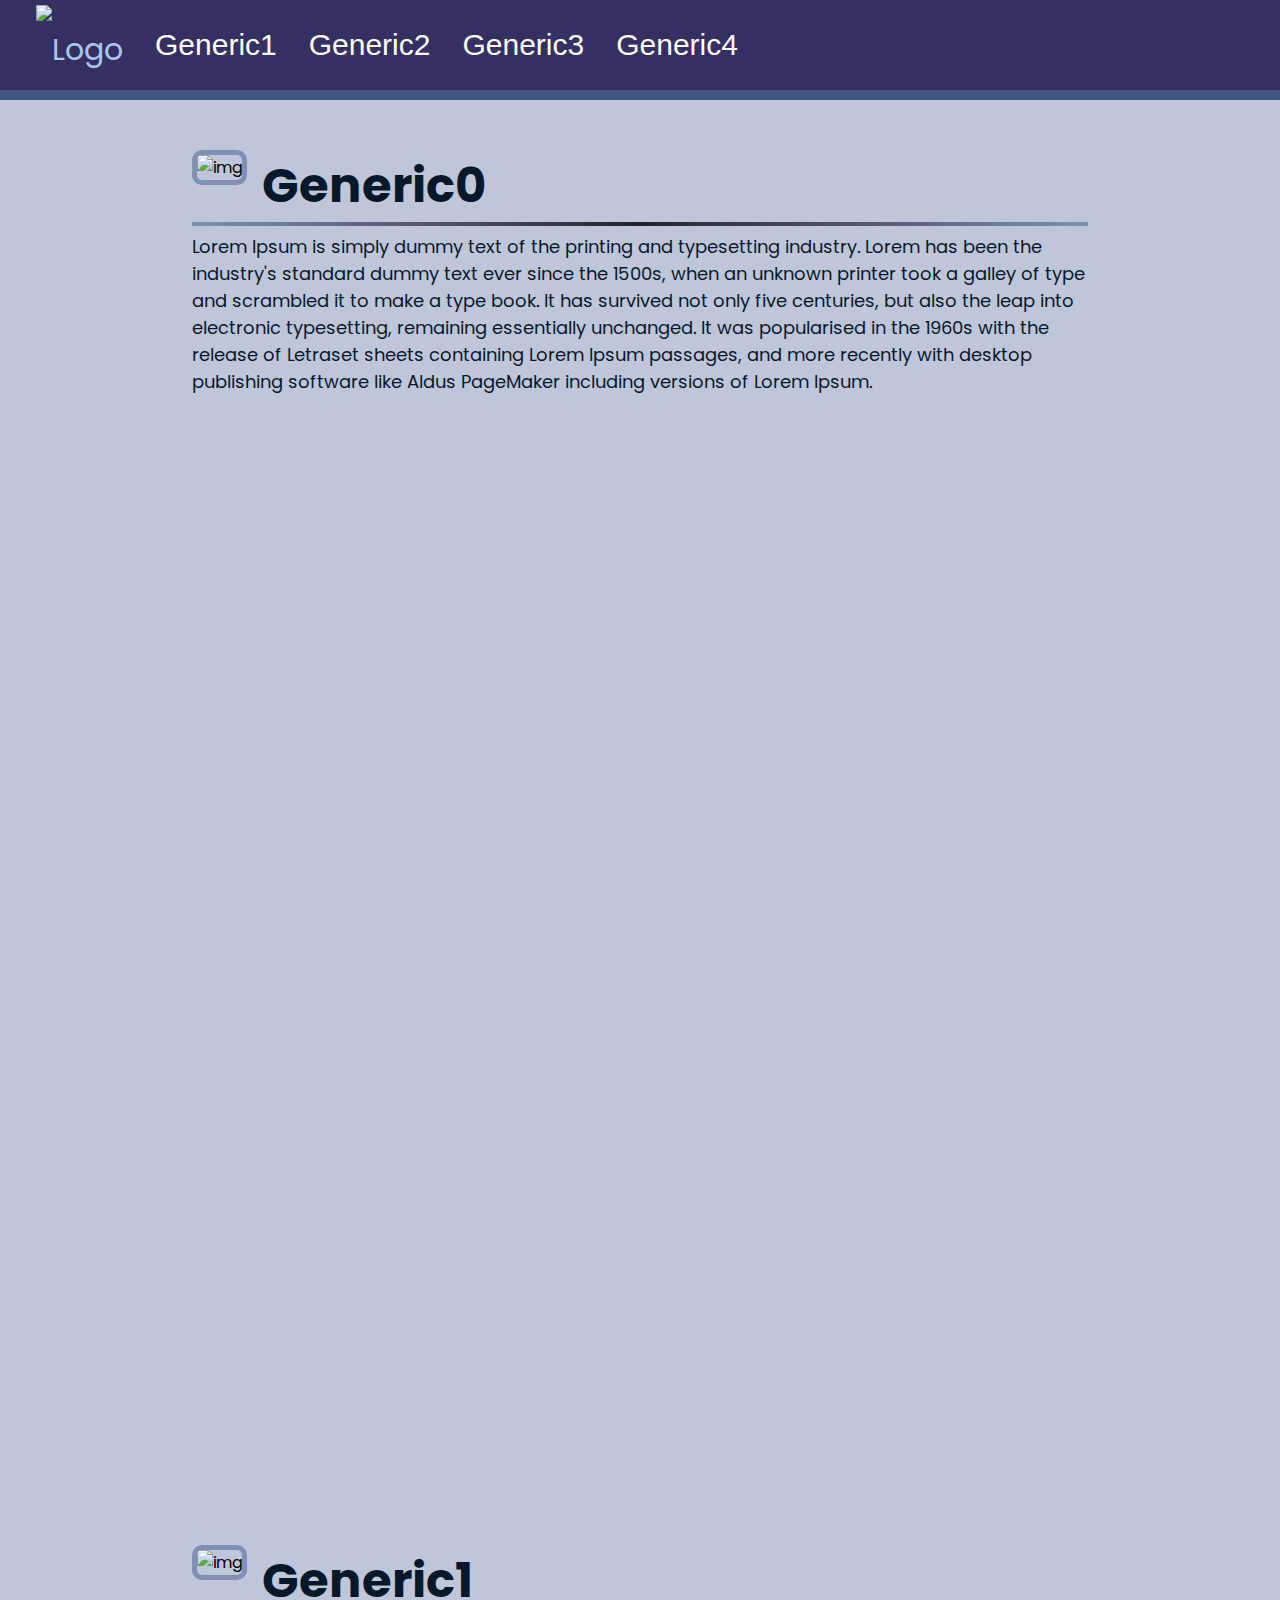
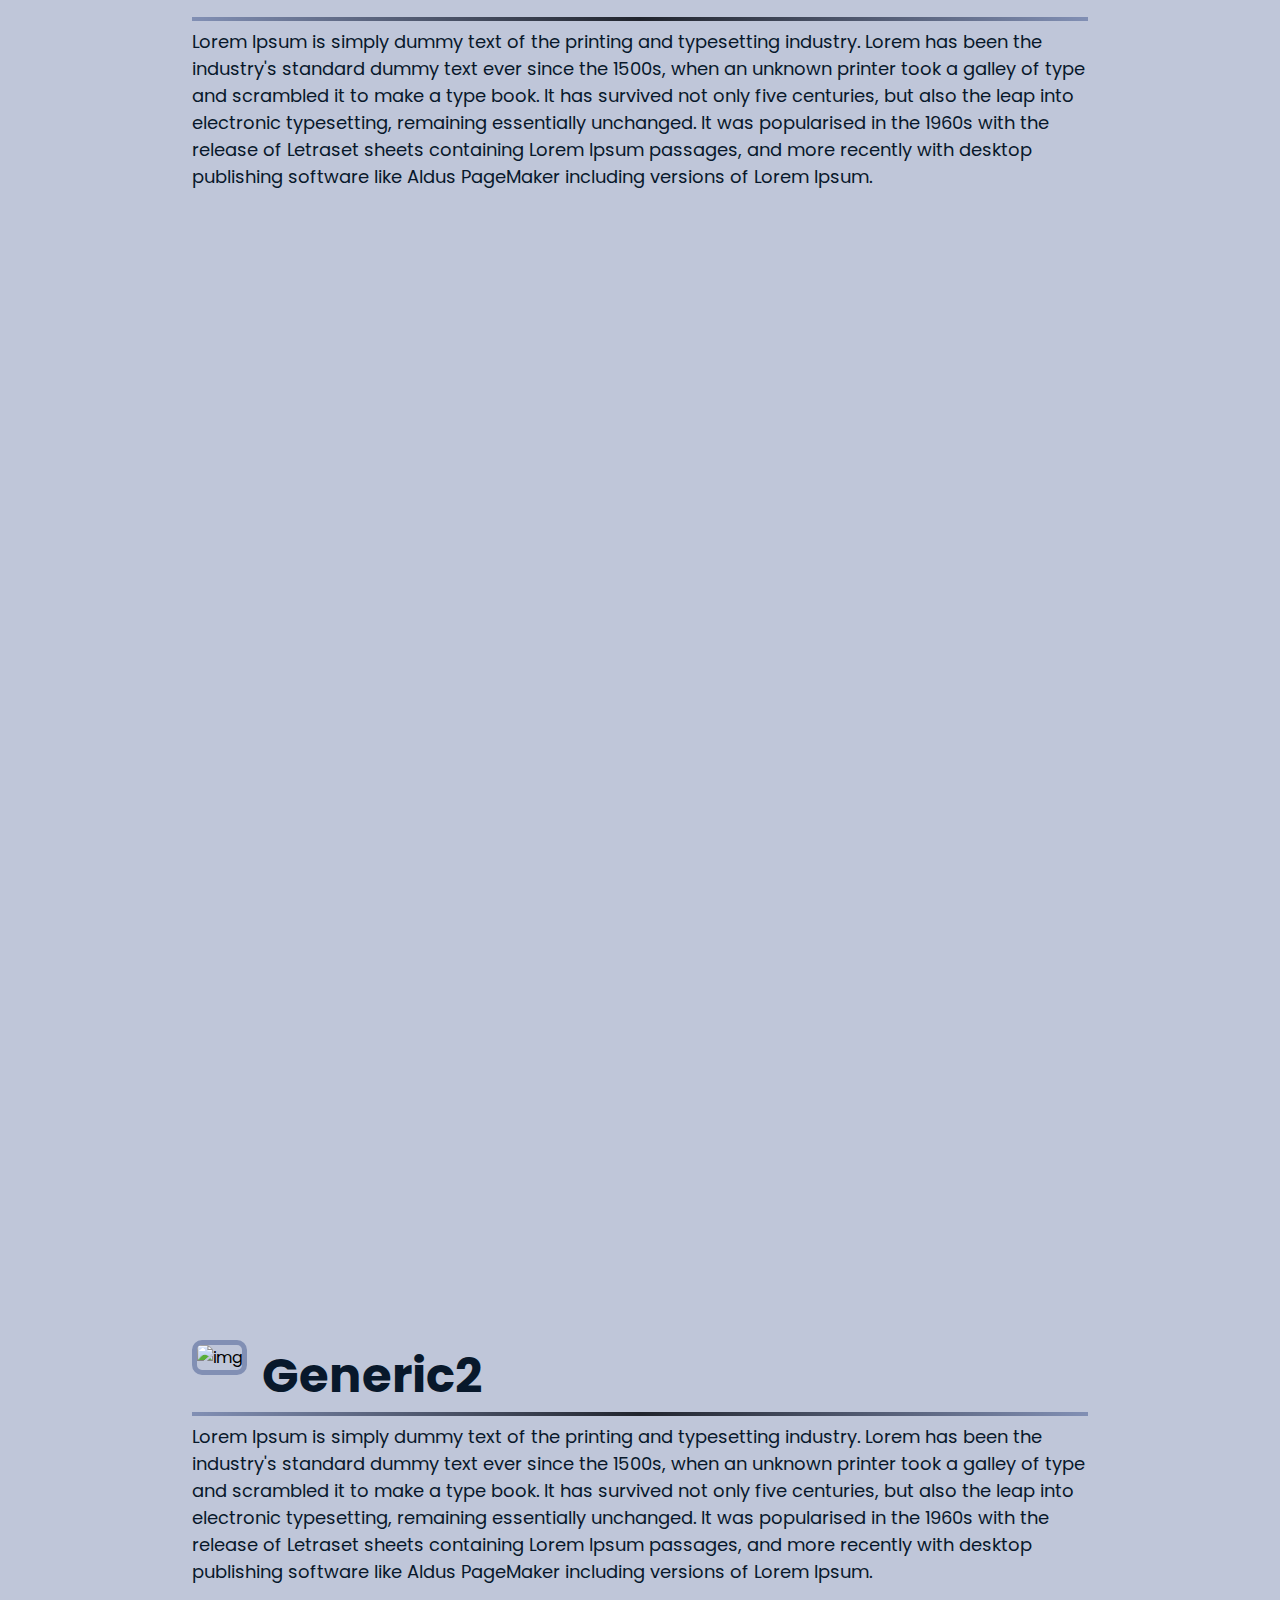
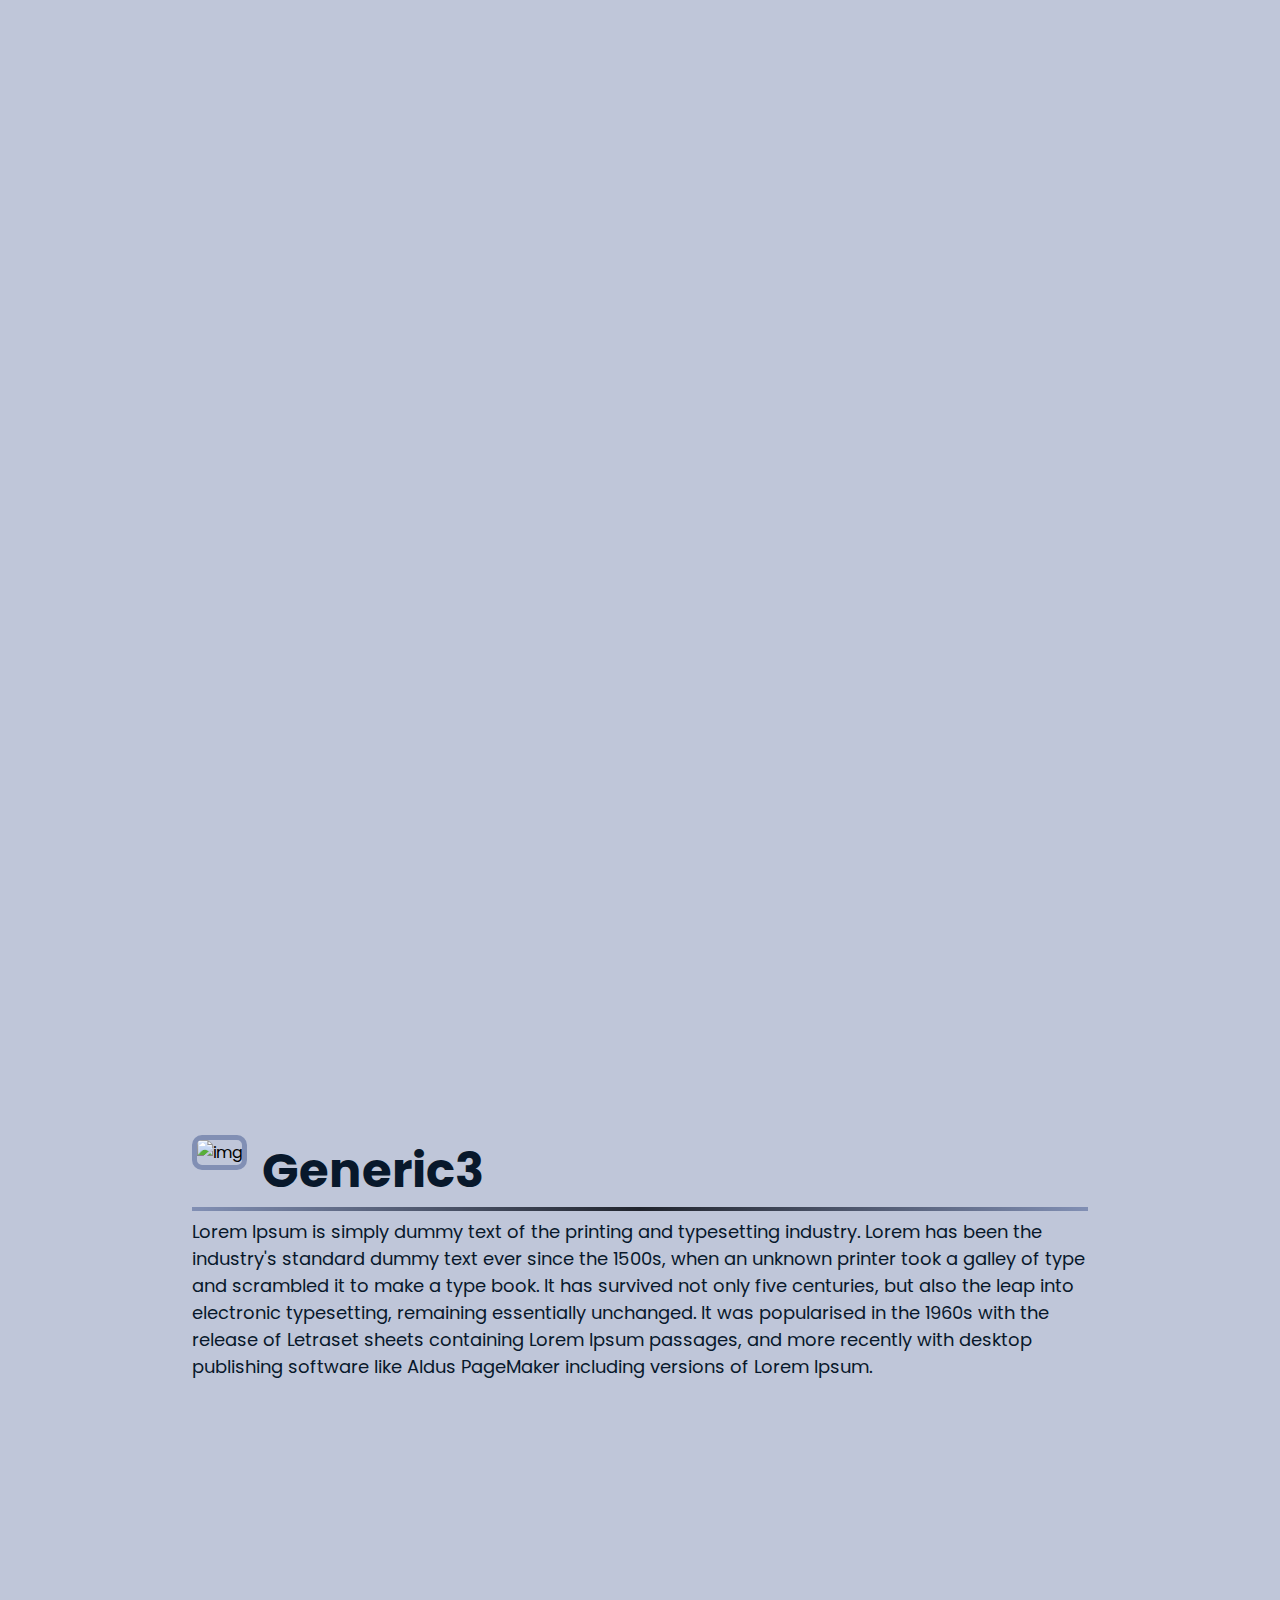
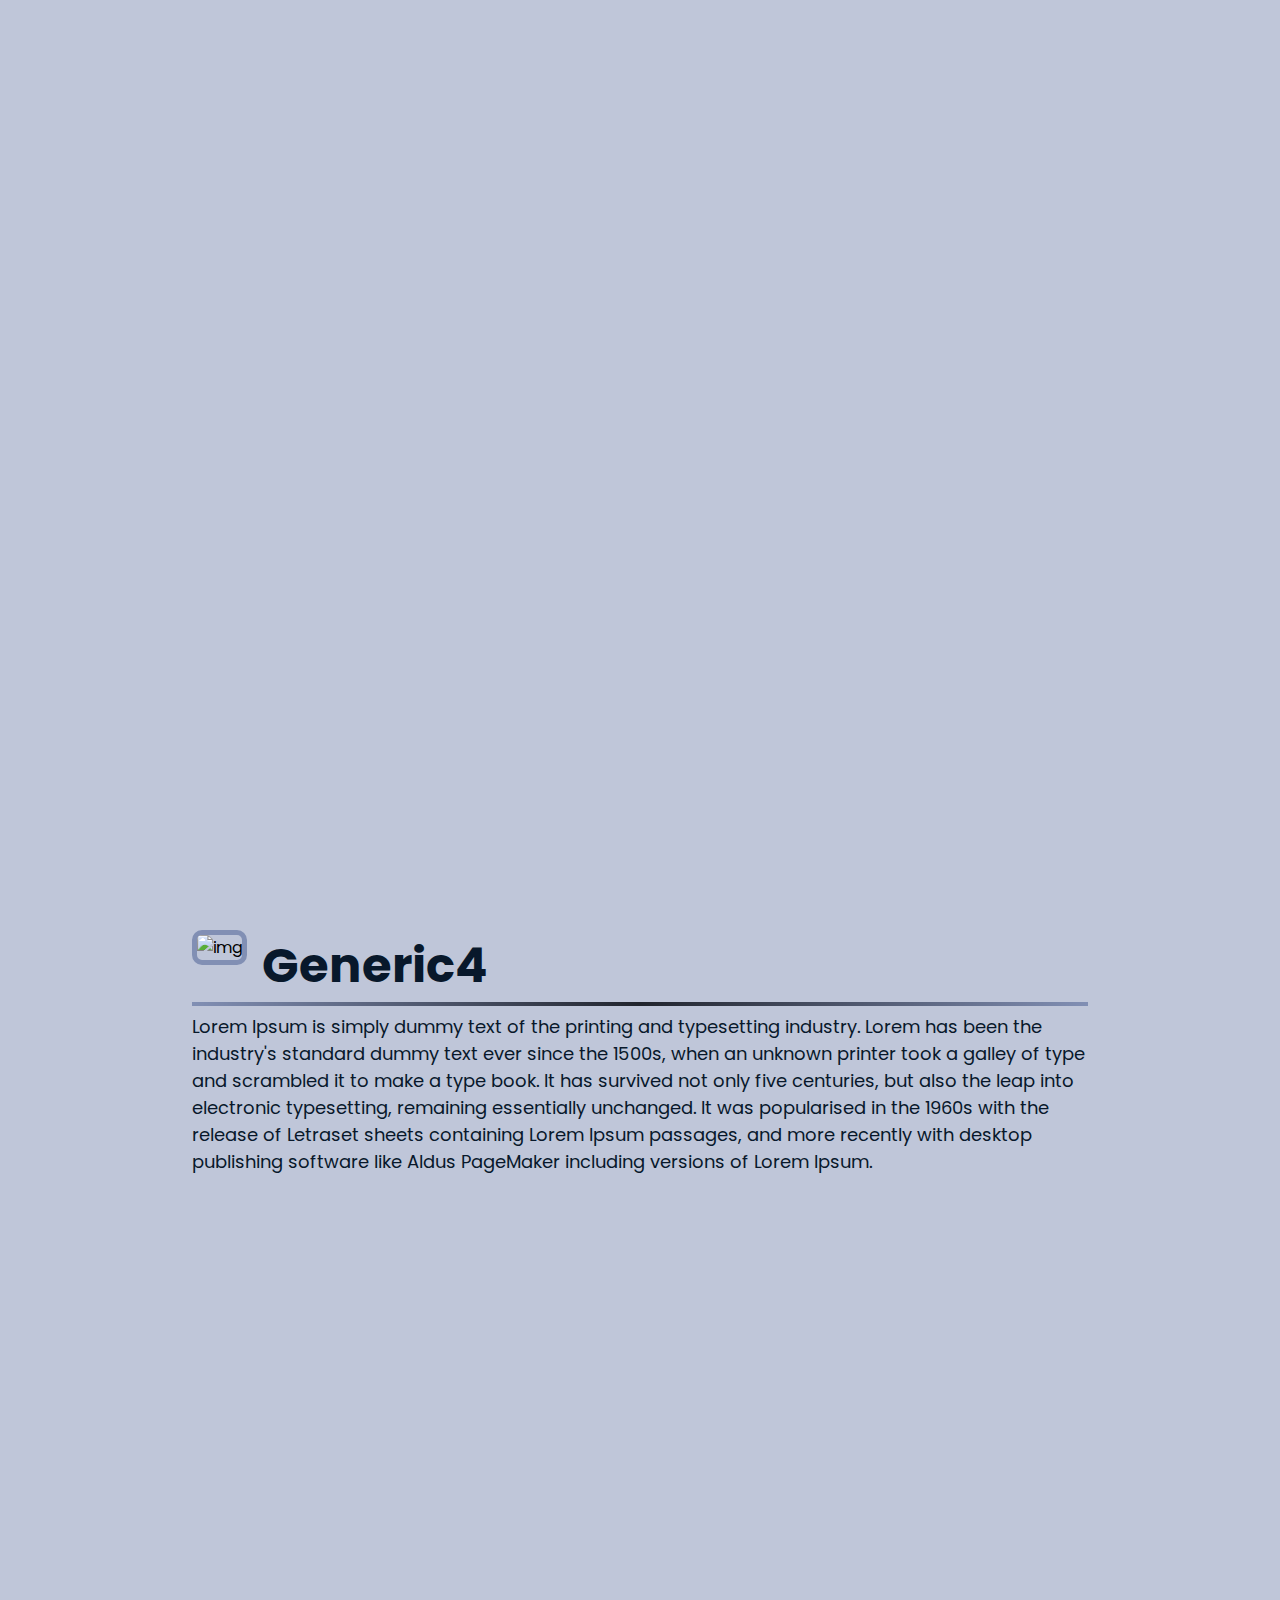
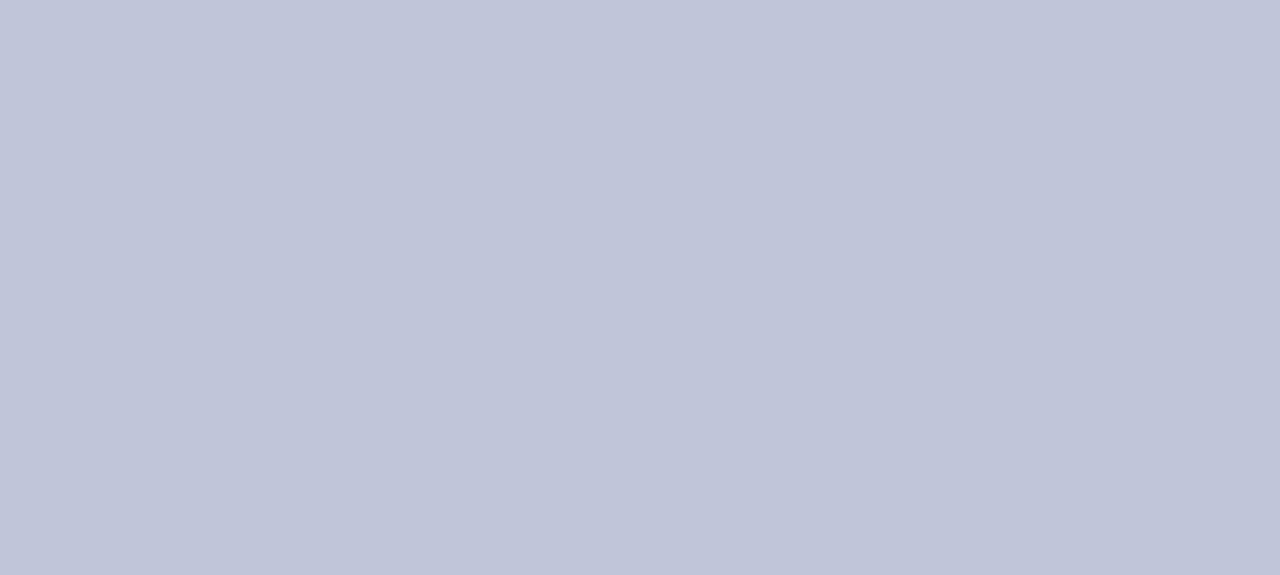
==== index.html @ 6269a4bf "We made the website, rough draft #1" ====
<!DOCTYPE html>
<html>
<!--GUYS LOCK THE NAVBAR TO SCROLL GET TO WORK-->

<head>
	<meta charset="utf-8">
	<meta name="viewport" content="width=device-width">
	<title>replit</title>
	<link href="style.css" rel="stylesheet" type="text/css" />
   <link rel="stylesheet" href="https://unpkg.com/aos@next/dist/aos.css" />
	<script src="script.js"></script>
  <script src="https://unpkg.com/aos@next/dist/aos.js"></script>
  <script>
    AOS.init();
  </script>
</head>

<body>
	<div class=" navbar">
		<div id="navtext">
			<ul>
				<li><a href="#0"><img src="images/amgous.png" alt="Logo" style="width:80px;height:80px;"></a></li>
				<li>
					<div id="listfiller"></div>
				</li>
				<li><a href="#1">Generic1</a></li>
				<li><a href="#2">Generic2</a></li>
				<li><a href="#3">Generic3</a></li>
				<li><a href="#4">Generic4</a></li>
			</ul>
		</div>
	</div>
	<div class="dashThing"></div>

	<div class="main">
		
			<div class="pages">

				<div class="wrapper" id="0" >
					<img class="pageimg" src="images/amgous.png" alt="img">
					<div class="text-box">
						<h1>
							Generic0
						</h1>
						<hr>
						<p>
							Lorem Ipsum is simply dummy text of the printing and typesetting industry. Lorem has been
							the
							industry's standard dummy text ever since the 1500s, when an unknown printer took a galley
							of
							type
							and scrambled it to make a type book. It has survived not only five centuries, but also the
							leap into electronic typesetting, remaining essentially unchanged. It was popularised in the
							1960s
							with the release of Letraset sheets containing Lorem Ipsum passages, and more recently with
							desktop
							publishing software like Aldus PageMaker including versions of Lorem Ipsum.
						</p>
					</div>
				</div>


				<div class="wrapper" id="1">
					<img class="pageimg" src="images/amgous.png" alt="img">
					<div class="text-box">
						<h1>
							Generic1
						</h1>
						<hr>
						<p>
							Lorem Ipsum is simply dummy text of the printing and typesetting industry. Lorem has been
							the
							industry's standard dummy text ever since the 1500s, when an unknown printer took a galley
							of
							type
							and scrambled it to make a type book. It has survived not only five centuries, but also the
							leap into electronic typesetting, remaining essentially unchanged. It was popularised in the
							1960s
							with the release of Letraset sheets containing Lorem Ipsum passages, and more recently with
							desktop
							publishing software like Aldus PageMaker including versions of Lorem Ipsum.
						</p>
					</div>
				</div>



				<div class="wrapper" id="2">
					<img class="pageimg" src="images/amgous.png" alt="img">
					<div class="text-box">
						<h1>
							Generic2
						</h1>
						<hr>
						<p>
							Lorem Ipsum is simply dummy text of the printing and typesetting industry. Lorem has been
							the
							industry's standard dummy text ever since the 1500s, when an unknown printer took a galley
							of
							type
							and scrambled it to make a type book. It has survived not only five centuries, but also the
							leap into electronic typesetting, remaining essentially unchanged. It was popularised in the
							1960s
							with the release of Letraset sheets containing Lorem Ipsum passages, and more recently with
							desktop
							publishing software like Aldus PageMaker including versions of Lorem Ipsum.
						</p>
					</div>
				</div>

				<div class="wrapper" id="3">
					<img class="pageimg" src="images/amgous.png" alt="img">
					<div class="text-box">
						<h1>
							Generic3
						</h1>
						<hr>
						<p>
							Lorem Ipsum is simply dummy text of the printing and typesetting industry. Lorem has been
							the
							industry's standard dummy text ever since the 1500s, when an unknown printer took a galley
							of
							type
							and scrambled it to make a type book. It has survived not only five centuries, but also the
							leap into electronic typesetting, remaining essentially unchanged. It was popularised in the
							1960s
							with the release of Letraset sheets containing Lorem Ipsum passages, and more recently with
							desktop
							publishing software like Aldus PageMaker including versions of Lorem Ipsum.
						</p>
					</div>
				</div>
				<div class="wrapper" id="4">
					<img class="pageimg" src="images/amgous.png" alt="img">
					<div class="text-box">
						<h1>
							Generic4
						</h1>
						<hr>
						<p>
							Lorem Ipsum is simply dummy text of the printing and typesetting industry. Lorem has been
							the
							industry's standard dummy text ever since the 1500s, when an unknown printer took a galley
							of
							type
							and scrambled it to make a type book. It has survived not only five centuries, but also the
							leap into electronic typesetting, remaining essentially unchanged. It was popularised in the
							1960s
							with the release of Letraset sheets containing Lorem Ipsum passages, and more recently with
							desktop
							publishing software like Aldus PageMaker including versions of Lorem Ipsum.
						</p>
					</div>
				</div>
			</div>
	</div>


	<script src="script.js"></script>

</body>

</html>
<!--https://replit.com/@bluedragon13/maxapples#about_us.html
https://www.youtube.com/watch?v=0QLLgyqqf8w
---- style.css ----
@import url('https://fonts.googleapis.com/css2?family=Poppins:ital,wght@0,100;0,200;0,300;0,400;0,500;0,600;0,700;0,800;0,900;1,100;1,200;1,300;1,400;1,500;1,600;1,700;1,800;1,900&display=swap');

* {
	margin: 0px;
	padding: 0px;
	box-sizing: border-box;
	font-family: 'Poppins', sans-serif;
}

body {
	background-color: #bfc6d9;
}

.navbar {
	top: 0px;
	position: fixed;
	padding-left: 0px;
	background-color: #363062;
	color: EEF5FF;
	width: 100vw;
	height: 90px;
	margin: auto;
}

.dashThing {
	position: fixed;
	top: 90px;
	padding-left: 0px;
	background-color: #435585;
	width: 100vw;
	height: 10px;
	margin: auto;
	margin-bottom: 200px;
}

#navtext {
	opacity: 1;
	height: 9cap;
	float: left;
}

hr {
	border: 0;
	height: 4px;
	background-color: #818FB4;
	background-image: linear-gradient(to right, rgba(0, 0, 0, 0), rgba(0, 0, 0, 0.75), rgba(0, 0, 0, 0));
	margin-bottom: 7px;
}

pages {
	display: flex;
	justify-content: center;
	align-items: center;
	min-height: 100vh;

}

.wrapper {
	margin: 150px auto;
	width: 70%;
	animation: scroll ease-in-out both;
	animation-timeline: view();
	animation-range: entry 50% cover 50%;
}


/*
@keyframes scroll {
	from {
		opacity: 1;
		transform: translateY(100px);
	}

	to {
		opacity: 0;
		transform: translateY(0px);
	}

	from {
		opacity: 1;
		transform: translateY(100px);
	}

	to {
		opacity: 0;
		transform: translateY(0px);
	}
}*/

.main {
	margin-top: 100px;
	height: 1500px;
	/* Used in this example to enable scrolling */
}

.pages div {
	padding-bottom: 500px;
}



.text-box h1 {
	font-size: 48px;
	color: #08182b;
}

.text-box p {
	font-size: 18px;
	color: #08182b;
}

.pageimg {
	max-height: 320;
	max-width: 320px;
	float: left;
	border: 5px solid #818FB4;
	border-radius: 10px;
	margin-right: 15px;
}

html {
	scroll-behavior: smooth;
}

/*.color-box2 {
	padding-left: 0px;
	background-color: #86B6F6;
	width: 100vw;
	height: 10px;
}

.color-box3 {
	padding-left: 0px;
	background-color: #EEF5FF;
	width: 100vw;
	height: 200px;
}

.color-box4 {
	padding-left: 0px;
	background-color: #B4D4FF;
	width: 100vw;
	height: 200px;
}*/

ul {
	margin-top: 0;
	list-style-type: none;
	margin: 0;
	overflow: hidden;
	height: 90px;
	padding: 0;
	line-height: 100px;
}

li {
	float: left;
	margin-top: 0;
	height: 90px;
	line-height: 90px;
}

li a {
	display: block;
	color: white;
	text-align: center;
	padding: 0px 16px;
	text-decoration: none;
	font-size: 30px;
	height: 90px;
	font-family: 'Trebuchet MS', sans-serif;
}

li img {
	margin-left: 20px;
	margin-top: 5px;
	margin-bottom: 5px;
}

a:hover {
	color: #a9c8ef;
}

:target {
	scroll-margin-top: 150px;
}

.section {
	height: 100vh;
	padding: 1rem;
}



/*https://colorhunt.co/palette/eef5ffb4d4ff86b6f6176b87*/
/*https://blog.hubspot.com/website/css-fade-in#:~:text=In%20the%20CSS%2C%20use%20the,creates%20the%20fade%2Din%20effect.*/
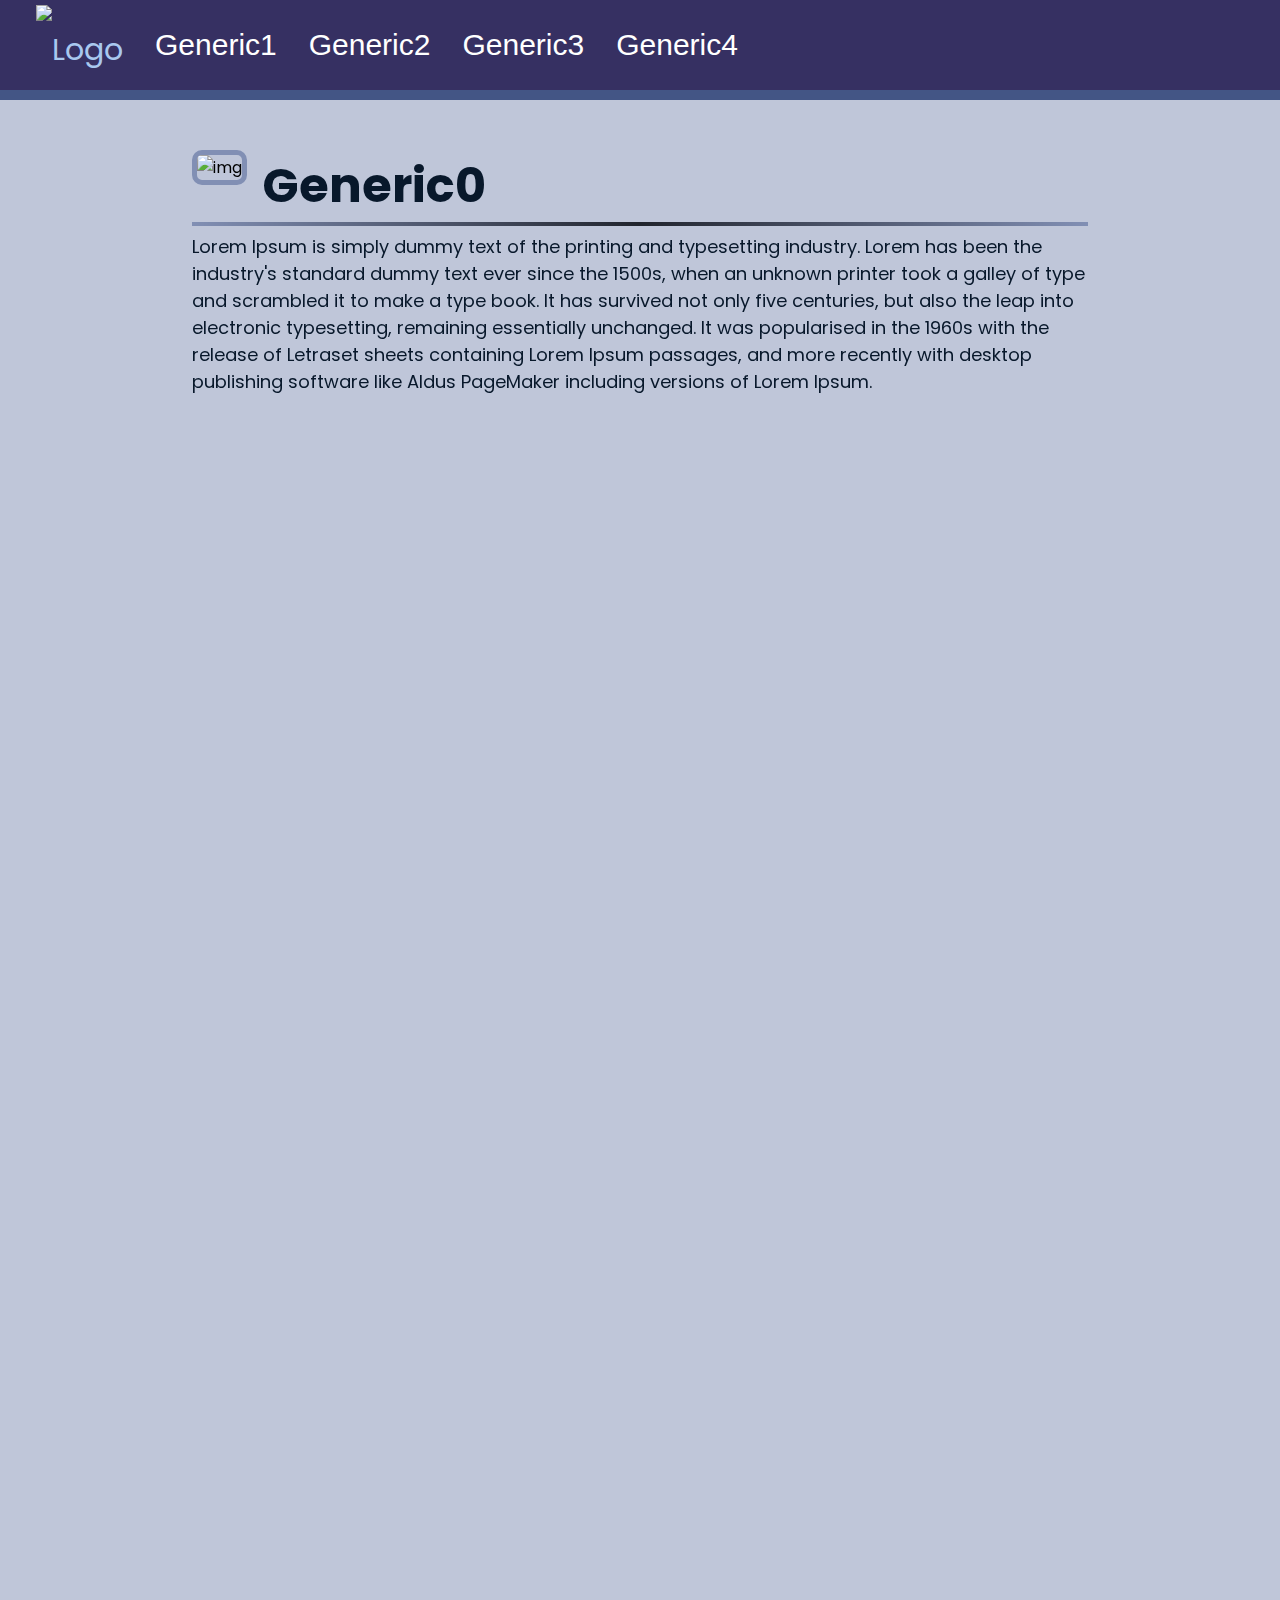
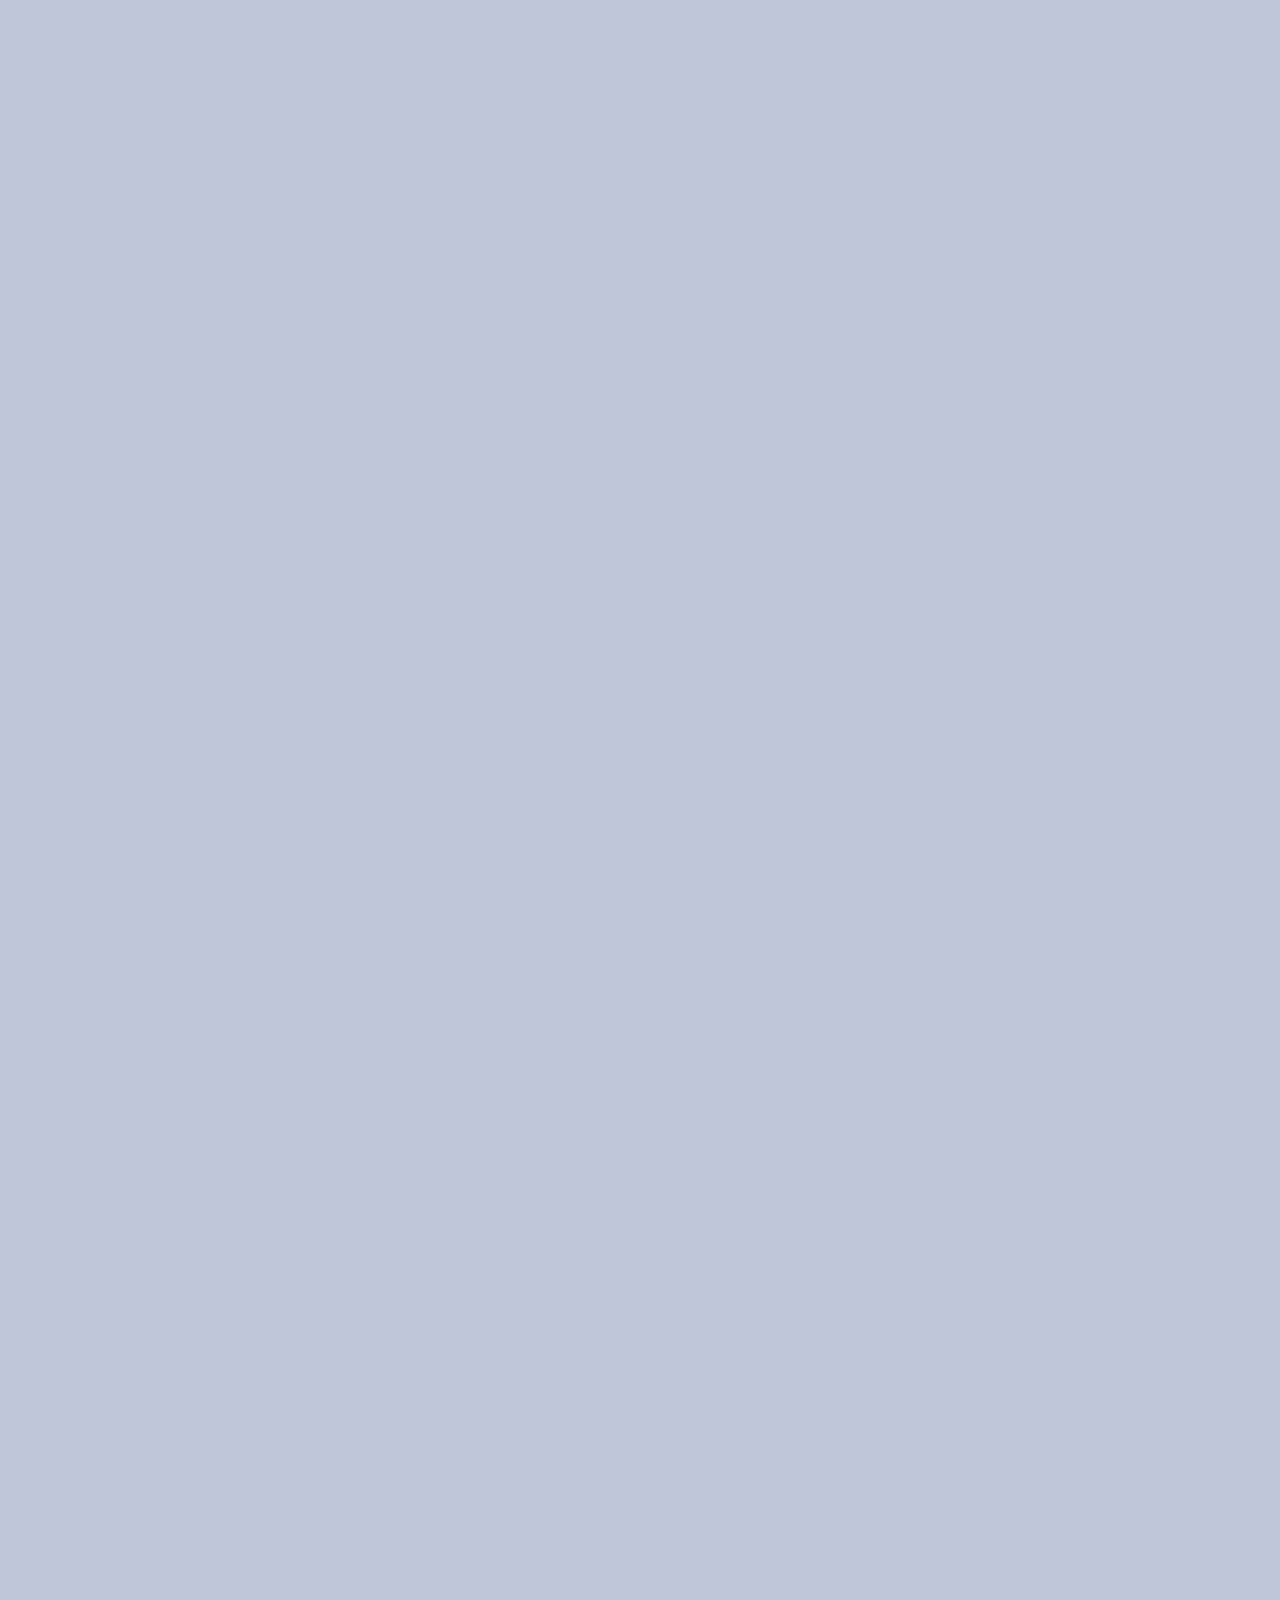
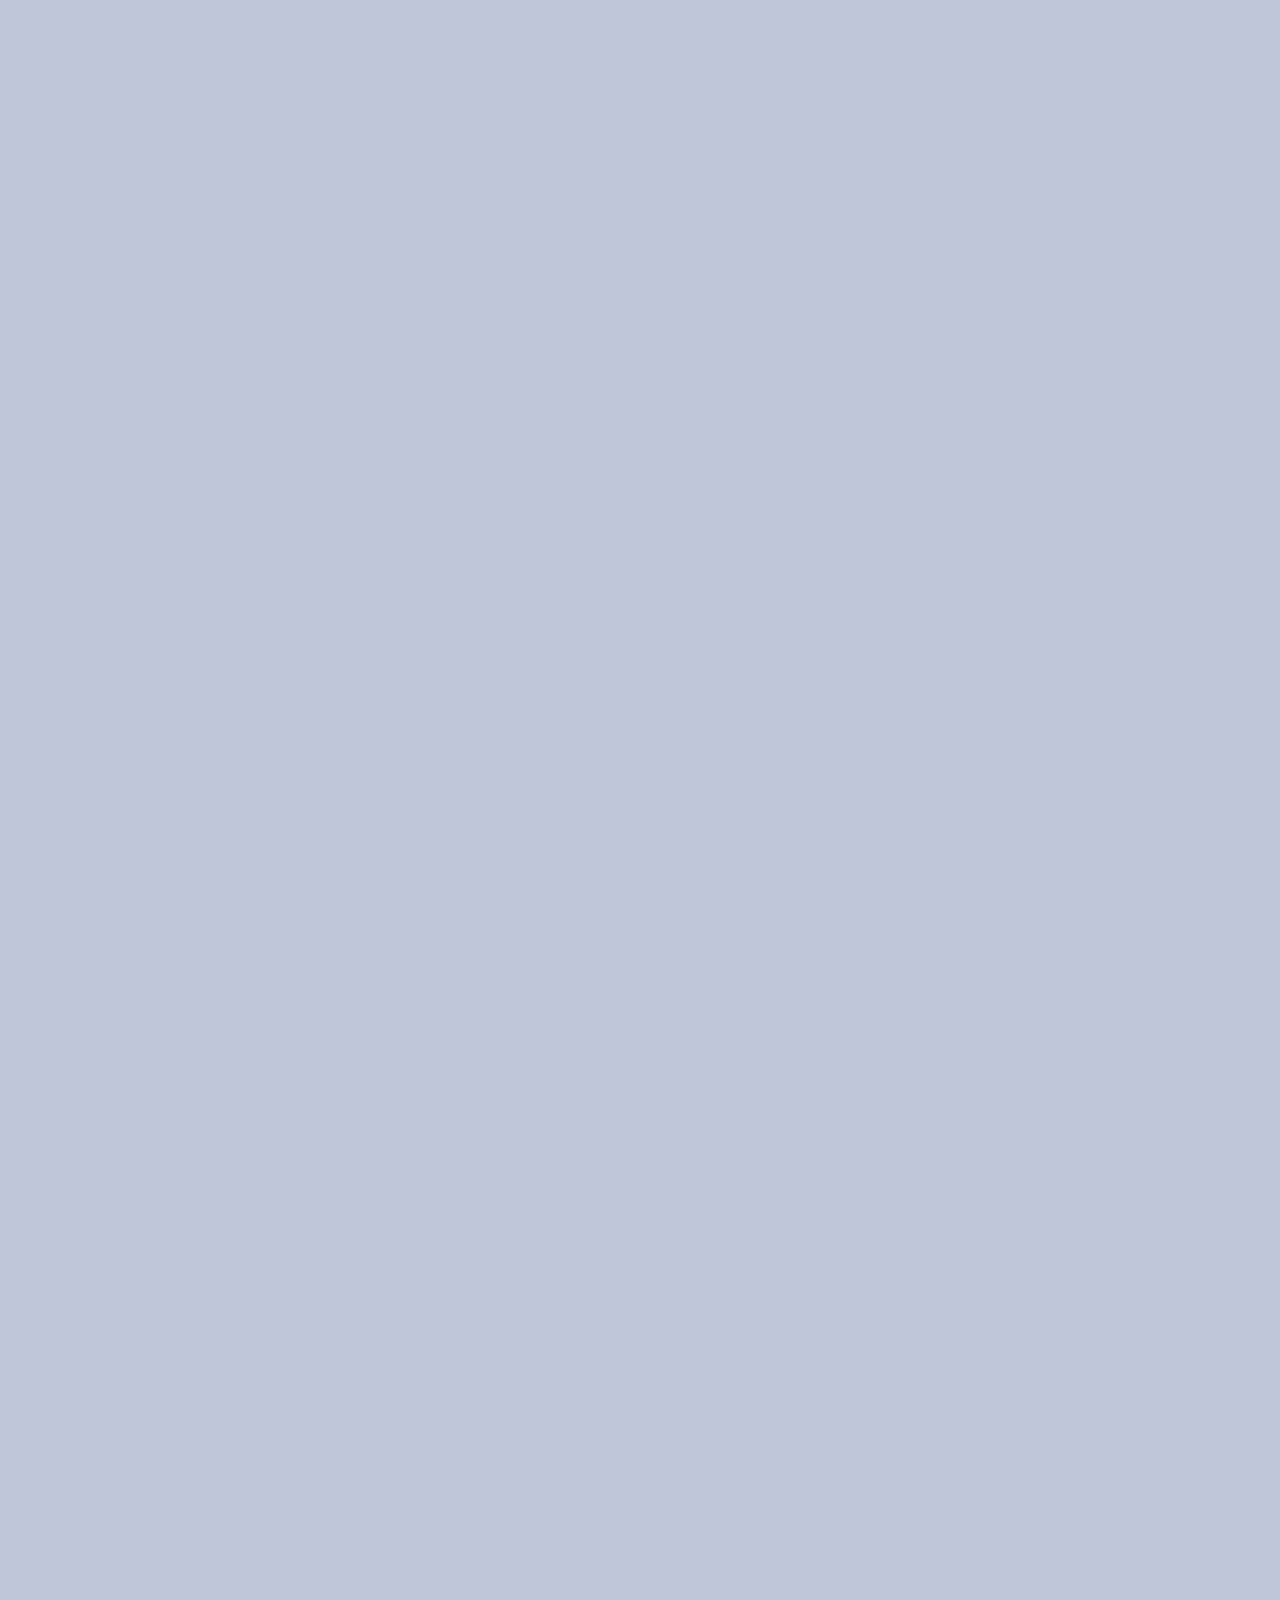
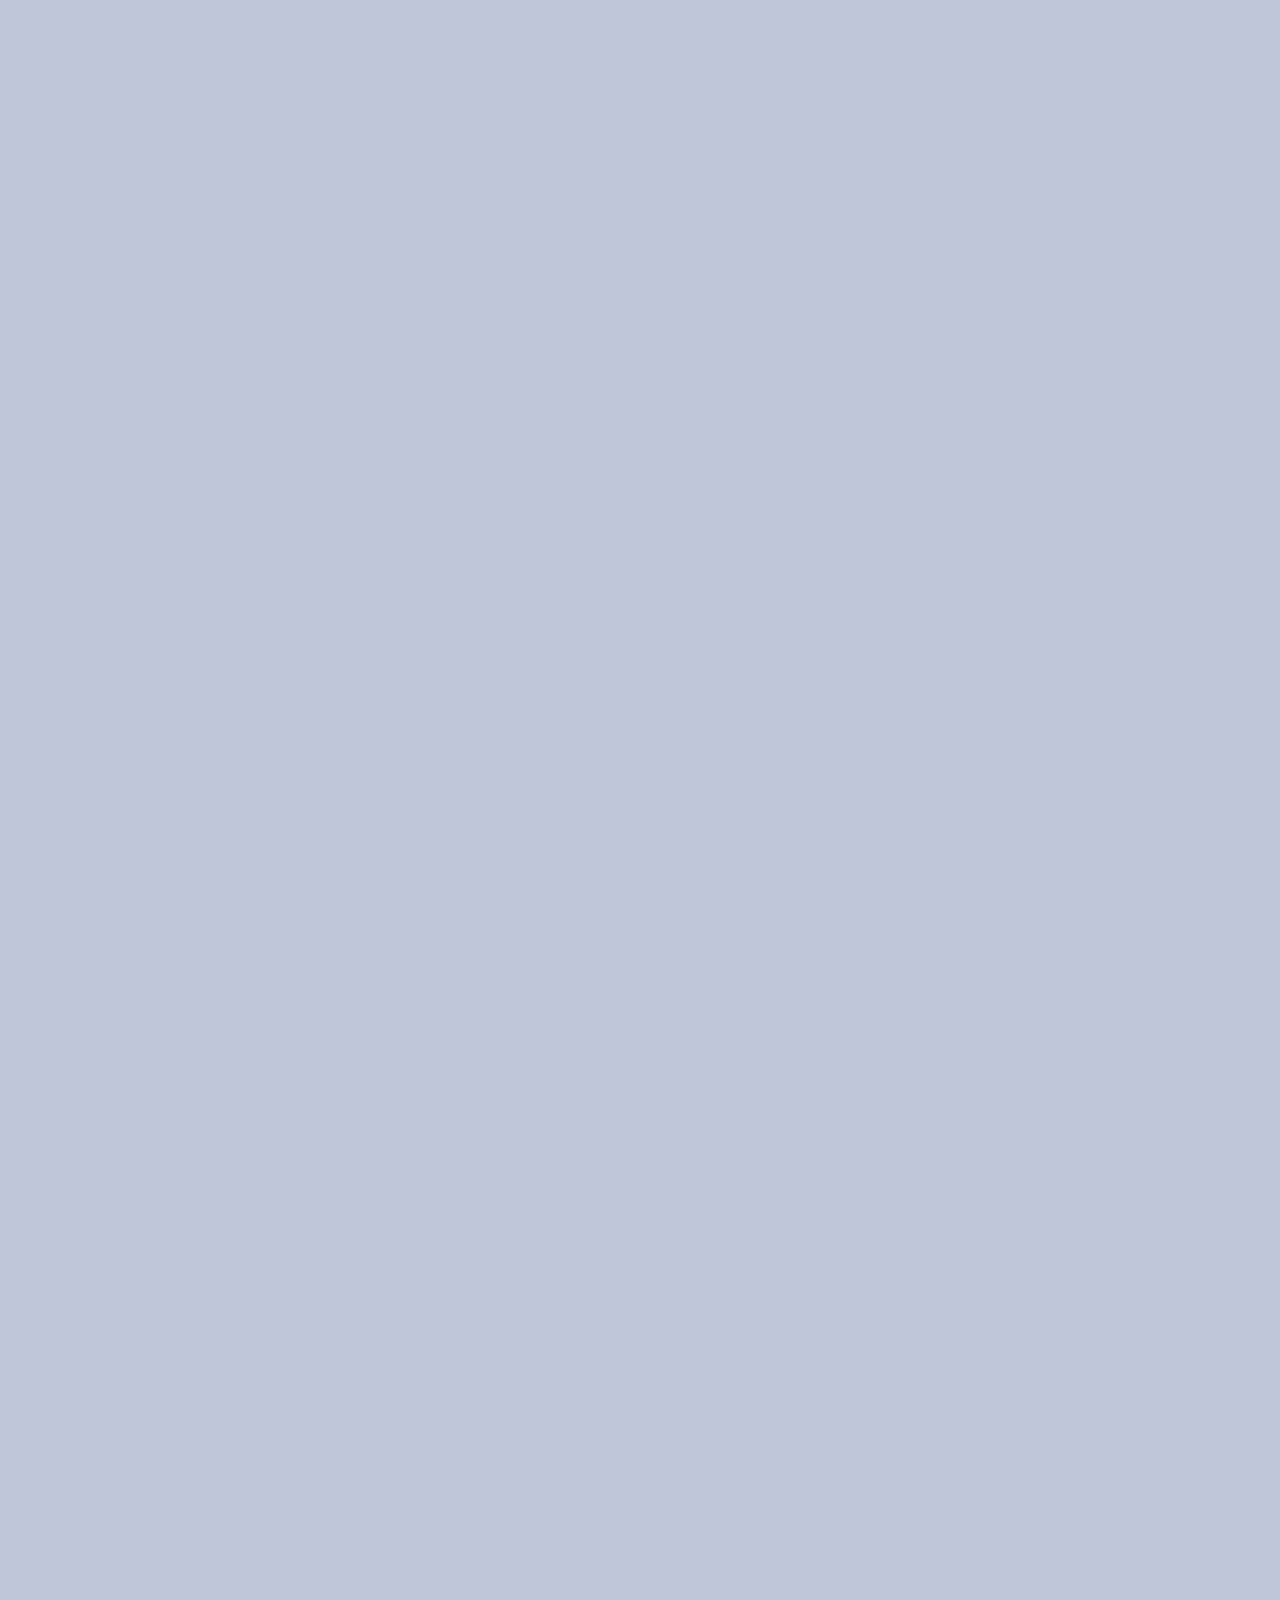
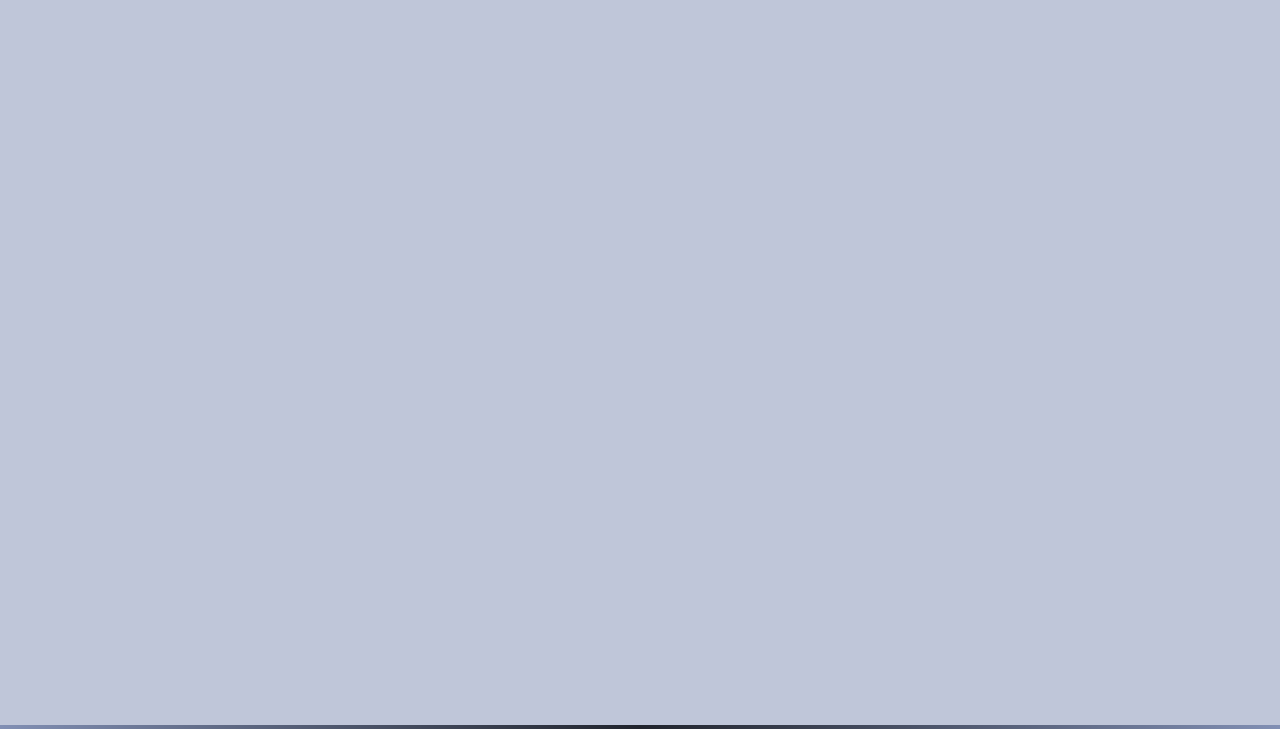
==== commit 9cb65e97: "Fixed fade when scrolling" ====
--- a/index.html
+++ b/index.html
@@ -7,12 +7,12 @@
 	<meta name="viewport" content="width=device-width">
 	<title>replit</title>
 	<link href="style.css" rel="stylesheet" type="text/css" />
-   <link rel="stylesheet" href="https://unpkg.com/aos@next/dist/aos.css" />
+	<link rel="stylesheet" href="https://unpkg.com/aos@next/dist/aos.css" />
 	<script src="script.js"></script>
-  <script src="https://unpkg.com/aos@next/dist/aos.js"></script>
-  <script>
-    AOS.init();
-  </script>
+	<script src="https://unpkg.com/aos@next/dist/aos.js"></script>
+	<script>
+		AOS.init();
+	</script>
 </head>
 
 <body>
@@ -33,127 +33,129 @@
 	<div class="dashThing"></div>
 
 	<div class="main">
-		
-			<div class="pages">
 
-				<div class="wrapper" id="0" >
-					<img class="pageimg" src="images/amgous.png" alt="img">
-					<div class="text-box">
-						<h1>
-							Generic0
-						</h1>
-						<hr>
-						<p>
-							Lorem Ipsum is simply dummy text of the printing and typesetting industry. Lorem has been
-							the
-							industry's standard dummy text ever since the 1500s, when an unknown printer took a galley
-							of
-							type
-							and scrambled it to make a type book. It has survived not only five centuries, but also the
-							leap into electronic typesetting, remaining essentially unchanged. It was popularised in the
-							1960s
-							with the release of Letraset sheets containing Lorem Ipsum passages, and more recently with
-							desktop
-							publishing software like Aldus PageMaker including versions of Lorem Ipsum.
-						</p>
-					</div>
+		<div class="pages">
+
+			<div class="wrapper" id="0" data-aos="fade" data-aos-duration="2000">
+				<img class="pageimg" src="images/amgous.png" alt="img">
+				<div class="text-box">
+					<h1>
+						Generic0
+					</h1>
+					<hr>
+					<p>
+						Lorem Ipsum is simply dummy text of the printing and typesetting industry. Lorem has been
+						the
+						industry's standard dummy text ever since the 1500s, when an unknown printer took a galley
+						of
+						type
+						and scrambled it to make a type book. It has survived not only five centuries, but also the
+						leap into electronic typesetting, remaining essentially unchanged. It was popularised in the
+						1960s
+						with the release of Letraset sheets containing Lorem Ipsum passages, and more recently with
+						desktop
+						publishing software like Aldus PageMaker including versions of Lorem Ipsum.
+					</p>
 				</div>
+			</div>
 
 
-				<div class="wrapper" id="1">
-					<img class="pageimg" src="images/amgous.png" alt="img">
-					<div class="text-box">
-						<h1>
-							Generic1
-						</h1>
-						<hr>
-						<p>
-							Lorem Ipsum is simply dummy text of the printing and typesetting industry. Lorem has been
-							the
-							industry's standard dummy text ever since the 1500s, when an unknown printer took a galley
-							of
-							type
-							and scrambled it to make a type book. It has survived not only five centuries, but also the
-							leap into electronic typesetting, remaining essentially unchanged. It was popularised in the
-							1960s
-							with the release of Letraset sheets containing Lorem Ipsum passages, and more recently with
-							desktop
-							publishing software like Aldus PageMaker including versions of Lorem Ipsum.
-						</p>
-					</div>
+			<div class="wrapper" id="1" data-aos="fade" data-aos-duration="2000">
+				<img class="pageimg" src="images/amgous.png" alt="img">
+				<div class="text-box">
+					<h1>
+						Generic1
+					</h1>
+					<hr>
+					<p>
+						Lorem Ipsum is simply dummy text of the printing and typesetting industry. Lorem has been
+						the
+						industry's standard dummy text ever since the 1500s, when an unknown printer took a galley
+						of
+						type
+						and scrambled it to make a type book. It has survived not only five centuries, but also the
+						leap into electronic typesetting, remaining essentially unchanged. It was popularised in the
+						1960s
+						with the release of Letraset sheets containing Lorem Ipsum passages, and more recently with
+						desktop
+						publishing software like Aldus PageMaker including versions of Lorem Ipsum.
+					</p>
 				</div>
+			</div>
 
 
 
-				<div class="wrapper" id="2">
-					<img class="pageimg" src="images/amgous.png" alt="img">
-					<div class="text-box">
-						<h1>
-							Generic2
-						</h1>
-						<hr>
-						<p>
-							Lorem Ipsum is simply dummy text of the printing and typesetting industry. Lorem has been
-							the
-							industry's standard dummy text ever since the 1500s, when an unknown printer took a galley
-							of
-							type
-							and scrambled it to make a type book. It has survived not only five centuries, but also the
-							leap into electronic typesetting, remaining essentially unchanged. It was popularised in the
-							1960s
-							with the release of Letraset sheets containing Lorem Ipsum passages, and more recently with
-							desktop
-							publishing software like Aldus PageMaker including versions of Lorem Ipsum.
-						</p>
-					</div>
-				</div>
-
-				<div class="wrapper" id="3">
-					<img class="pageimg" src="images/amgous.png" alt="img">
-					<div class="text-box">
-						<h1>
-							Generic3
-						</h1>
-						<hr>
-						<p>
-							Lorem Ipsum is simply dummy text of the printing and typesetting industry. Lorem has been
-							the
-							industry's standard dummy text ever since the 1500s, when an unknown printer took a galley
-							of
-							type
-							and scrambled it to make a type book. It has survived not only five centuries, but also the
-							leap into electronic typesetting, remaining essentially unchanged. It was popularised in the
-							1960s
-							with the release of Letraset sheets containing Lorem Ipsum passages, and more recently with
-							desktop
-							publishing software like Aldus PageMaker including versions of Lorem Ipsum.
-						</p>
-					</div>
-				</div>
-				<div class="wrapper" id="4">
-					<img class="pageimg" src="images/amgous.png" alt="img">
-					<div class="text-box">
-						<h1>
-							Generic4
-						</h1>
-						<hr>
-						<p>
-							Lorem Ipsum is simply dummy text of the printing and typesetting industry. Lorem has been
-							the
-							industry's standard dummy text ever since the 1500s, when an unknown printer took a galley
-							of
-							type
-							and scrambled it to make a type book. It has survived not only five centuries, but also the
-							leap into electronic typesetting, remaining essentially unchanged. It was popularised in the
-							1960s
-							with the release of Letraset sheets containing Lorem Ipsum passages, and more recently with
-							desktop
-							publishing software like Aldus PageMaker including versions of Lorem Ipsum.
-						</p>
-					</div>
+			<div class="wrapper" id="2" data-aos="fade" data-aos-duration="2000">
+				<img class="pageimg" src="images/amgous.png" alt="img">
+				<div class="text-box">
+					<h1>
+						Generic2
+					</h1>
+					<hr>
+					<p>
+						Lorem Ipsum is simply dummy text of the printing and typesetting industry. Lorem has been
+						the
+						industry's standard dummy text ever since the 1500s, when an unknown printer took a galley
+						of
+						type
+						and scrambled it to make a type book. It has survived not only five centuries, but also the
+						leap into electronic typesetting, remaining essentially unchanged. It was popularised in the
+						1960s
+						with the release of Letraset sheets containing Lorem Ipsum passages, and more recently with
+						desktop
+						publishing software like Aldus PageMaker including versions of Lorem Ipsum.
+					</p>
 				</div>
 			</div>
+
+			<div class="wrapper" id="3" data-aos="fade" data-aos-duration="2000">
+				<img class="pageimg" src="images/amgous.png" alt="img">
+				<div class="text-box">
+					<h1>
+						Generic3
+					</h1>
+					<hr>
+					<p>
+						Lorem Ipsum is simply dummy text of the printing and typesetting industry. Lorem has been
+						the
+						industry's standard dummy text ever since the 1500s, when an unknown printer took a galley
+						of
+						type
+						and scrambled it to make a type book. It has survived not only five centuries, but also the
+						leap into electronic typesetting, remaining essentially unchanged. It was popularised in the
+						1960s
+						with the release of Letraset sheets containing Lorem Ipsum passages, and more recently with
+						desktop
+						publishing software like Aldus PageMaker including versions of Lorem Ipsum.
+					</p>
+				</div>
+			</div>
+			<div class="wrapper" id="4" data-aos="fade" data-aos-duration="2000">
+				<img class="pageimg" src="images/amgous.png" alt="img">
+				<div class="text-box">
+					<h1>
+						Generic4
+					</h1>
+					<hr>
+					<p>
+						Lorem Ipsum is simply dummy text of the printing and typesetting industry. Lorem has been
+						the
+						industry's standard dummy text ever since the 1500s, when an unknown printer took a galley
+						of
+						type
+						and scrambled it to make a type book. It has survived not only five centuries, but also the
+						leap into electronic typesetting, remaining essentially unchanged. It was popularised in the
+						1960s
+						with the release of Letraset sheets containing Lorem Ipsum passages, and more recently with
+						desktop
+						publishing software like Aldus PageMaker including versions of Lorem Ipsum.
+					</p>
+				</div>
+			</div>
+    </div>
+    <hr>
 	</div>
+
 
 
 	<script src="script.js"></script>
--- a/style.css
+++ b/style.css
@@ -20,6 +20,7 @@
 	width: 100vw;
 	height: 90px;
 	margin: auto;
+	z-index: 1;
 }
 
 .dashThing {
@@ -31,6 +32,7 @@
 	height: 10px;
 	margin: auto;
 	margin-bottom: 200px;
+	z-index: 1;
 }
 
 #navtext {
@@ -191,6 +193,5 @@
 }
 
 
-
 /*https://colorhunt.co/palette/eef5ffb4d4ff86b6f6176b87*/
 /*https://blog.hubspot.com/website/css-fade-in#:~:text=In%20the%20CSS%2C%20use%20the,creates%20the%20fade%2Din%20effect.*/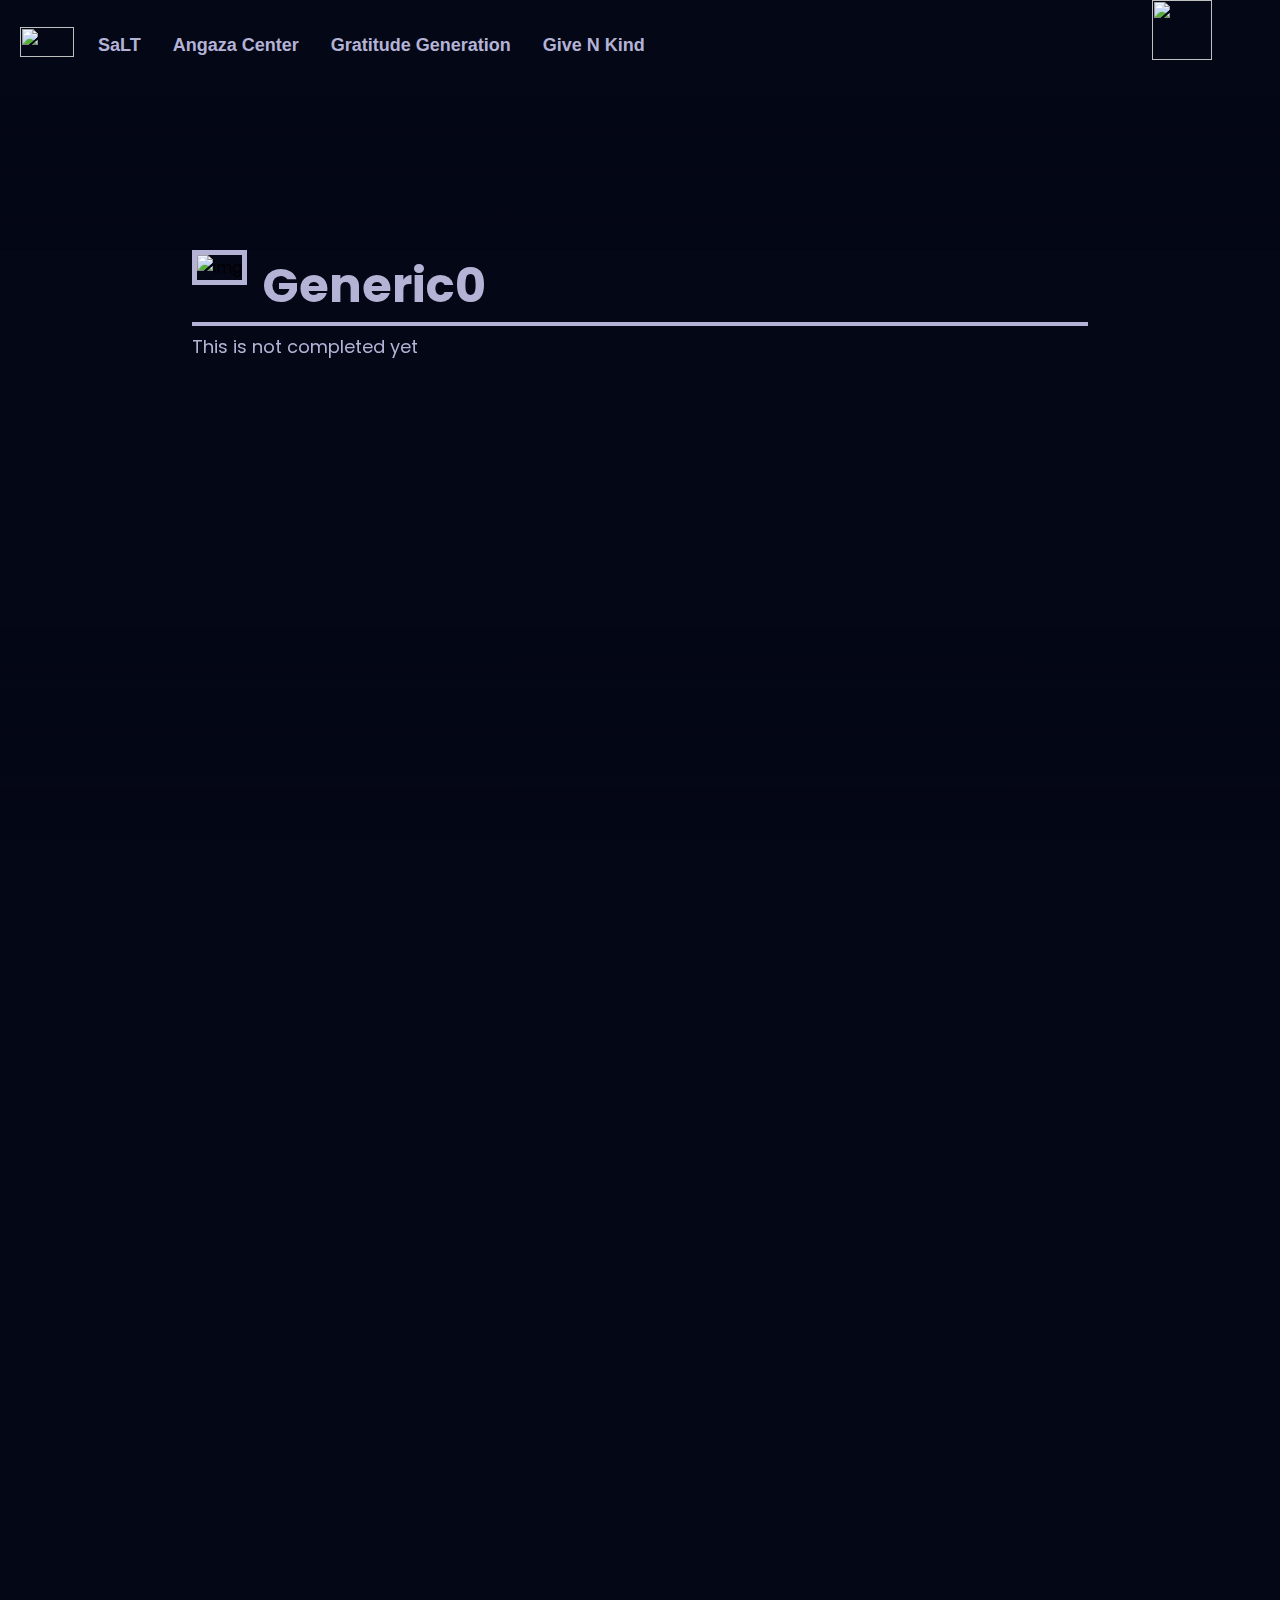
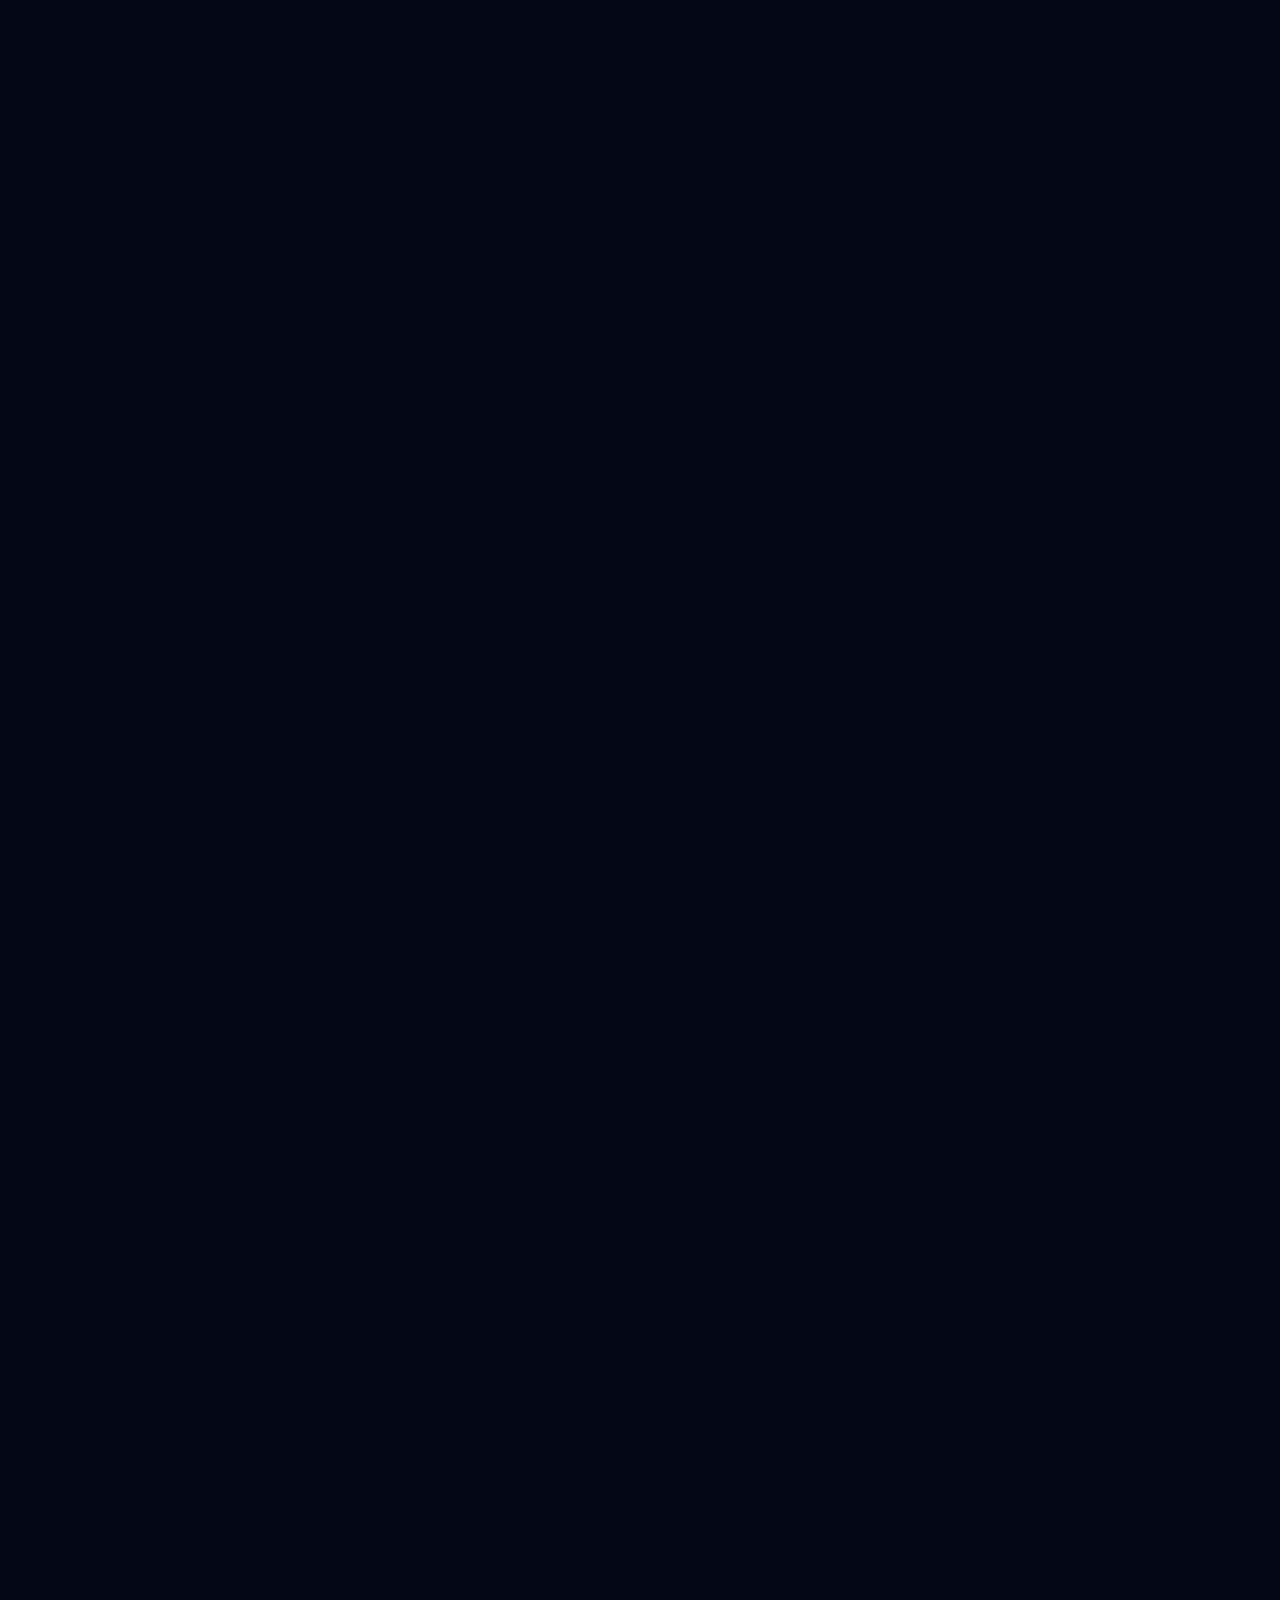
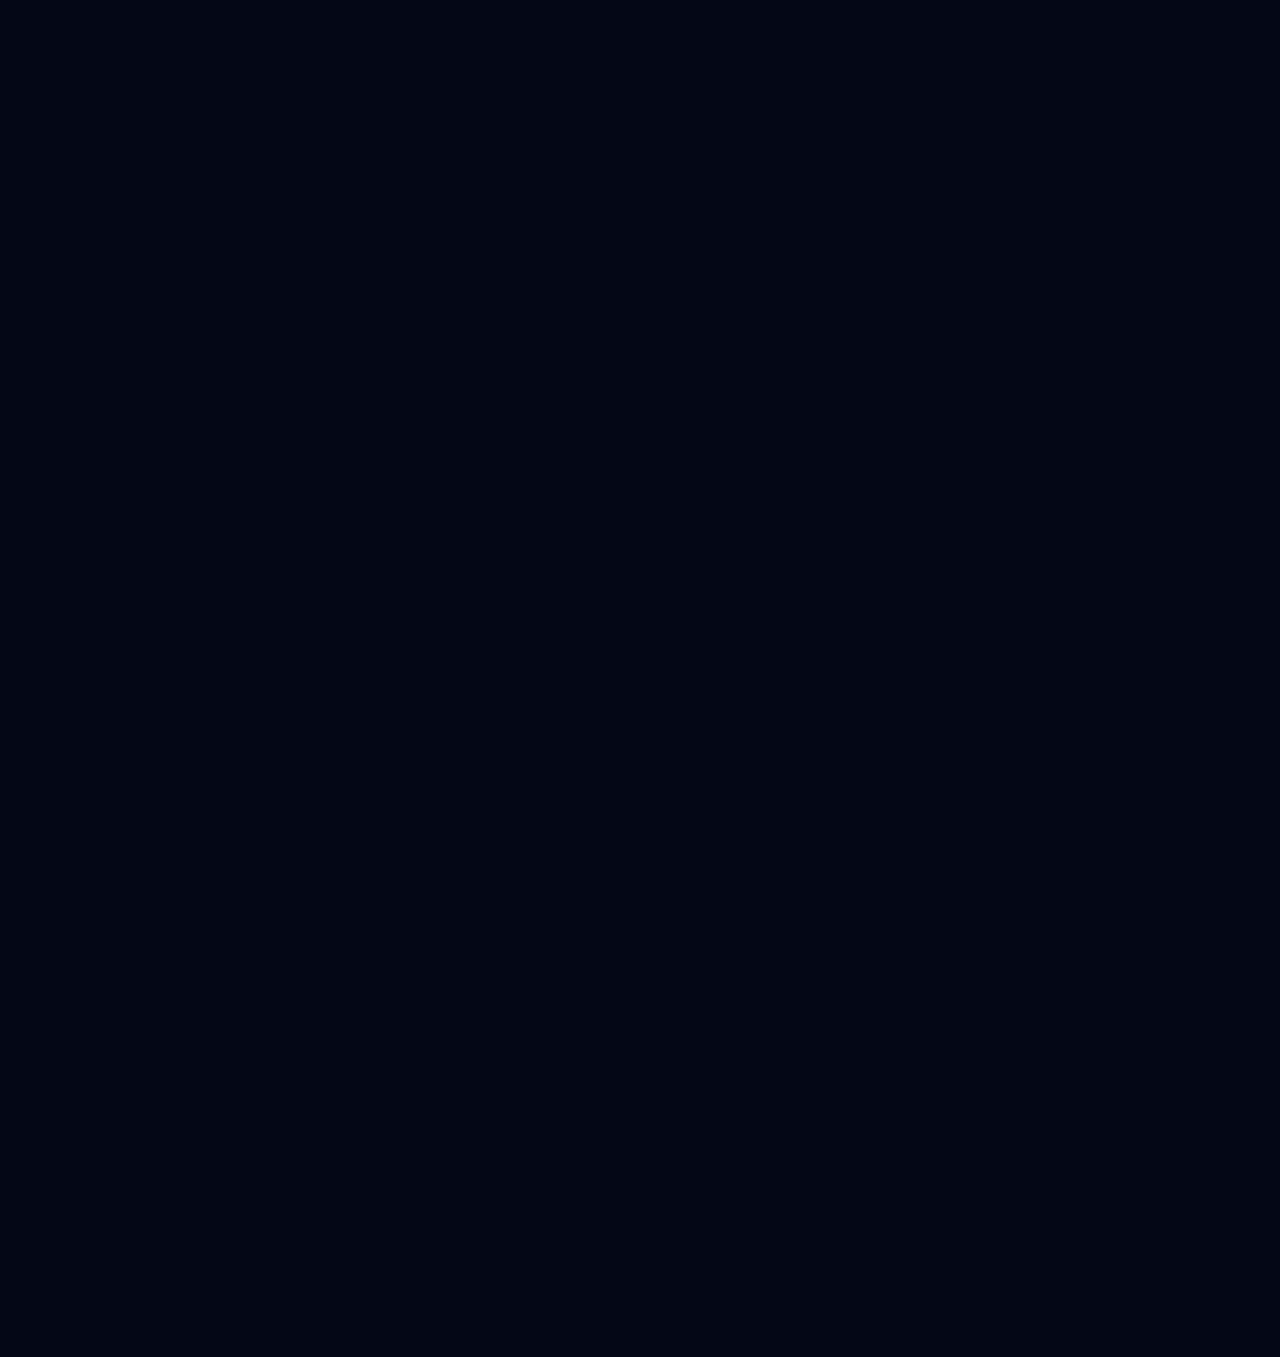
==== commit f746c338: "Updated website, added animations, flow, started in light/dark mode" ====
--- a/index.html
+++ b/index.html
@@ -1,3 +1,4 @@
+<div class="fadedEdgeTop"></div>
 <!DOCTYPE html>
 <html>
 <!--GUYS LOCK THE NAVBAR TO SCROLL GET TO WORK-->
@@ -5,10 +6,12 @@
 <head>
 	<meta charset="utf-8">
 	<meta name="viewport" content="width=device-width">
-	<title>replit</title>
+	<title>Placeholder Title Name</title>
 	<link href="style.css" rel="stylesheet" type="text/css" />
 	<link rel="stylesheet" href="https://unpkg.com/aos@next/dist/aos.css" />
+	<script src="buttons.js"></script>
 	<script src="script.js"></script>
+
 	<script src="https://unpkg.com/aos@next/dist/aos.js"></script>
 	<script>
 		AOS.init();
@@ -17,30 +20,71 @@
 
 <body>
 	<div class=" navbar">
-		<div id="navtext">
+		<div id="navtext" style="width: 90%">
 			<ul>
-				<li><a href="#0"><img src="images/amgous.png" alt="Logo" style="width:80px;height:80px;"></a></li>
-				<li>
-					<div id="listfiller"></div>
+				<li class="figure"><a href="#0">
+						<img class="house" src="images/homeButton.png" alt="Logo" id="house"
+							style="width:54px;height:30px;">
+						<img class="house hover" src="images/homeButtonWhite.png" alt="Logo" id="house"
+							style="width:54px;height:30px;">
+					</a>
 				</li>
-				<li><a href="#1">Generic1</a></li>
-				<li><a href="#2">Generic2</a></li>
-				<li><a href="#3">Generic3</a></li>
-				<li><a href="#4">Generic4</a></li>
+				<li><strong><a href="#1">SaLT</a></strong></li>
+				<li><strong><a href="#2">Angaza Center</a></strong></li>
+				<li><strong><a href="#3">Gratitude Generation</a></strong></li>
+				<li><strong><a href="#4">Give N Kind</a></strong></li>
 			</ul>
 		</div>
+		<div style="margin-left: 90%; height: 90px" id="lightDarkTheme">
+			<button onclick="changeTheme(event)"><img src="images/moon.png" id="myButton"
+					style="width:60px;height:60px;"></button>
+		</div>
 	</div>
-	<div class="dashThing"></div>
+	<div></div>
+	<div class="fadedEdgeTop"></div>
+	<div class="fadedEdgeBottom"></div>
 
 	<div class="main">
 
 		<div class="pages">
 
-			<div class="wrapper" id="0" data-aos="fade" data-aos-duration="2000">
-				<img class="pageimg" src="images/amgous.png" alt="img">
-				<div class="text-box">
+      
+      
+			<div class=" wrapper" id="0" data-aos="fade-right" data-aos-duration="1000">
+				<img class="pageimgright" src="images/amgous.png" alt="img">
+				<div class="text-box-right">
 					<h1>
 						Generic0
+					</h1>
+					<hr>
+					<p>
+						This is not completed yet
+					</p>
+				</div>
+			</div>
+
+
+			<div class="wrapper" id="1" data-aos="fade-up-left" data-aos-duration="1000">
+				<img class="pageimgleft" src="images/salt.png" alt="img">
+				<div class="text-box-left">
+					<h1>
+						SaLT
+					</h1>
+					<hr>
+					<p>
+						SaLT prioritizes providing service for the needs of different communities, the learning of the world and oneself, and to create long lasting relationships with other members of SaLT. SaLT 
+					</p>
+				</div>
+
+			</div>
+
+
+
+			<div class="wrapper" id="2" data-aos="fade-up-right" data-aos-duration="1000">
+				<img class="pageimgright" src="images/angaza_center_logo.jpeg" alt="img">
+				<div class="text-box-right">
+					<h1>
+						Angaza Center
 					</h1>
 					<hr>
 					<p>
@@ -59,12 +103,11 @@
 				</div>
 			</div>
 
-
-			<div class="wrapper" id="1" data-aos="fade" data-aos-duration="2000">
-				<img class="pageimg" src="images/amgous.png" alt="img">
-				<div class="text-box">
+			<div class="wrapper" id="3" data-aos="fade-up-left" data-aos-duration="1000">
+				<img class="pageimgleft" src="images/welcome_logo_G2_Pink_with_Text_Web__1_.png" alt="img">
+				<div class="text-box-left">
 					<h1>
-						Generic1
+						Gratitude Generation
 					</h1>
 					<hr>
 					<p>
@@ -81,15 +124,14 @@
 						publishing software like Aldus PageMaker including versions of Lorem Ipsum.
 					</p>
 				</div>
+
 			</div>
 
-
-
-			<div class="wrapper" id="2" data-aos="fade" data-aos-duration="2000">
-				<img class="pageimg" src="images/amgous.png" alt="img">
-				<div class="text-box">
+			<div class="wrapper" id="4" data-aos="fade-up-right" data-aos-duration="1000">
+				<img class="pageimgright" src="images/give n kind logo.png" alt="img">
+				<div class="text-box-right">
 					<h1>
-						Generic2
+						Give N Kind
 					</h1>
 					<hr>
 					<p>
@@ -106,59 +148,16 @@
 						publishing software like Aldus PageMaker including versions of Lorem Ipsum.
 					</p>
 				</div>
-			</div>
+				<div datat data-aos="fade-up">
+					<p style="text-align: center;">Stevenson 2024 Hackathon</p>
 
-			<div class="wrapper" id="3" data-aos="fade" data-aos-duration="2000">
-				<img class="pageimg" src="images/amgous.png" alt="img">
-				<div class="text-box">
-					<h1>
-						Generic3
-					</h1>
-					<hr>
-					<p>
-						Lorem Ipsum is simply dummy text of the printing and typesetting industry. Lorem has been
-						the
-						industry's standard dummy text ever since the 1500s, when an unknown printer took a galley
-						of
-						type
-						and scrambled it to make a type book. It has survived not only five centuries, but also the
-						leap into electronic typesetting, remaining essentially unchanged. It was popularised in the
-						1960s
-						with the release of Letraset sheets containing Lorem Ipsum passages, and more recently with
-						desktop
-						publishing software like Aldus PageMaker including versions of Lorem Ipsum.
-					</p>
 				</div>
 			</div>
-			<div class="wrapper" id="4" data-aos="fade" data-aos-duration="2000">
-				<img class="pageimg" src="images/amgous.png" alt="img">
-				<div class="text-box">
-					<h1>
-						Generic4
-					</h1>
-					<hr>
-					<p>
-						Lorem Ipsum is simply dummy text of the printing and typesetting industry. Lorem has been
-						the
-						industry's standard dummy text ever since the 1500s, when an unknown printer took a galley
-						of
-						type
-						and scrambled it to make a type book. It has survived not only five centuries, but also the
-						leap into electronic typesetting, remaining essentially unchanged. It was popularised in the
-						1960s
-						with the release of Letraset sheets containing Lorem Ipsum passages, and more recently with
-						desktop
-						publishing software like Aldus PageMaker including versions of Lorem Ipsum.
-					</p>
-				</div>
-			</div>
-    </div>
-    <hr>
+		</div>
+
+
 	</div>
 
-
-
-	<script src="script.js"></script>
 
 </body>
 
--- a/style.css
+++ b/style.css
@@ -1,3 +1,5 @@
+/*https://colorhunt.co/palette/070f2b1b1a55535c919290c3*/
+
 @import url('https://fonts.googleapis.com/css2?family=Poppins:ital,wght@0,100;0,200;0,300;0,400;0,500;0,600;0,700;0,800;0,900;1,100;1,200;1,300;1,400;1,500;1,600;1,700;1,800;1,900&display=swap');
 
 * {
@@ -5,34 +7,110 @@
 	padding: 0px;
 	box-sizing: border-box;
 	font-family: 'Poppins', sans-serif;
+	overscroll-behavior: none;
+}
+
+.backgroundImg {
+	box-shadow: 0 0 30px 8px #040716 inset;
+	opacity: 1;
 }
 
 body {
-	background-color: #bfc6d9;
+	background-color: #040716;
+}
+
+button {
+	padding: 0;
+	border: none;
+	background: none;
 }
 
 .navbar {
 	top: 0px;
 	position: fixed;
 	padding-left: 0px;
-	background-color: #363062;
+	background-color: #040716;
 	color: EEF5FF;
 	width: 100vw;
 	height: 90px;
 	margin: auto;
-	z-index: 1;
-}
-
-.dashThing {
+	z-index: 2;
+
+}
+
+.house {
+	margin-top: 37%;
+}
+
+.figure {
+	position: relative;
+	max-width: 100%;
+	margin-right: 50px;
+}
+
+.figure img.house.hover {
+	position: absolute;
+	top: 15px;
+	right: 0;
+	left: 0;
+	bottom: 0;
+	object-fit: contain;
+	opacity: 0;
+	transition: opacity .2s;
+}
+
+
+
+.figure img.house {
+	position: absolute;
+	top: 15px;
+	right: 0;
+	left: 0;
+	bottom: 0;
+	object-fit: contain;
+	opacity: 1;
+
+}
+
+.figure:hover img.house.hover {
+	opacity: 1;
+}
+
+.navbar a {
+	font-size: 18;
+
+}
+
+
+
+
+.fadedEdgeBottom {
 	position: fixed;
 	top: 90px;
 	padding-left: 0px;
-	background-color: #435585;
-	width: 100vw;
-	height: 10px;
+	background-color: #040716;
+	width: 100vw;
+	height: 250px;
+	margin: auto;
+	margin-top: 40%;
+	margin-bottom: 200px;
+	z-index: 1;
+	background: linear-gradient(to top, #040716, transparent 90%);
+	bottom: 0;
+
+}
+
+.fadedEdgeTop {
+	position: fixed;
+	top: 90px;
+	padding-left: 0px;
+	background-color: #040716;
+	width: 100vw;
+	height: 200px;
 	margin: auto;
 	margin-bottom: 200px;
 	z-index: 1;
+	background: linear-gradient(to bottom, #040716, transparent 80%);
 }
 
 #navtext {
@@ -44,8 +122,8 @@
 hr {
 	border: 0;
 	height: 4px;
-	background-color: #818FB4;
-	background-image: linear-gradient(to right, rgba(0, 0, 0, 0), rgba(0, 0, 0, 0.75), rgba(0, 0, 0, 0));
+	background-color: #b4b3d6;
+	/*background-image: linear-gradient(to right, rgba(0, 0, 0, 0), rgba(0, 0, 0, 0.75), rgba(0, 0, 0, 0));*/
 	margin-bottom: 7px;
 }
 
@@ -59,10 +137,17 @@
 
 .wrapper {
 	margin: 150px auto;
+	padding-top: 100px;
 	width: 70%;
 	animation: scroll ease-in-out both;
 	animation-timeline: view();
 	animation-range: entry 50% cover 50%;
+	background-color: rgba(0, 0, 0, 0);
+}
+
+.wrapper p {
+	color: #b4b3d6;
+	float: center;
 }
 
 
@@ -96,28 +181,47 @@
 }
 
 .pages div {
-	padding-bottom: 500px;
-}
-
-
-
-.text-box h1 {
+	padding-bottom: 200px;
+
+}
+
+.text-box-left h1 {
 	font-size: 48px;
-	color: #08182b;
-}
-
-.text-box p {
+	color: #b4b3d6;
+	text-align: right;
+}
+
+.text-box-left p {
 	font-size: 18px;
-	color: #08182b;
-}
-
-.pageimg {
+	color: #b4b3d6;
+	text-align: right;
+}
+
+.text-box-right h1 {
+	font-size: 48px;
+	color: #b4b3d6;
+}
+
+.text-box-right p {
+	font-size: 18px;
+	color: #b4b3d6;
+}
+
+.pageimgright {
 	max-height: 320;
 	max-width: 320px;
 	float: left;
-	border: 5px solid #818FB4;
-	border-radius: 10px;
+	border: 5px solid #b4b3d6;
 	margin-right: 15px;
+  
+}
+
+.pageimgleft {
+	max-height: 320;
+	max-width: 320px;
+	float: right;
+	border: 5px solid #b4b3d6;
+	margin-left: 15px;
 }
 
 html {
@@ -164,13 +268,19 @@
 
 li a {
 	display: block;
-	color: white;
+	color: #b4b3d6;
 	text-align: center;
 	padding: 0px 16px;
 	text-decoration: none;
 	font-size: 30px;
 	height: 90px;
 	font-family: 'Trebuchet MS', sans-serif;
+	transition: color .2s;
+}
+
+li img {
+	display: block;
+	width: 54px;
 }
 
 li img {
@@ -180,7 +290,7 @@
 }
 
 a:hover {
-	color: #a9c8ef;
+	color: #fff;
 }
 
 :target {
@@ -192,6 +302,5 @@
 	padding: 1rem;
 }
 
-
 /*https://colorhunt.co/palette/eef5ffb4d4ff86b6f6176b87*/
 /*https://blog.hubspot.com/website/css-fade-in#:~:text=In%20the%20CSS%2C%20use%20the,creates%20the%20fade%2Din%20effect.*/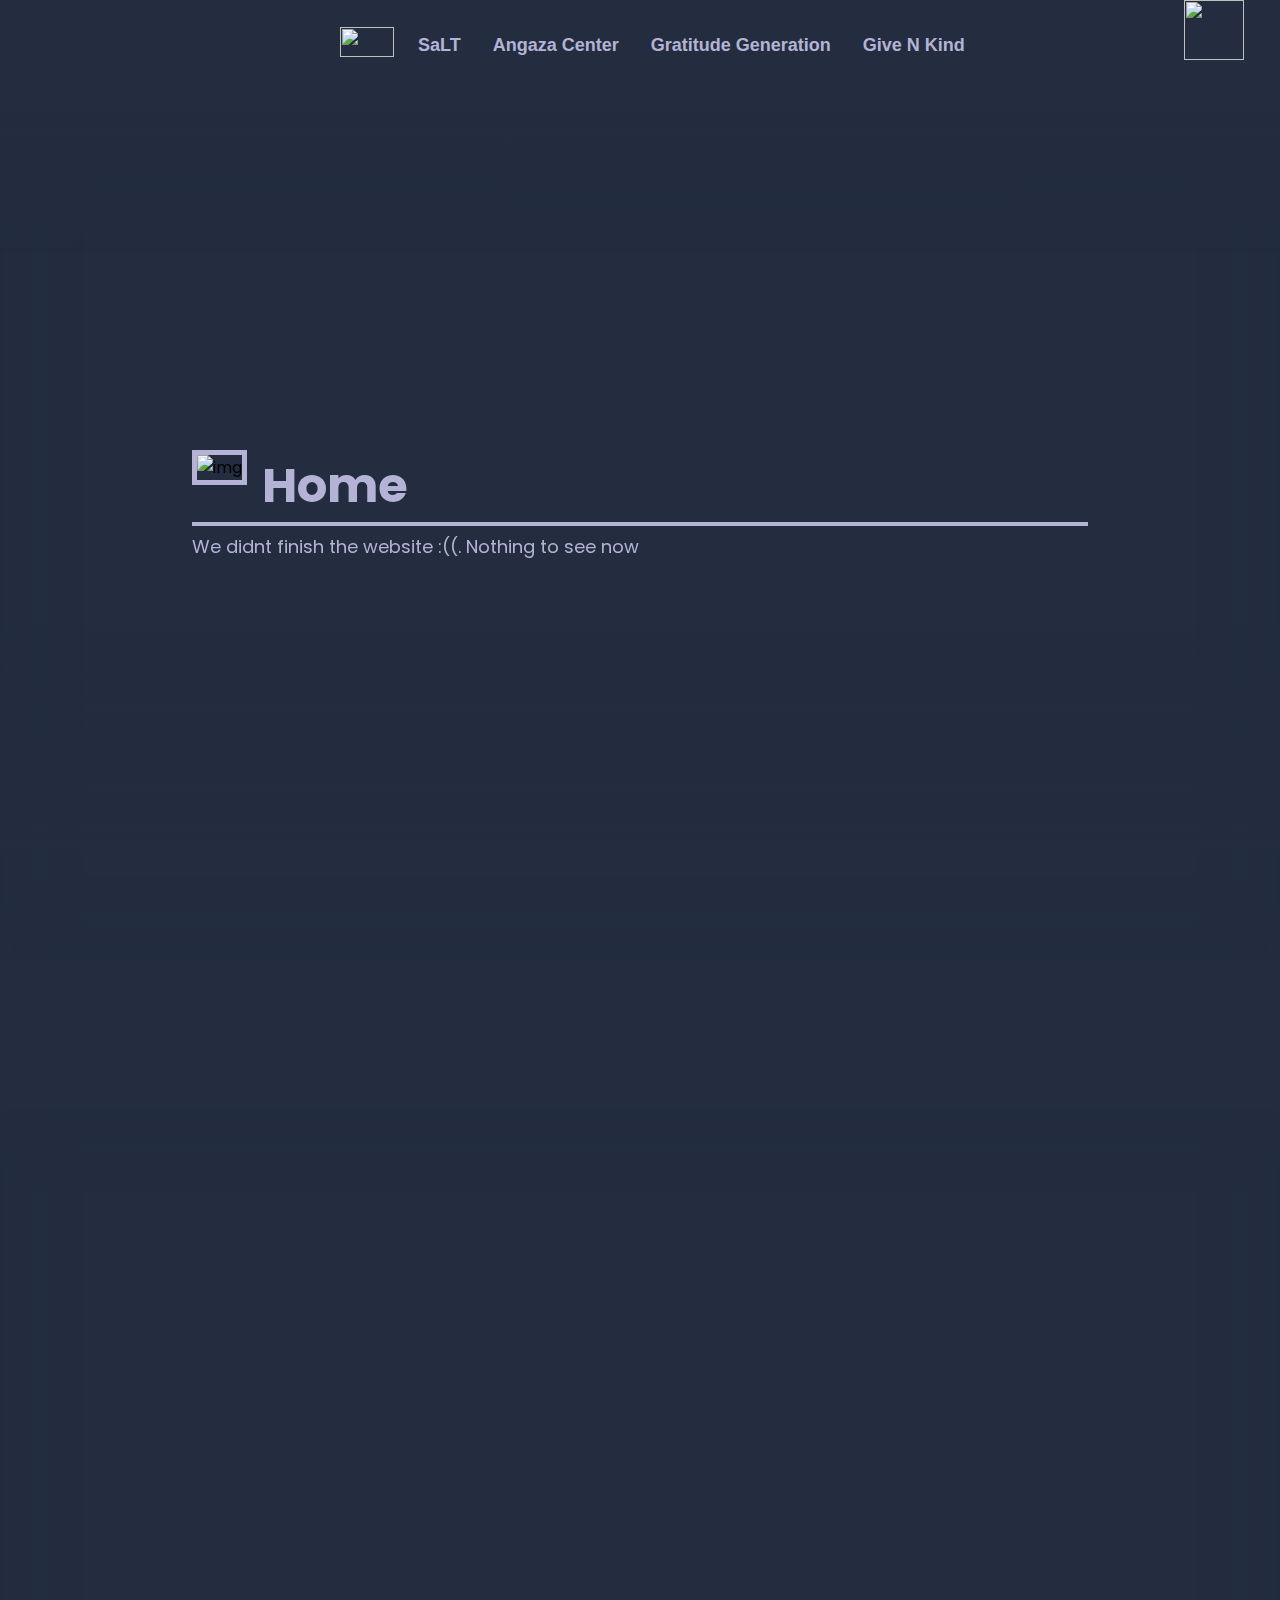
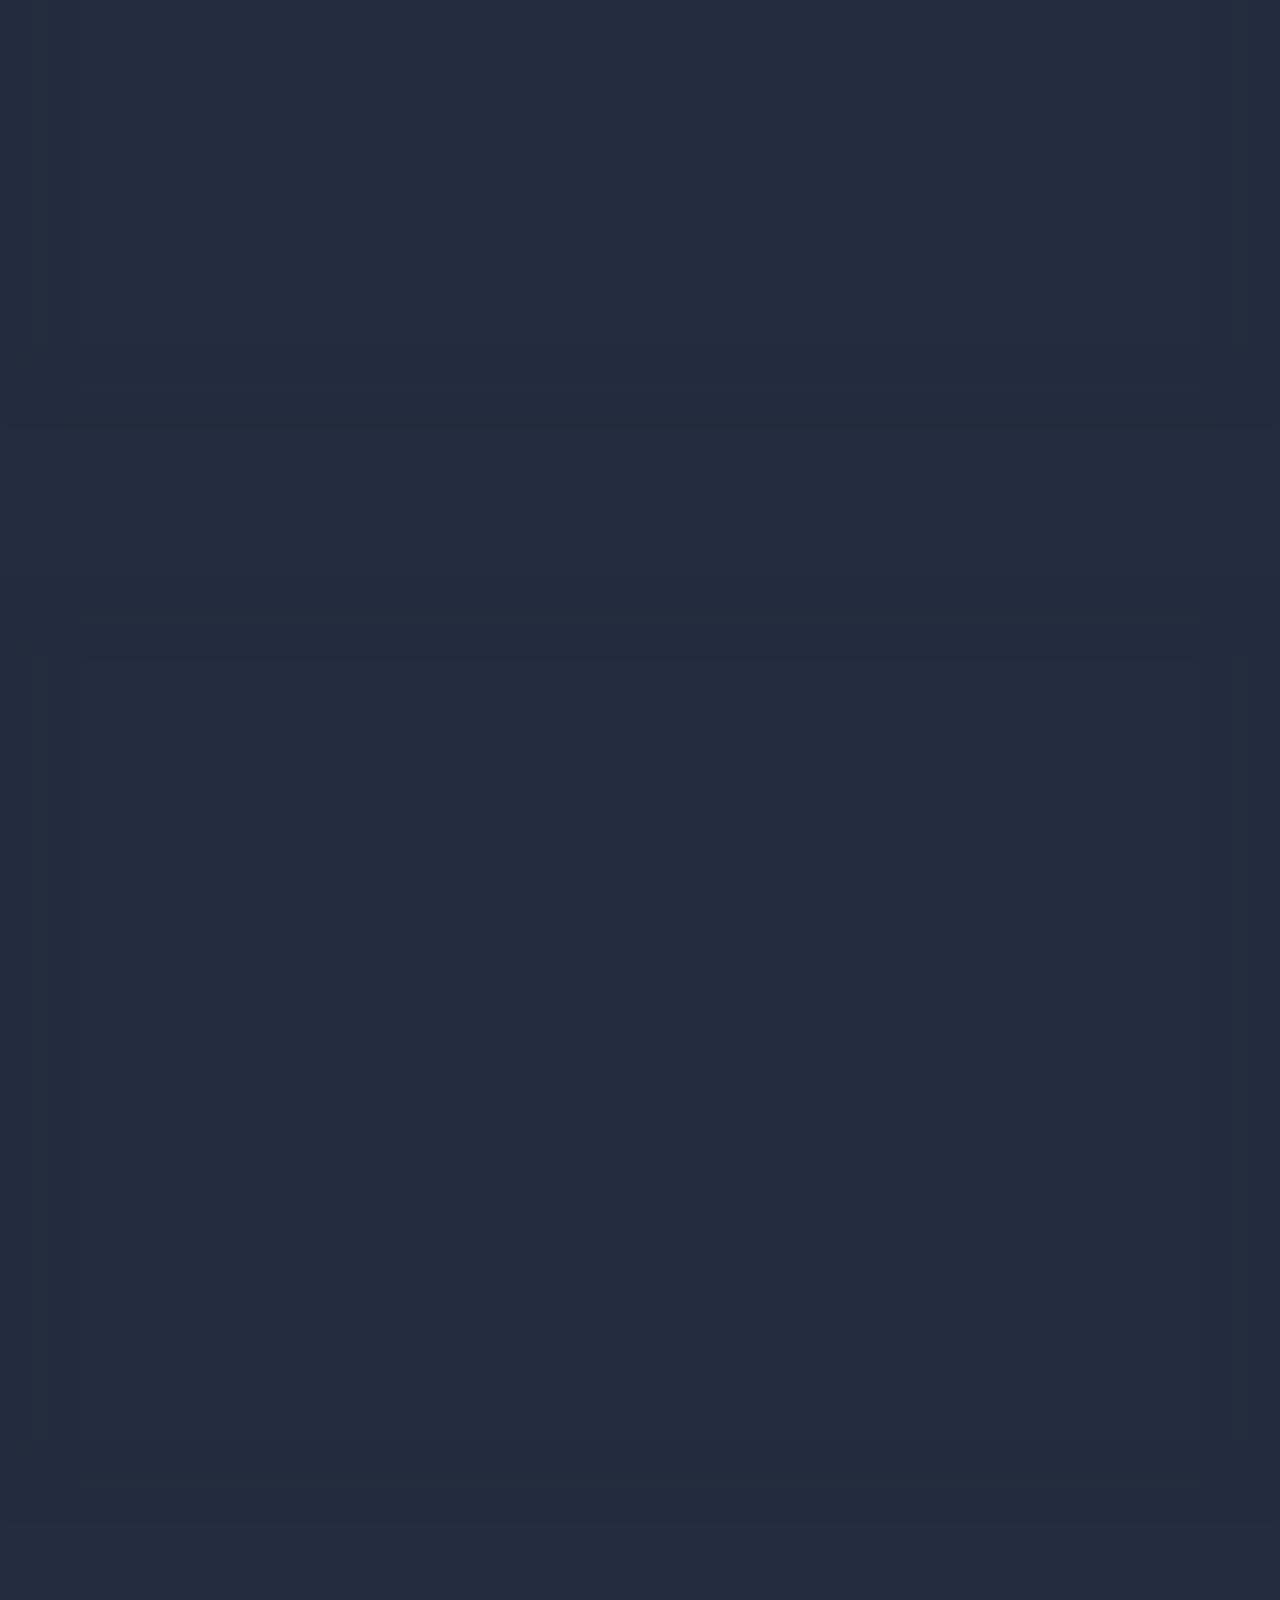
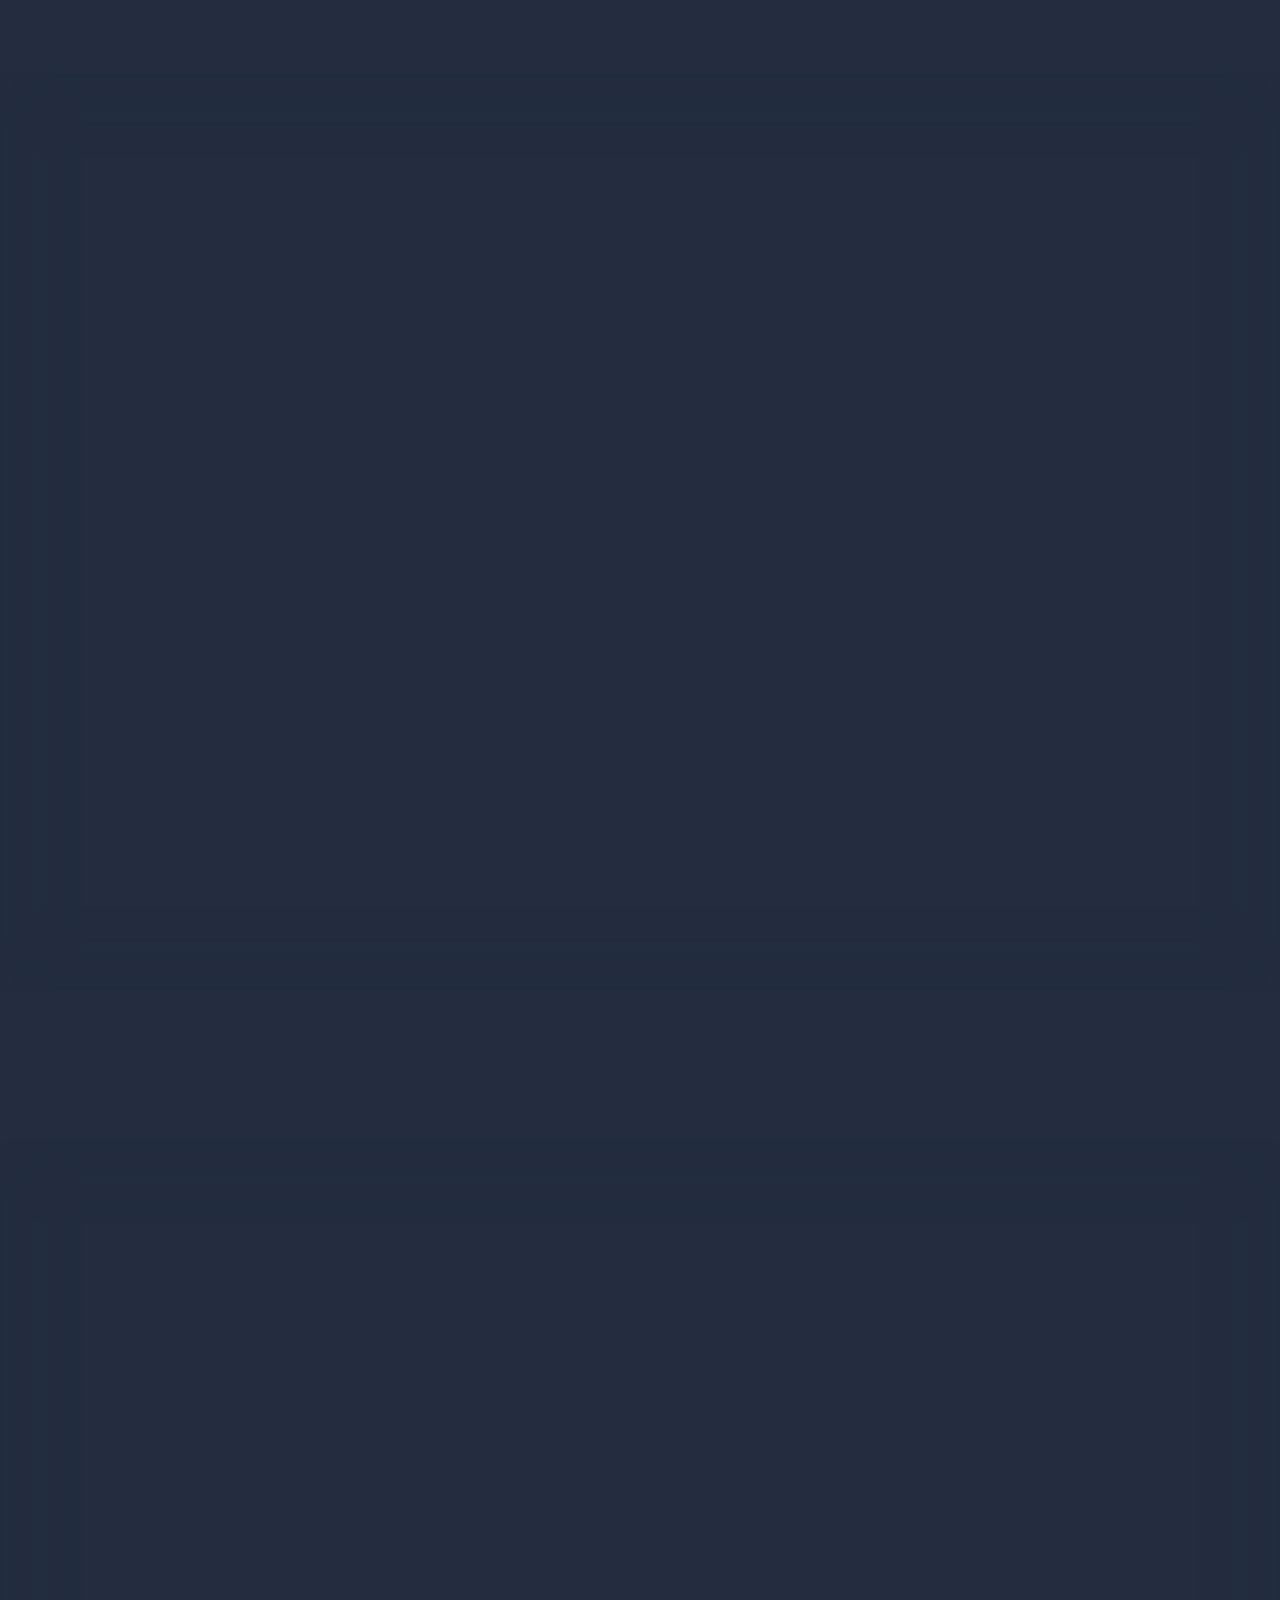
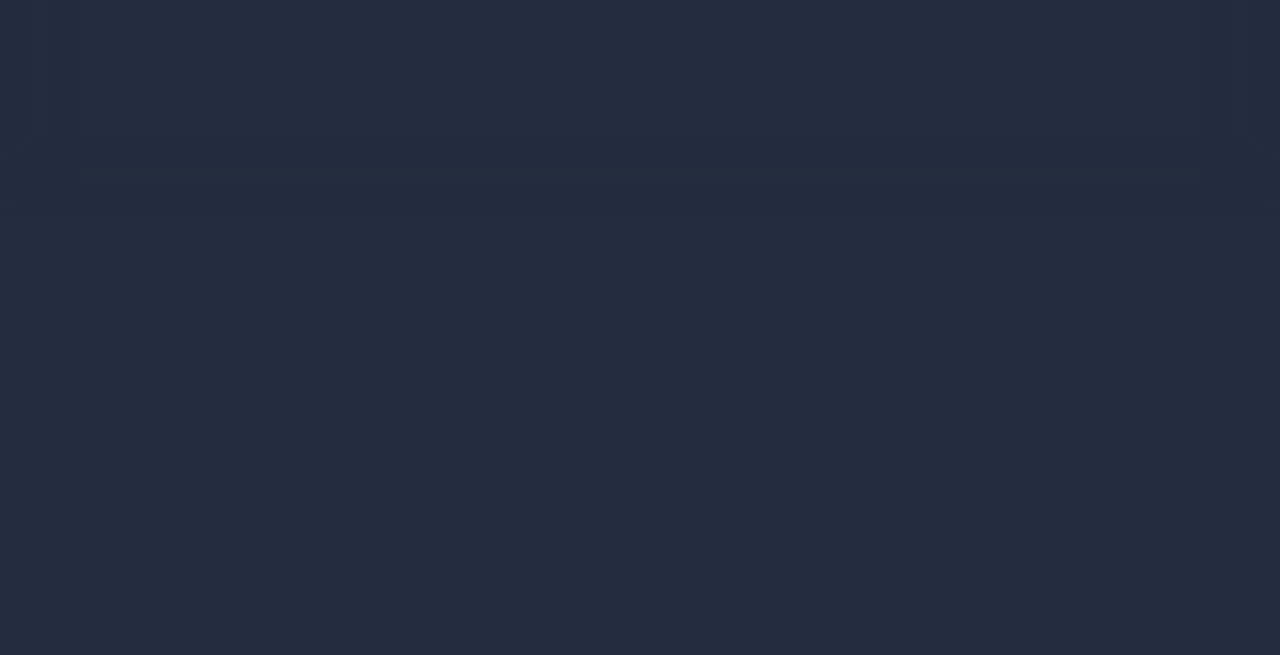
==== commit 28b93291: "NEw site" ====
--- a/index.html
+++ b/index.html
@@ -11,6 +11,10 @@
 	<link rel="stylesheet" href="https://unpkg.com/aos@next/dist/aos.css" />
 	<script src="buttons.js"></script>
 	<script src="script.js"></script>
+  <script>
+    
+    window.scrollTo(0, 0);
+  </script>
 
 	<script src="https://unpkg.com/aos@next/dist/aos.js"></script>
 	<script>
@@ -22,17 +26,17 @@
 	<div class=" navbar">
 		<div id="navtext" style="width: 90%">
 			<ul>
-				<li class="figure"><a href="#0">
+				<li class="figure"><a href="#zero">
 						<img class="house" src="images/homeButton.png" alt="Logo" id="house"
 							style="width:54px;height:30px;">
 						<img class="house hover" src="images/homeButtonWhite.png" alt="Logo" id="house"
 							style="width:54px;height:30px;">
 					</a>
 				</li>
-				<li><strong><a href="#1">SaLT</a></strong></li>
-				<li><strong><a href="#2">Angaza Center</a></strong></li>
-				<li><strong><a href="#3">Gratitude Generation</a></strong></li>
-				<li><strong><a href="#4">Give N Kind</a></strong></li>
+				<li><strong><a href="#one">SaLT</a></strong></li>
+				<li><strong><a href="#two">Angaza Center</a></strong></li>
+				<li><strong><a href="#three">Gratitude Generation</a></strong></li>
+				<li><strong><a href="#four">Give N Kind</a></strong></li>
 			</ul>
 		</div>
 		<div style="margin-left: 90%; height: 90px" id="lightDarkTheme">
@@ -49,110 +53,90 @@
 		<div class="pages">
 
       
+      <section id="zero">
+        <div class=" wrapper" id="0" data-aos="fade-right" data-aos-duration="1000">
+          <img class="pageimgright" src="images/amgous.png" alt="img">
+          <div class="text-box-right">
+            <h1>
+              Home
+            </h1>
+            <hr>
+            <p>
+              We didnt finish the website :((. Nothing to see now
+            </p>
+          </div>
+        </div>
+      </section>
+		
+
+      <section id="one">
+  			<div class="wrapper" id="1" data-aos="fade-left" data-aos-duration="1000">
+  				<img class="pageimgleft" src="images/salt.png" alt="img">
+  				<div class="text-box-left">
+  					<h1>
+  						SaLT
+  					</h1>
+  					<hr>
+  					<p>
+  						SaLT prioritizes providing service for the needs of different communities, the learning of the world and oneself, and to create long lasting relationships with other members of SaLT. The members of SaLT love to engage in meaningful service, expand their personal knowledge, as well as work for a common purpose. SaLT provides this service through food drives, care packages, and tutoring for younger children.
+  					</p>
+  				</div>
+        </div>
+      </section>
+
+      <section id="two">
+        <div class="wrapper" id="2" data-aos="fade-right" data-aos-duration="1000">
+          <img class="pageimgright" src="images/angaza_center_logo.jpeg" alt="img">
+          <div class="text-box-right">
+            <h1>
+              <a href=“https://angazacenter.org”>Angaza Center</a>
+            </h1>
+            <hr>
+            <p>
+              Angaza Center's mission statement explains they want to empower students in rural Africa with communication technology literacy which is critical for obtaining economic and social prosperity. They have had very high impact on their communities, and their visions is for an achievable 90% technology literacy in Kenyan schools by the end of 2028. Angaza Center advocates identify schools in rural with no access to information technology, and plan boarding sessions to help these rural schools.
+            </p>
+          </div>
+        </div>
+      </section>
+			
+
+    
+      <section id="three">
+        <div class="wrapper" id="3" data-aos="fade-left" data-aos-duration="1000">
+        <img class="pageimgleft" src="images/welcome_logo_G2_Pink_with_Text_Web__1_.png" alt="img">
+        <div class="text-box-left">
+          <h1>
+            Gratitude Generation
+          </h1>
+          <hr>
+          <p>
+            Gratitude Generation wants to start creating positive changes with their kids, and want to create productive adults who help improve the lives of the people around them. This charity values the practice of gratitude, as it instills the practice of giving and the building of strong values. Gratitude Generation help these values by packaging care packages to an assortment of different people, as well as different education leadership programs.
+          </p>
+        </div>
+      </section>
+			
+
+			
+      <section id="four">
+        <div class="wrapper" id="4" data-aos="fade-right" data-aos-duration="1000">
+        <img class="pageimgright" src="images/give n kind logo.png" alt="img">
+        <div class="text-box-right">
+          <h1>
+            GiveNKind
+          </h1>
+          <hr>
+          <p>
+            GiveNKind wants to provide services and growing committment to help all kinds of people and different and the environment by partnering with other businesses to manage their excess goods better. GiveNKind has had a high impact on 
+          </p>
+        </div>
       
-			<div class=" wrapper" id="0" data-aos="fade-right" data-aos-duration="1000">
-				<img class="pageimgright" src="images/amgous.png" alt="img">
-				<div class="text-box-right">
-					<h1>
-						Generic0
-					</h1>
-					<hr>
-					<p>
-						This is not completed yet
-					</p>
-				</div>
-			</div>
-
-
-			<div class="wrapper" id="1" data-aos="fade-up-left" data-aos-duration="1000">
-				<img class="pageimgleft" src="images/salt.png" alt="img">
-				<div class="text-box-left">
-					<h1>
-						SaLT
-					</h1>
-					<hr>
-					<p>
-						SaLT prioritizes providing service for the needs of different communities, the learning of the world and oneself, and to create long lasting relationships with other members of SaLT. SaLT 
-					</p>
-				</div>
-
-			</div>
-
-
-
-			<div class="wrapper" id="2" data-aos="fade-up-right" data-aos-duration="1000">
-				<img class="pageimgright" src="images/angaza_center_logo.jpeg" alt="img">
-				<div class="text-box-right">
-					<h1>
-						Angaza Center
-					</h1>
-					<hr>
-					<p>
-						Lorem Ipsum is simply dummy text of the printing and typesetting industry. Lorem has been
-						the
-						industry's standard dummy text ever since the 1500s, when an unknown printer took a galley
-						of
-						type
-						and scrambled it to make a type book. It has survived not only five centuries, but also the
-						leap into electronic typesetting, remaining essentially unchanged. It was popularised in the
-						1960s
-						with the release of Letraset sheets containing Lorem Ipsum passages, and more recently with
-						desktop
-						publishing software like Aldus PageMaker including versions of Lorem Ipsum.
-					</p>
-				</div>
-			</div>
-
-			<div class="wrapper" id="3" data-aos="fade-up-left" data-aos-duration="1000">
-				<img class="pageimgleft" src="images/welcome_logo_G2_Pink_with_Text_Web__1_.png" alt="img">
-				<div class="text-box-left">
-					<h1>
-						Gratitude Generation
-					</h1>
-					<hr>
-					<p>
-						Lorem Ipsum is simply dummy text of the printing and typesetting industry. Lorem has been
-						the
-						industry's standard dummy text ever since the 1500s, when an unknown printer took a galley
-						of
-						type
-						and scrambled it to make a type book. It has survived not only five centuries, but also the
-						leap into electronic typesetting, remaining essentially unchanged. It was popularised in the
-						1960s
-						with the release of Letraset sheets containing Lorem Ipsum passages, and more recently with
-						desktop
-						publishing software like Aldus PageMaker including versions of Lorem Ipsum.
-					</p>
-				</div>
-
-			</div>
-
-			<div class="wrapper" id="4" data-aos="fade-up-right" data-aos-duration="1000">
-				<img class="pageimgright" src="images/give n kind logo.png" alt="img">
-				<div class="text-box-right">
-					<h1>
-						Give N Kind
-					</h1>
-					<hr>
-					<p>
-						Lorem Ipsum is simply dummy text of the printing and typesetting industry. Lorem has been
-						the
-						industry's standard dummy text ever since the 1500s, when an unknown printer took a galley
-						of
-						type
-						and scrambled it to make a type book. It has survived not only five centuries, but also the
-						leap into electronic typesetting, remaining essentially unchanged. It was popularised in the
-						1960s
-						with the release of Letraset sheets containing Lorem Ipsum passages, and more recently with
-						desktop
-						publishing software like Aldus PageMaker including versions of Lorem Ipsum.
-					</p>
-				</div>
-				<div datat data-aos="fade-up">
-					<p style="text-align: center;">Stevenson 2024 Hackathon</p>
-
-				</div>
-			</div>
+      
+			   <div datat data-aos="fade-up">
+				  	<p style="text-align: center;">Stevenson 2024 Hackathon. Pictures from the listed organizations</p>
+            <p style="text-align: center;"> Made by Lincoln Zhu, Eric Zhang, Vibhav Vosa, Dannan Li, Kritik Jain</p>
+           
+			   </div>
+      </section>        
 		</div>
 
 
--- a/style.css
+++ b/style.css
@@ -10,13 +10,10 @@
 	overscroll-behavior: none;
 }
 
-.backgroundImg {
-	box-shadow: 0 0 30px 8px #040716 inset;
-	opacity: 1;
-}
+
 
 body {
-	background-color: #040716;
+	background-color: #232D3F;
 }
 
 button {
@@ -28,8 +25,8 @@
 .navbar {
 	top: 0px;
 	position: fixed;
-	padding-left: 0px;
-	background-color: #040716;
+	padding-left: 25%;
+	background-color: #232D3F;
 	color: EEF5FF;
 	width: 100vw;
 	height: 90px;
@@ -37,6 +34,8 @@
 	z-index: 2;
 
 }
+
+
 
 .house {
 	margin-top: 37%;
@@ -88,14 +87,14 @@
 	position: fixed;
 	top: 90px;
 	padding-left: 0px;
-	background-color: #040716;
+	background-color: #232D3F;
 	width: 100vw;
 	height: 250px;
 	margin: auto;
 	margin-top: 40%;
-	margin-bottom: 200px;
+	margin-bottom: 0px;
 	z-index: 1;
-	background: linear-gradient(to top, #040716, transparent 90%);
+	background: linear-gradient(to top, #232D3F, transparent 90%);
 	bottom: 0;
 
 }
@@ -104,13 +103,13 @@
 	position: fixed;
 	top: 90px;
 	padding-left: 0px;
-	background-color: #040716;
+	background-color: #232D3F;
 	width: 100vw;
 	height: 200px;
 	margin: auto;
 	margin-bottom: 200px;
 	z-index: 1;
-	background: linear-gradient(to bottom, #040716, transparent 80%);
+	background: linear-gradient(to bottom, #232D3F, transparent 80%);
 }
 
 #navtext {
@@ -132,12 +131,15 @@
 	justify-content: center;
 	align-items: center;
 	min-height: 100vh;
+	scroll-snap-type: y mandatory;
+	overflow-y: scroll;
+
 
 }
 
 .wrapper {
 	margin: 150px auto;
-	padding-top: 100px;
+	padding-top: 300px;
 	width: 70%;
 	animation: scroll ease-in-out both;
 	animation-timeline: view();
@@ -213,7 +215,7 @@
 	float: left;
 	border: 5px solid #b4b3d6;
 	margin-right: 15px;
-  
+
 }
 
 .pageimgleft {
@@ -293,14 +295,378 @@
 	color: #fff;
 }
 
-:target {
-	scroll-margin-top: 150px;
-}
+h1 a {
+	color: #fff;
+}
+
 
 .section {
 	height: 100vh;
-	padding: 1rem;
+	display: flex;
+	justify-content: center;
+	align-items: center;
+	scroll-snap-align: start;
+}
+
+#zero {
+	background-image: url("images/homepageImg.png");
+	box-shadow: 0 0 35px 40px #232D3F inset;
+}
+
+#one {
+	background-image: url("images/saltImg.png");
+	box-shadow: 0 0 35px 40px #232D3F inset;
+}
+
+#two {
+	background-image: url("images/angazaImg.png");
+	box-shadow: 0 0 35px 40px #232D3F inset;
+}
+
+#three {
+	background-image: url("images/gratitudeImg.png");
+	box-shadow: 0 0 35px 40px #232D3F inset;
+}
+
+#four {
+	background-image: url("images/giveImg.png");
+	box-shadow: 0 0 35px 40px #232D3F inset;
+	height: 45%
 }
 
 /*https://colorhunt.co/palette/eef5ffb4d4ff86b6f6176b87*/
-/*https://blog.hubspot.com/website/css-fade-in#:~:text=In%20the%20CSS%2C%20use%20the,creates%20the%20fade%2Din%20effect.*/+/*https://blog.hubspot.com/website/css-fade-in#:~:text=In%20the%20CSS%2C%20use%20the,creates%20the%20fade%2Din%20effect.*/
+
+
+
+.darkmode {
+	/*https://colorhunt.co/palette/070f2b1b1a55535c919290c3*/
+
+	@import url('https://fonts.googleapis.com/css2?family=Poppins:ital,wght@0,100;0,200;0,300;0,400;0,500;0,600;0,700;0,800;0,900;1,100;1,200;1,300;1,400;1,500;1,600;1,700;1,800;1,900&display=swap');
+
+	* {
+		margin: 0px;
+		padding: 0px;
+		box-sizing: border-box;
+		font-family: 'Poppins', sans-serif;
+		overscroll-behavior: none;
+	}
+
+
+
+	body {
+		background-color: #ecf2fe;
+	}
+
+	button {
+		padding: 0;
+		border: none;
+		background: none;
+	}
+
+	.navbar {
+		top: 0px;
+		position: fixed;
+		padding-left: 25%;
+		background-color: #ecf2fe;
+		color: EEF5FF;
+		width: 100vw;
+		height: 90px;
+		margin: auto;
+		z-index: 2;
+
+	}
+
+
+
+	.house {
+		margin-top: 37%;
+	}
+
+	.figure {
+		position: relative;
+		max-width: 100%;
+		margin-right: 50px;
+	}
+
+	.figure img.house.hover {
+		position: absolute;
+		top: 15px;
+		right: 0;
+		left: 0;
+		bottom: 0;
+		object-fit: contain;
+		opacity: 0;
+		transition: opacity .2s;
+	}
+
+
+
+	.figure img.house {
+		position: absolute;
+		top: 15px;
+		right: 0;
+		left: 0;
+		bottom: 0;
+		object-fit: contain;
+		opacity: 1;
+
+	}
+
+	.figure:hover img.house.hover {
+		opacity: 1;
+	}
+
+	.navbar a {
+		font-size: 18;
+
+	}
+
+
+
+
+	.fadedEdgeBottom {
+		position: fixed;
+		top: 90px;
+		padding-left: 0px;
+		background-color: #ecf2fe;
+		width: 100vw;
+		height: 250px;
+		margin: auto;
+		margin-top: 40%;
+		margin-bottom: 200px;
+		z-index: 1;
+		background: linear-gradient(to top, #ecf2fe, transparent 90%);
+		bottom: 0;
+
+	}
+
+	.fadedEdgeTop {
+		position: fixed;
+		top: 90px;
+		padding-left: 0px;
+		background-color: #ecf2fe;
+		width: 100vw;
+		height: 200px;
+		margin: auto;
+		margin-bottom: 200px;
+		z-index: 1;
+		background: linear-gradient(to bottom, #ecf2fe, transparent 80%);
+	}
+
+	#navtext {
+		opacity: 1;
+		height: 9cap;
+		float: left;
+	}
+
+	hr {
+		border: 0;
+		height: 4px;
+		background-color: #ecf2fe;
+		/*background-image: linear-gradient(to right, rgba(0, 0, 0, 0), rgba(0, 0, 0, 0.75), rgba(0, 0, 0, 0));*/
+		margin-bottom: 7px;
+	}
+
+	pages {
+		display: flex;
+		justify-content: center;
+		align-items: center;
+		min-height: 100vh;
+		scroll-snap-type: y mandatory;
+		overflow-y: scroll;
+
+
+	}
+
+	.wrapper {
+		margin: 150px auto;
+		padding-top: 300px;
+		width: 70%;
+		animation: scroll ease-in-out both;
+		animation-timeline: view();
+		animation-range: entry 50% cover 50%;
+		background-color: rgba(0, 0, 0, 0);
+	}
+
+	.wrapper p {
+		color: #ecf2fe;
+		float: center;
+	}
+
+
+	/*
+	@keyframes scroll {
+		from {
+			opacity: 1;
+			transform: translateY(100px);
+		}
+
+		to {
+			opacity: 0;
+			transform: translateY(0px);
+		}
+
+		from {
+			opacity: 1;
+			transform: translateY(100px);
+		}
+
+		to {
+			opacity: 0;
+			transform: translateY(0px);
+		}
+	}*/
+
+	.main {
+		margin-top: 100px;
+		height: 1500px;
+		/* Used in this example to enable scrolling */
+	}
+
+	.pages div {
+		padding-bottom: 200px;
+
+	}
+
+	.text-box-left h1 {
+		font-size: 48px;
+		color: #ecf2fe;
+		text-align: right;
+	}
+
+	.text-box-left p {
+		font-size: 18px;
+		color: #ecf2fe;
+		text-align: right;
+	}
+
+	.text-box-right h1 {
+		font-size: 48px;
+		color: #ecf2fe;
+	}
+
+	.text-box-right p {
+		font-size: 18px;
+		color: #ecf2fe;
+	}
+
+	.pageimgright {
+		max-height: 320;
+		max-width: 320px;
+		float: left;
+		border: 5px solid #ecf2fe;
+		margin-right: 15px;
+
+	}
+
+	.pageimgleft {
+		max-height: 320;
+		max-width: 320px;
+		float: right;
+		border: 5px solid #ecf2fe;
+		margin-left: 15px;
+	}
+
+	html {
+		scroll-behavior: smooth;
+	}
+
+	/*.color-box2 {
+		padding-left: 0px;
+		background-color: #86B6F6;
+		width: 100vw;
+		height: 10px;
+	}
+
+	.color-box3 {
+		padding-left: 0px;
+		background-color: #EEF5FF;
+		width: 100vw;
+		height: 200px;
+	}
+
+	.color-box4 {
+		padding-left: 0px;
+		background-color: #B4D4FF;
+		width: 100vw;
+		height: 200px;
+	}*/
+
+	ul {
+		margin-top: 0;
+		list-style-type: none;
+		margin: 0;
+		overflow: hidden;
+		height: 90px;
+		padding: 0;
+		line-height: 100px;
+	}
+
+	li {
+		float: left;
+		margin-top: 0;
+		height: 90px;
+		line-height: 90px;
+	}
+
+	li a {
+		display: block;
+		color: #40404f;
+		text-align: center;
+		padding: 0px 16px;
+		text-decoration: none;
+		font-size: 30px;
+		height: 90px;
+		font-family: 'Trebuchet MS', sans-serif;
+		transition: color .2s;
+	}
+
+	li img {
+		display: block;
+		width: 54px;
+	}
+
+	li img {
+		margin-left: 20px;
+		margin-top: 5px;
+		margin-bottom: 5px;
+	}
+
+	a:hover {
+		color: #fff;
+	}
+
+
+	.section {
+		height: 100vh;
+		display: flex;
+		justify-content: center;
+		align-items: center;
+		scroll-snap-align: start;
+	}
+
+	#zero {
+		background-color: red;
+	}
+
+	#one {
+		background-image: url("images/saltImg.png");
+		box-shadow: 0 0 35px 35px #ecf2fe inset;
+	}
+
+	#two {
+		background-image: url("images/angazaImg.png");
+		box-shadow: 0 0 35px 35px #ecf2fe inset;
+	}
+
+	#three {}
+
+	#four {
+		background-image: url("images/giveImg.png");
+		box-shadow: 0 0 35px 35px #ecf2fe inset;
+	}
+
+	/*https://colorhunt.co/palette/eef5ffb4d4ff86b6f6176b87*/
+	/*https://blog.hubspot.com/website/css-fade-in#:~:text=In%20the%20CSS%2C%20use%20the,creates%20the%20fade%2Din%20effect.*/
+}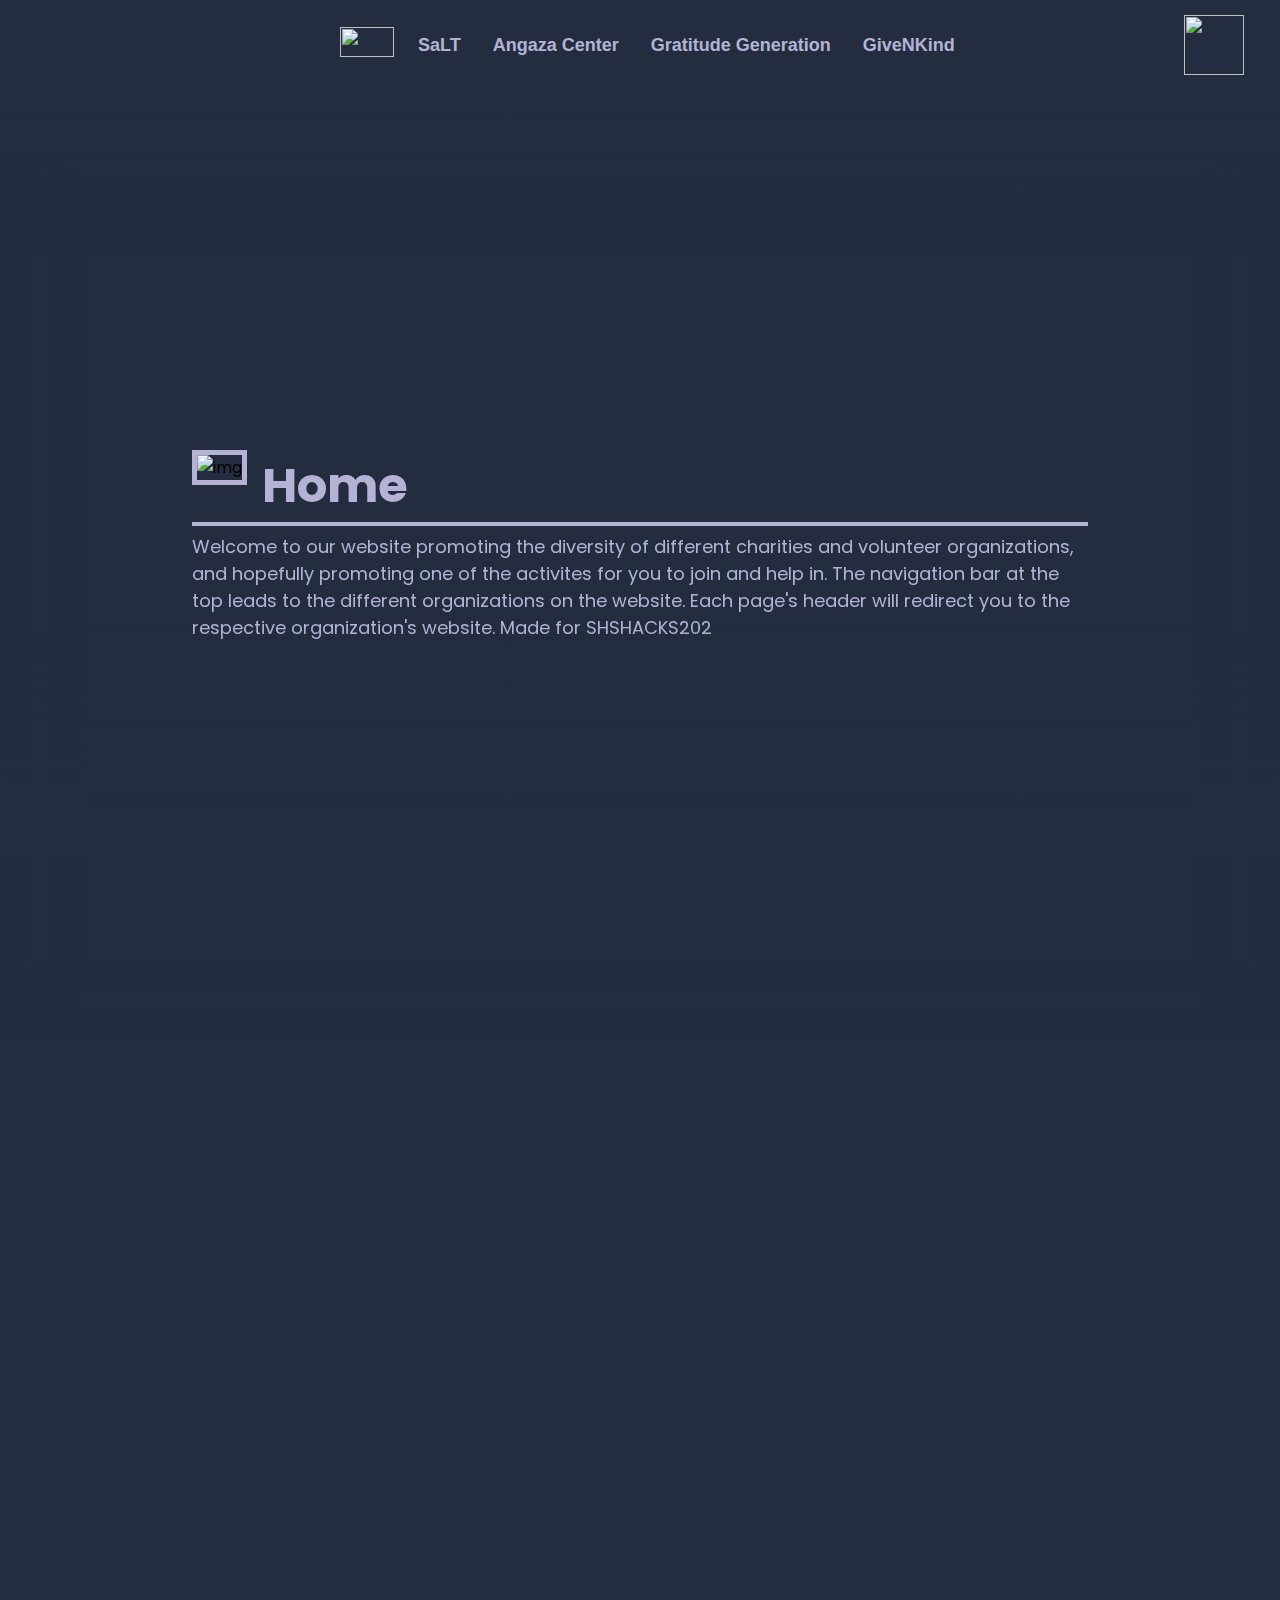
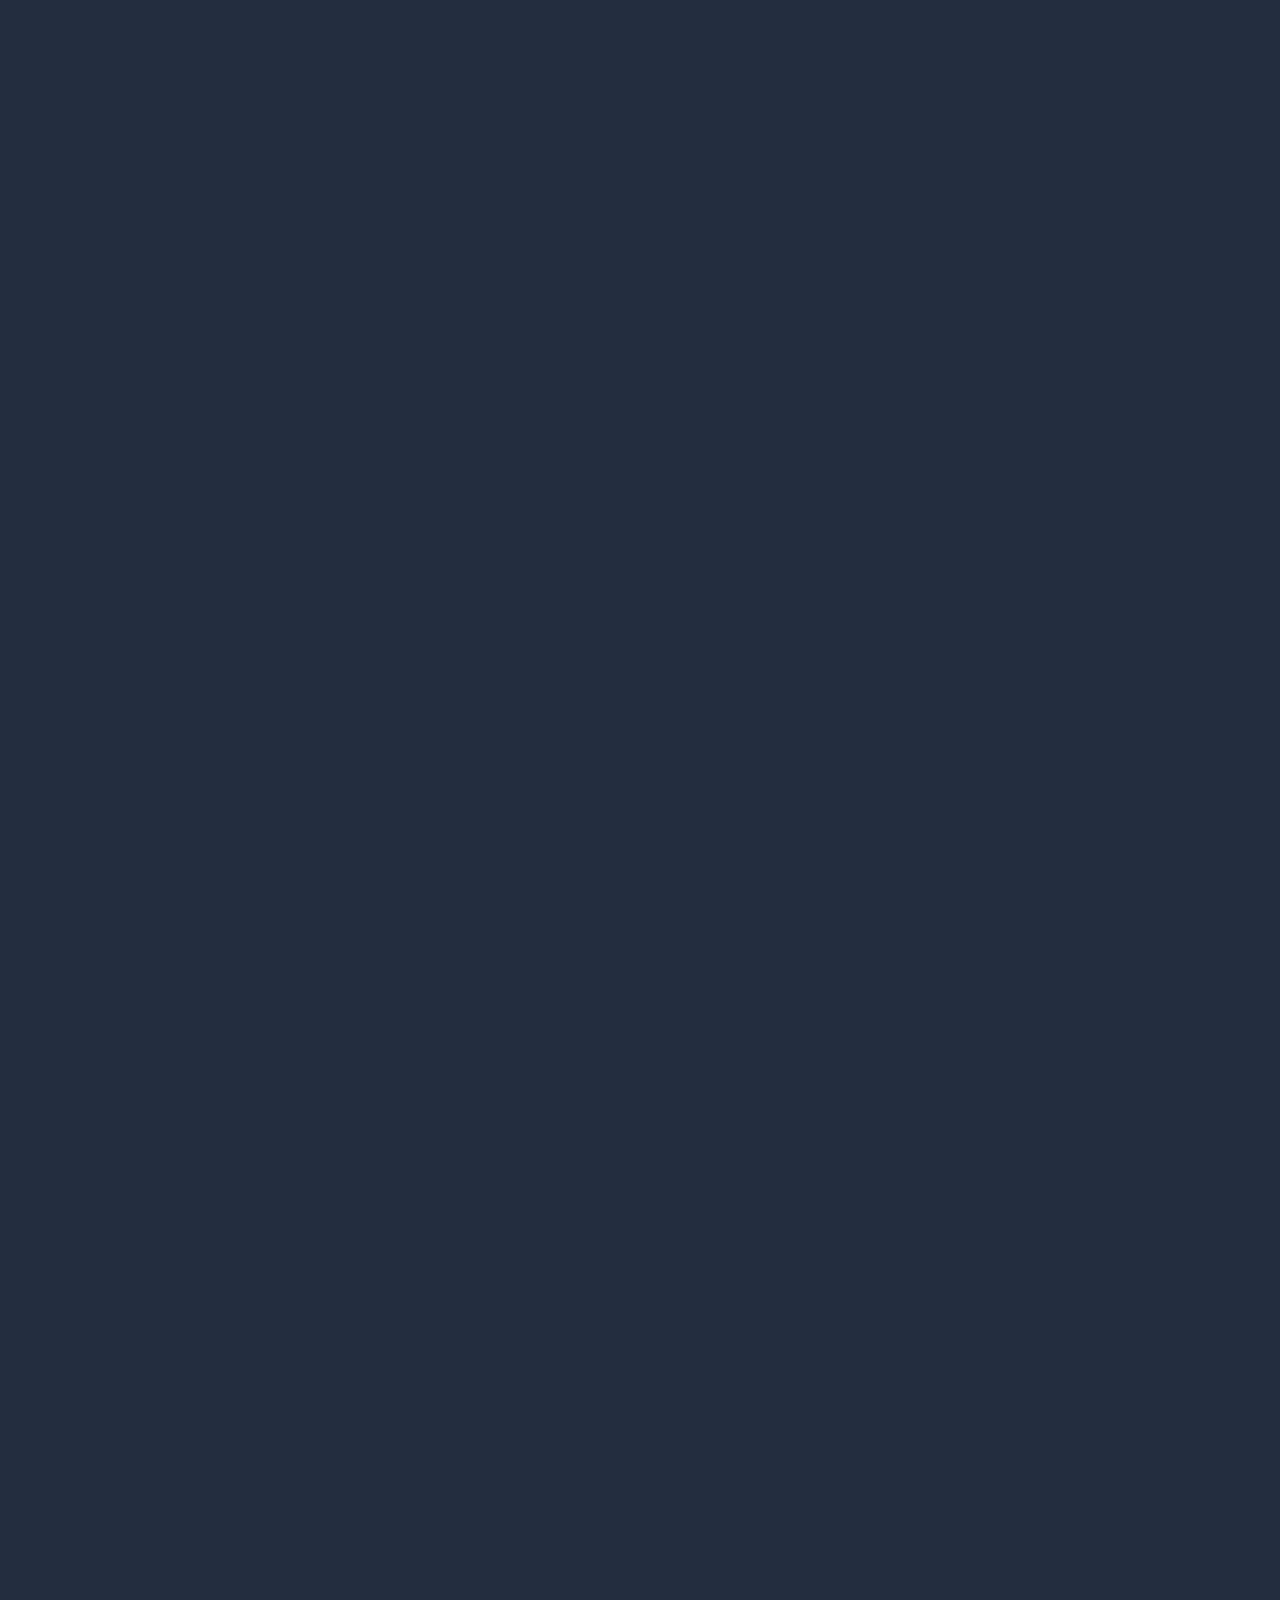
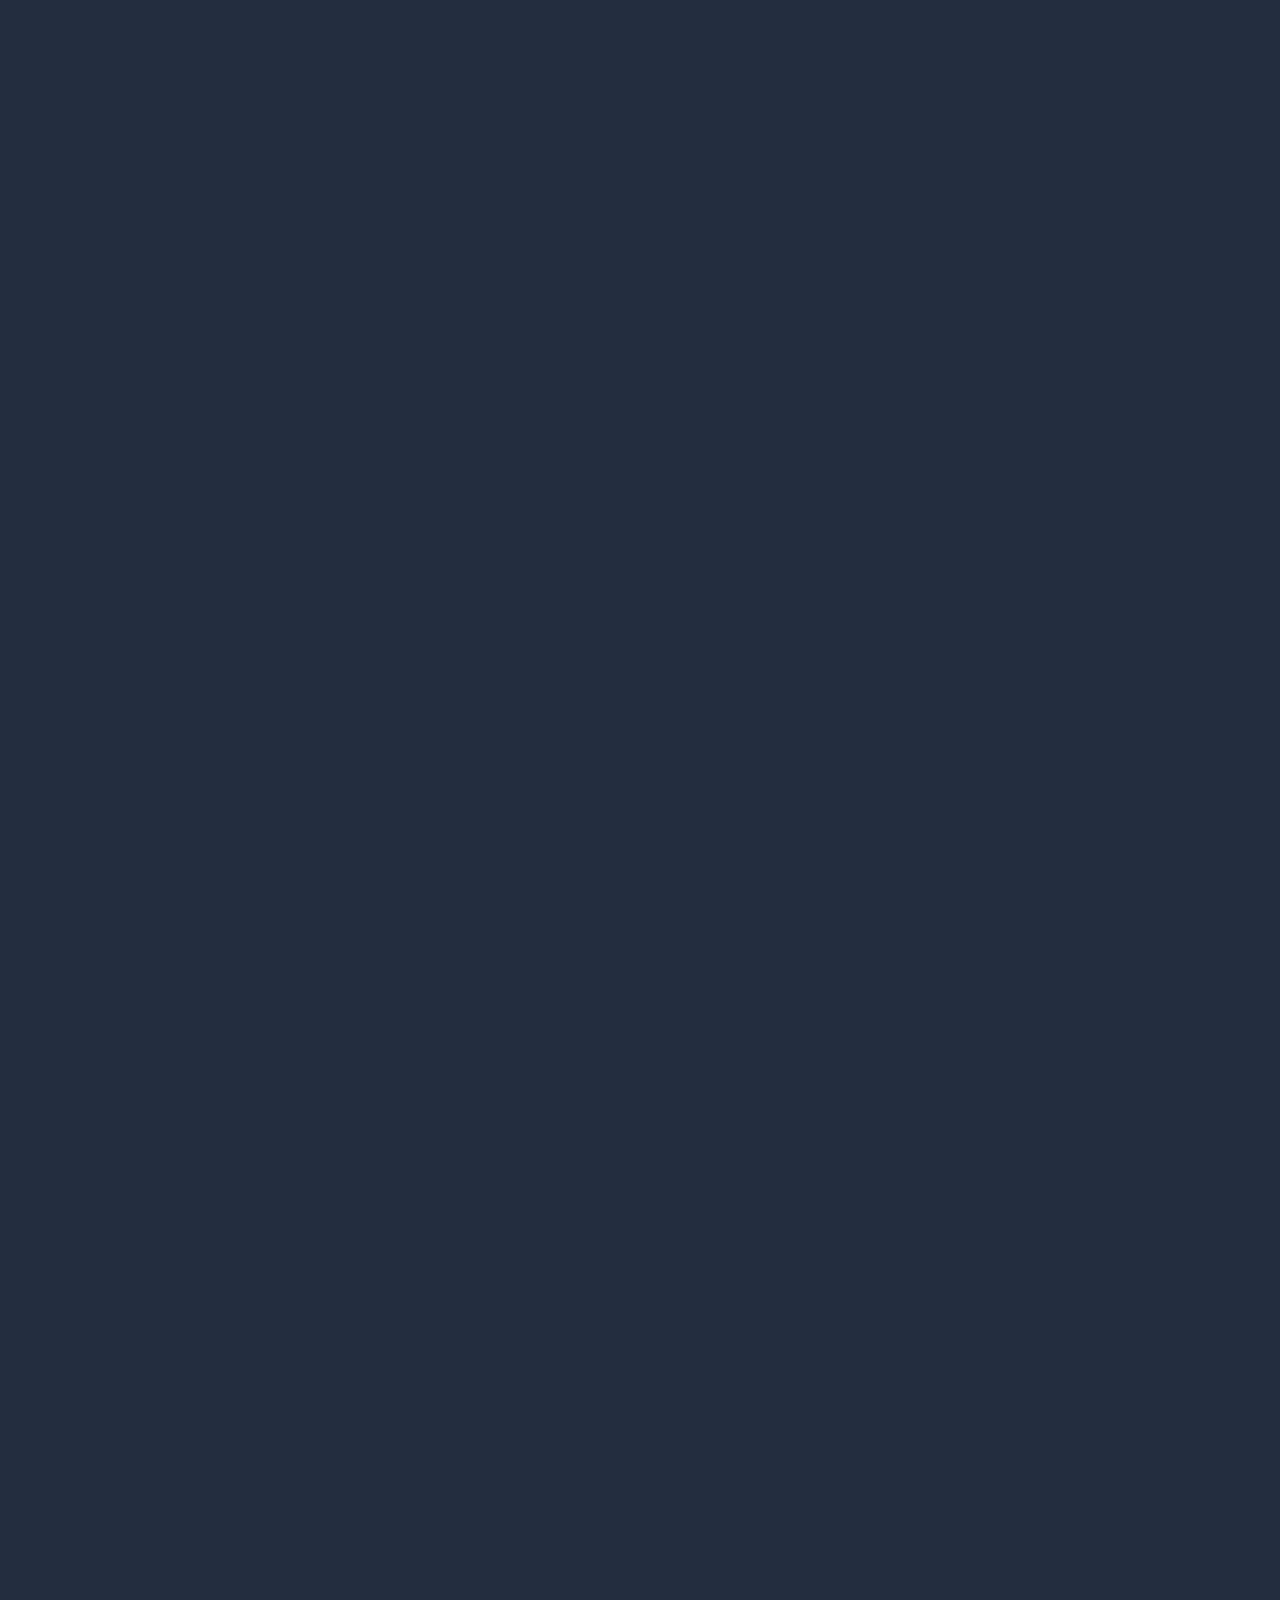
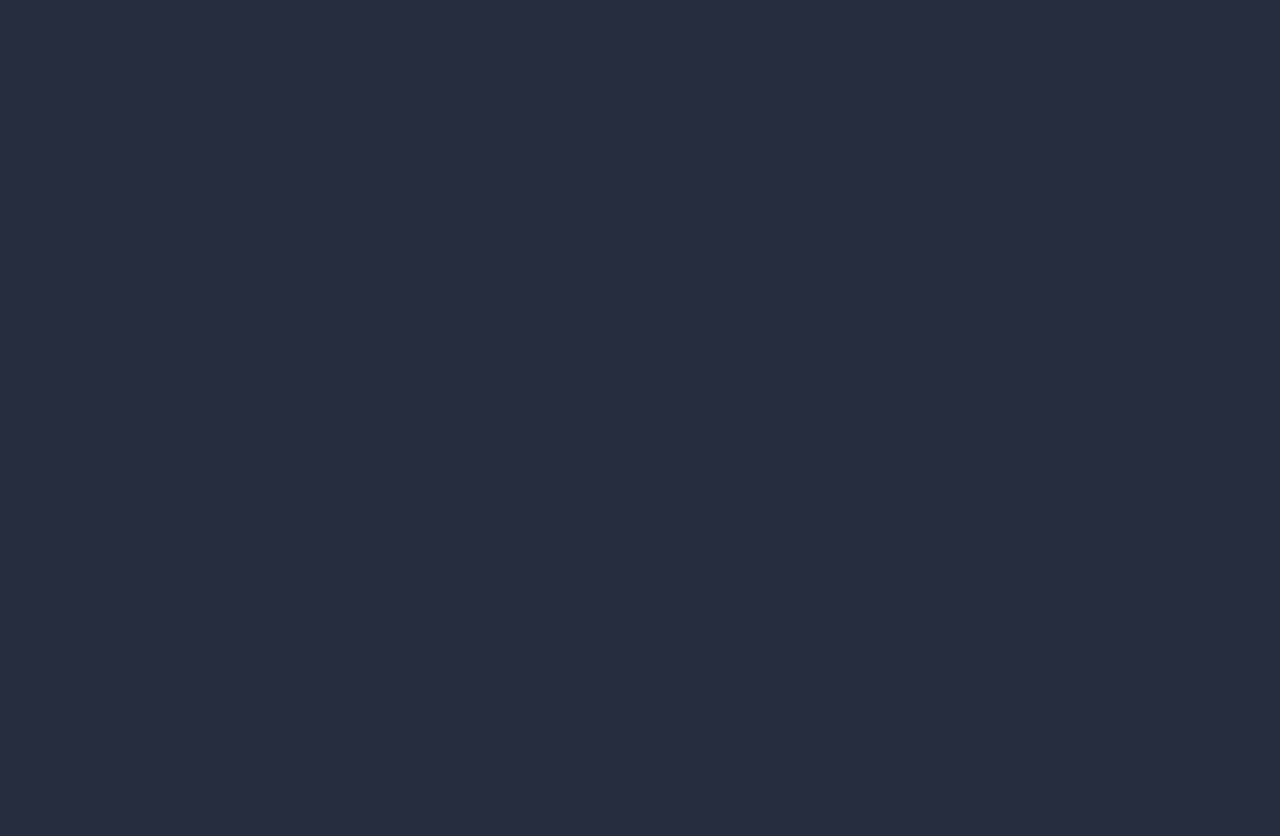
==== commit ce8164a3: "Almost Final" ====
--- a/index.html
+++ b/index.html
@@ -3,18 +3,19 @@
 <html>
 <!--GUYS LOCK THE NAVBAR TO SCROLL GET TO WORK-->
 
+  <!--SOMEBODY CHANGE THE SUSSY AMOUNGUS LOGO-->
 <head>
 	<meta charset="utf-8">
 	<meta name="viewport" content="width=device-width">
-	<title>Placeholder Title Name</title>
+	<title>Hackathon_2024 Charity</title>
 	<link href="style.css" rel="stylesheet" type="text/css" />
 	<link rel="stylesheet" href="https://unpkg.com/aos@next/dist/aos.css" />
 	<script src="buttons.js"></script>
 	<script src="script.js"></script>
-  <script>
-    
-    window.scrollTo(0, 0);
-  </script>
+	<script>
+
+		window.scrollTo(0, 0);
+	</script>
 
 	<script src="https://unpkg.com/aos@next/dist/aos.js"></script>
 	<script>
@@ -36,12 +37,12 @@
 				<li><strong><a href="#one">SaLT</a></strong></li>
 				<li><strong><a href="#two">Angaza Center</a></strong></li>
 				<li><strong><a href="#three">Gratitude Generation</a></strong></li>
-				<li><strong><a href="#four">Give N Kind</a></strong></li>
+				<li><strong><a href="#four">GiveNKind</a></strong></li>
 			</ul>
 		</div>
 		<div style="margin-left: 90%; height: 90px" id="lightDarkTheme">
 			<button onclick="changeTheme(event)"><img src="images/moon.png" id="myButton"
-					style="width:60px;height:60px;"></button>
+					style="width:60px;height:60px;margin-top:15px;margin"></button>
 		</div>
 	</div>
 	<div></div>
@@ -52,91 +53,117 @@
 
 		<div class="pages">
 
-      
-      <section id="zero">
-        <div class=" wrapper" id="0" data-aos="fade-right" data-aos-duration="1000">
-          <img class="pageimgright" src="images/amgous.png" alt="img">
-          <div class="text-box-right">
-            <h1>
-              Home
-            </h1>
-            <hr>
-            <p>
-              We didnt finish the website :((. Nothing to see now
-            </p>
-          </div>
-        </div>
-      </section>
-		
 
-      <section id="one">
-  			<div class="wrapper" id="1" data-aos="fade-left" data-aos-duration="1000">
-  				<img class="pageimgleft" src="images/salt.png" alt="img">
-  				<div class="text-box-left">
-  					<h1>
-  						SaLT
-  					</h1>
-  					<hr>
-  					<p>
-  						SaLT prioritizes providing service for the needs of different communities, the learning of the world and oneself, and to create long lasting relationships with other members of SaLT. The members of SaLT love to engage in meaningful service, expand their personal knowledge, as well as work for a common purpose. SaLT provides this service through food drives, care packages, and tutoring for younger children.
-  					</p>
-  				</div>
-        </div>
-      </section>
+			<section id="zero" data-aos="fade">
+				<div class=" wrapper" id="0" data-aos="fade-right" data-aos-duration="1000">
+					<img class="pageimgright" src="images/amgous.png" alt="img">
+					<div class="text-box-right">
+						<h1>
+							Home
+						</h1>
+						<hr>
+						<p>
+							Welcome to our website promoting the diversity of different charities and volunteer
+							organizations, and hopefully promoting one of the
+							activites for you to join and help in. The navigation bar at the top leads to the
+							different organizations on the website. Each page's header will
+							redirect you to the respective organization's website. Made for SHSHACKS202
+  
+						</p>
+					</div>
+				</div>
+			</section>
 
-      <section id="two">
-        <div class="wrapper" id="2" data-aos="fade-right" data-aos-duration="1000">
-          <img class="pageimgright" src="images/angaza_center_logo.jpeg" alt="img">
-          <div class="text-box-right">
-            <h1>
-              <a href=“https://angazacenter.org”>Angaza Center</a>
-            </h1>
-            <hr>
-            <p>
-              Angaza Center's mission statement explains they want to empower students in rural Africa with communication technology literacy which is critical for obtaining economic and social prosperity. They have had very high impact on their communities, and their visions is for an achievable 90% technology literacy in Kenyan schools by the end of 2028. Angaza Center advocates identify schools in rural with no access to information technology, and plan boarding sessions to help these rural schools.
-            </p>
-          </div>
-        </div>
-      </section>
-			
 
-    
-      <section id="three">
-        <div class="wrapper" id="3" data-aos="fade-left" data-aos-duration="1000">
-        <img class="pageimgleft" src="images/welcome_logo_G2_Pink_with_Text_Web__1_.png" alt="img">
-        <div class="text-box-left">
-          <h1>
-            Gratitude Generation
-          </h1>
-          <hr>
-          <p>
-            Gratitude Generation wants to start creating positive changes with their kids, and want to create productive adults who help improve the lives of the people around them. This charity values the practice of gratitude, as it instills the practice of giving and the building of strong values. Gratitude Generation help these values by packaging care packages to an assortment of different people, as well as different education leadership programs.
-          </p>
-        </div>
-      </section>
-			
+			<section id="one" data-aos="fade">
+				<div class="wrapper" id="1" data-aos="fade-left" data-aos-duration="1000">
+					<img class="pageimgleft" src="images/salt.png" alt="img">
+					<div class="text-box-left">
+						<h1>
+							<a href="https://www.saltservice.org/" target="_blank">SaLT</a>
+						</h1>
+						<hr>
+						<p>
+							SaLT prioritizes providing service for the needs of different communities, the learning of
+							the world and oneself, and to create long lasting relationships with other members of SaLT.
+							The members of SaLT love to engage in meaningful service, expand their personal knowledge,
+							as well as work for a common purpose. SaLT provides this service through food drives, care
+							packages, and tutoring for younger children.
+              
+              Contact: 847-612-3815
+						</p>
+					</div>
+				</div>
+			</section>
 
-			
-      <section id="four">
-        <div class="wrapper" id="4" data-aos="fade-right" data-aos-duration="1000">
-        <img class="pageimgright" src="images/give n kind logo.png" alt="img">
-        <div class="text-box-right">
-          <h1>
-            GiveNKind
-          </h1>
-          <hr>
-          <p>
-            GiveNKind wants to provide services and growing committment to help all kinds of people and different and the environment by partnering with other businesses to manage their excess goods better. GiveNKind has had a high impact on 
-          </p>
-        </div>
-      
-      
-			   <div datat data-aos="fade-up">
-				  	<p style="text-align: center;">Stevenson 2024 Hackathon. Pictures from the listed organizations</p>
-            <p style="text-align: center;"> Made by Lincoln Zhu, Eric Zhang, Vibhav Vosa, Dannan Li, Kritik Jain</p>
-           
-			   </div>
-      </section>        
+			<section id="two" data-aos="fade">
+				<div class="wrapper" id="2" data-aos="fade-right" data-aos-duration="1000">
+					<img class="pageimgright" src="images/angaza_center_logo.jpeg" alt="img">
+					<div class="text-box-right">
+						<h1>
+							<a href="https://angazacenter.org/" target="_blank">Angaza Center</a>
+						</h1>
+						<hr>
+						<p>
+							Angaza Center's mission statement explains they want to empower students in rural Africa
+							with communication technology literacy which is critical for obtaining economic and social
+							prosperity. They have had very high impact on their communities, and their visions is for an
+							achievable 90% technology literacy in Kenyan schools by the end of 2028. Angaza Center
+							advocates identify schools in rural with no access to information technology, and plan
+							boarding sessions to help these rural schools.
+						</p>
+					</div>
+				</div>
+			</section>
+
+
+
+			<section id="three" data-aos="fade">
+				<div class="wrapper" id="3" data-aos="fade-left" data-aos-duration="1000">
+					<img class="pageimgleft" src="images/welcome_logo_G2_Pink_with_Text_Web__1_.png" alt="img">
+					<div class="text-box-left">
+						<h1>
+							<a href="https://www.gratitudegeneration.org/" target="_blank">Gratitude Generation</a>
+						</h1>
+						<hr>
+						<p>
+							Gratitude Generation wants to start creating positive changes with their kids, and want to
+							create productive adults who help improve the lives of the people around them. This charity
+							values the practice of gratitude, as it instills the practice of giving and the building of
+							strong values. Gratitude Generation help these values by packaging care packages to an
+							assortment of different people, as well as different education leadership programs.
+						</p>
+					</div>
+			</section>
+
+
+
+			<section id="four" data-aos="fade">
+				<div class="wrapper" id="4" data-aos="fade-right" data-aos-duration="1000">
+					<img class="pageimgright" src="images/give n kind logo.png" alt="img">
+					<div class="text-box-right">
+						<h1>
+							<a href="https://givenkind.org/" target="_blank">GiveNKind</a>
+						</h1>
+						<hr>
+						<p>
+							GiveNKind wants to provide services and growing committment to help all kinds of people and
+							different and the environment by partnering with other businesses to manage their excess
+							goods better. GiveNKind has had a high impact on the Chicago Area, some programs including
+							the distribution of donating goods to different charities, as well as the fascilitating of
+							donating products directly with non-profits.
+						</p>
+					</div>
+
+
+					<div datat data-aos="fade-up">
+						<p style="text-align: center;">Stevenson 2024 Hackathon. Pictures from the listed organizations.
+						</p>
+						<p style="text-align: center;"> Made by Lincoln Zhu, Eric Zhang, Vibhav Vosa, Dannan Li, and Kritik
+							Jain</p>
+
+					</div>
+			</section>
 		</div>
 
 
@@ -147,4 +174,3 @@
 
 </html>
 <!--https://replit.com/@bluedragon13/maxapples#about_us.html
-https://www.youtube.com/watch?v=0QLLgyqqf8w--- a/style.css
+++ b/style.css
@@ -3,80 +3,80 @@
 @import url('https://fonts.googleapis.com/css2?family=Poppins:ital,wght@0,100;0,200;0,300;0,400;0,500;0,600;0,700;0,800;0,900;1,100;1,200;1,300;1,400;1,500;1,600;1,700;1,800;1,900&display=swap');
 
 * {
-	margin: 0px;
-	padding: 0px;
-	box-sizing: border-box;
-	font-family: 'Poppins', sans-serif;
-	overscroll-behavior: none;
+  margin: 0px;
+  padding: 0px;
+  box-sizing: border-box;
+  font-family: 'Poppins', sans-serif;
+  overscroll-behavior: none;
 }
 
 
 
 body {
-	background-color: #232D3F;
+  background-color: #232D3F;
 }
 
 button {
-	padding: 0;
-	border: none;
-	background: none;
+  padding: 0;
+  border: none;
+  background: none;
 }
 
 .navbar {
-	top: 0px;
-	position: fixed;
-	padding-left: 25%;
-	background-color: #232D3F;
-	color: EEF5FF;
-	width: 100vw;
-	height: 90px;
-	margin: auto;
-	z-index: 2;
+  top: 0px;
+  position: fixed;
+  background-color: #232D3F;
+  color: EEF5FF;
+  width: 100vw;
+  height: 90px;
+  margin: auto;
+  z-index: 2;
+  padding-left: 25%;
 
 }
 
 
 
 .house {
-	margin-top: 37%;
+  margin-top: 37%;
 }
 
 .figure {
-	position: relative;
-	max-width: 100%;
-	margin-right: 50px;
+  position: relative;
+  max-width: 100%;
+  margin-right: 50px;
 }
 
 .figure img.house.hover {
-	position: absolute;
-	top: 15px;
-	right: 0;
-	left: 0;
-	bottom: 0;
-	object-fit: contain;
-	opacity: 0;
-	transition: opacity .2s;
+  position: absolute;
+  top: 15px;
+  right: 0;
+  left: 0;
+  bottom: 0;
+  object-fit: contain;
+  opacity: 0;
+  transition: opacity .2s;
 }
 
 
 
 .figure img.house {
-	position: absolute;
-	top: 15px;
-	right: 0;
-	left: 0;
-	bottom: 0;
-	object-fit: contain;
-	opacity: 1;
+  position: absolute;
+  top: 15px;
+  right: 0;
+  left: 0;
+  bottom: 0;
+  object-fit: contain;
+  opacity: 1;
 
 }
 
 .figure:hover img.house.hover {
-	opacity: 1;
+  opacity: 1;
 }
 
 .navbar a {
-	font-size: 18;
+  font-size: 18;
 
 }
 
@@ -84,72 +84,72 @@
 
 
 .fadedEdgeBottom {
-	position: fixed;
-	top: 90px;
-	padding-left: 0px;
-	background-color: #232D3F;
-	width: 100vw;
-	height: 250px;
-	margin: auto;
-	margin-top: 40%;
-	margin-bottom: 0px;
-	z-index: 1;
-	background: linear-gradient(to top, #232D3F, transparent 90%);
-	bottom: 0;
+  position: fixed;
+  top: 90px;
+  padding-left: 0px;
+  background-color: #232D3F;
+  width: 100vw;
+  height: 250px;
+  margin: auto;
+  margin-top: 40%;
+  margin-bottom: 0px;
+  z-index: 1;
+  background: linear-gradient(to top, #232D3F, transparent 90%);
+  bottom: 0;
 
 }
 
 .fadedEdgeTop {
-	position: fixed;
-	top: 90px;
-	padding-left: 0px;
-	background-color: #232D3F;
-	width: 100vw;
-	height: 200px;
-	margin: auto;
-	margin-bottom: 200px;
-	z-index: 1;
-	background: linear-gradient(to bottom, #232D3F, transparent 80%);
+  position: fixed;
+  top: 90px;
+  padding-left: 0px;
+  background-color: #232D3F;
+  width: 100vw;
+  height: 200px;
+  margin: auto;
+  margin-bottom: 200px;
+  z-index: 1;
+  background: linear-gradient(to bottom, #232D3F, transparent 80%);
 }
 
 #navtext {
-	opacity: 1;
-	height: 9cap;
-	float: left;
+  opacity: 1;
+  height: 9cap;
+  float: left;
 }
 
 hr {
-	border: 0;
-	height: 4px;
-	background-color: #b4b3d6;
-	/*background-image: linear-gradient(to right, rgba(0, 0, 0, 0), rgba(0, 0, 0, 0.75), rgba(0, 0, 0, 0));*/
-	margin-bottom: 7px;
+  border: 0;
+  height: 4px;
+  background-color: #b4b3d6;
+  /*background-image: linear-gradient(to right, rgba(0, 0, 0, 0), rgba(0, 0, 0, 0.75), rgba(0, 0, 0, 0));*/
+  margin-bottom: 7px;
 }
 
 pages {
-	display: flex;
-	justify-content: center;
-	align-items: center;
-	min-height: 100vh;
-	scroll-snap-type: y mandatory;
-	overflow-y: scroll;
+  display: flex;
+  justify-content: center;
+  align-items: center;
+  min-height: 100vh;
+  scroll-snap-type: y mandatory;
+  overflow-y: scroll;
 
 
 }
 
 .wrapper {
-	margin: 150px auto;
-	padding-top: 300px;
-	width: 70%;
-	animation: scroll ease-in-out both;
-	animation-timeline: view();
-	animation-range: entry 50% cover 50%;
-	background-color: rgba(0, 0, 0, 0);
+  margin: 150px auto;
+  padding-top: 300px;
+  width: 70%;
+  animation: scroll ease-in-out both;
+  animation-timeline: view();
+  animation-range: entry 50% cover 50%;
+  background-color: rgba(0, 0, 0, 0);
 }
 
 .wrapper p {
-	color: #b4b3d6;
-	float: center;
+  color: #b4b3d6;
+  float: center;
 }
 
 
@@ -177,57 +177,57 @@
 }*/
 
 .main {
-	margin-top: 100px;
-	height: 1500px;
-	/* Used in this example to enable scrolling */
+  margin-top: 100px;
+  height: 1500px;
+  /* Used in this example to enable scrolling */
 }
 
 .pages div {
-	padding-bottom: 200px;
-
-}
-
-.text-box-left h1 {
-	font-size: 48px;
-	color: #b4b3d6;
-	text-align: right;
+  padding-bottom: 200px;
+
+}
+
+.text-box-left {
+  font-size: 32px;
+  color: #b4b3d6;
+  text-align: right;
 }
 
 .text-box-left p {
-	font-size: 18px;
-	color: #b4b3d6;
-	text-align: right;
+  font-size: 18px;
+  color: #b4b3d6;
+  text-align: right;
 }
 
 .text-box-right h1 {
-	font-size: 48px;
-	color: #b4b3d6;
+  font-size: 48px;
+  color: #b4b3d6;
 }
 
 .text-box-right p {
-	font-size: 18px;
-	color: #b4b3d6;
+  font-size: 18px;
+  color: #b4b3d6;
 }
 
 .pageimgright {
-	max-height: 320;
-	max-width: 320px;
-	float: left;
-	border: 5px solid #b4b3d6;
-	margin-right: 15px;
+  max-height: 320;
+  max-width: 320px;
+  float: left;
+  border: 5px solid #b4b3d6;
+  margin-right: 15px;
 
 }
 
 .pageimgleft {
-	max-height: 320;
-	max-width: 320px;
-	float: right;
-	border: 5px solid #b4b3d6;
-	margin-left: 15px;
+  max-height: 320;
+  max-width: 320px;
+  float: right;
+  border: 5px solid #b4b3d6;
+  margin-left: 15px;
 }
 
 html {
-	scroll-behavior: smooth;
+  scroll-behavior: smooth;
 }
 
 /*.color-box2 {
@@ -252,86 +252,87 @@
 }*/
 
 ul {
-	margin-top: 0;
-	list-style-type: none;
-	margin: 0;
-	overflow: hidden;
-	height: 90px;
-	padding: 0;
-	line-height: 100px;
+  margin-top: 0;
+  list-style-type: none;
+  margin: 0;
+  overflow: hidden;
+  height: 90px;
+  padding: 0;
+  line-height: 100px;
 }
 
 li {
-	float: left;
-	margin-top: 0;
-	height: 90px;
-	line-height: 90px;
+  float: left;
+  margin-top: 0;
+  height: 90px;
+  line-height: 90px;
 }
 
 li a {
-	display: block;
-	color: #b4b3d6;
-	text-align: center;
-	padding: 0px 16px;
-	text-decoration: none;
-	font-size: 30px;
-	height: 90px;
-	font-family: 'Trebuchet MS', sans-serif;
-	transition: color .2s;
+  display: block;
+  color: #b4b3d6;
+  text-align: center;
+  padding: 0px 16px;
+  text-decoration: none;
+  font-size: 30px;
+  height: 90px;
+  font-family: 'Trebuchet MS', sans-serif;
+  transition: color .2s;
 }
 
 li img {
-	display: block;
-	width: 54px;
+  display: block;
+  width: 54px;
 }
 
 li img {
-	margin-left: 20px;
-	margin-top: 5px;
-	margin-bottom: 5px;
+  margin-left: 20px;
+  margin-top: 5px;
+  margin-bottom: 5px;
 }
 
 a:hover {
-	color: #fff;
+  color: #fff;
 }
 
 h1 a {
-	color: #fff;
+  color: #b4b3d6;
+  text-decoration: none;
 }
 
 
 .section {
-	height: 100vh;
-	display: flex;
-	justify-content: center;
-	align-items: center;
-	scroll-snap-align: start;
+  height: 100vh;
+  display: flex;
+  justify-content: center;
+  align-items: center;
+  scroll-snap-align: start;
 }
 
 #zero {
-	background-image: url("images/homepageImg.png");
-	box-shadow: 0 0 35px 40px #232D3F inset;
+  background-image: url("images/homepageImg.png");
+  box-shadow: 0 0 35px 40px #232D3F inset;
 }
 
 #one {
-	background-image: url("images/saltImg.png");
-	box-shadow: 0 0 35px 40px #232D3F inset;
+  background-image: url("images/saltImg.png");
+  box-shadow: 0 0 35px 40px #232D3F inset;
 }
 
 #two {
-	background-image: url("images/angazaImg.png");
-	box-shadow: 0 0 35px 40px #232D3F inset;
+  background-image: url("images/angazaImg.png");
+  box-shadow: 0 0 35px 40px #232D3F inset;
 }
 
 #three {
-	background-image: url("images/gratitudeImg.png");
-	box-shadow: 0 0 35px 40px #232D3F inset;
+  background-image: url("images/gratitudeImg.png");
+  box-shadow: 0 0 35px 40px #232D3F inset;
 }
 
 #four {
-	background-image: url("images/giveImg.png");
-	box-shadow: 0 0 35px 40px #232D3F inset;
-	height: 45%
+  background-image: url("images/giveImg.png");
+  box-shadow: 0 0 35px 40px #232D3F inset;
+  height: 45%
 }
 
 /*https://colorhunt.co/palette/eef5ffb4d4ff86b6f6176b87*/
@@ -340,162 +341,162 @@
 
 
 .darkmode {
-	/*https://colorhunt.co/palette/070f2b1b1a55535c919290c3*/
-
-	@import url('https://fonts.googleapis.com/css2?family=Poppins:ital,wght@0,100;0,200;0,300;0,400;0,500;0,600;0,700;0,800;0,900;1,100;1,200;1,300;1,400;1,500;1,600;1,700;1,800;1,900&display=swap');
-
-	* {
-		margin: 0px;
-		padding: 0px;
-		box-sizing: border-box;
-		font-family: 'Poppins', sans-serif;
-		overscroll-behavior: none;
-	}
-
-
-
-	body {
-		background-color: #ecf2fe;
-	}
-
-	button {
-		padding: 0;
-		border: none;
-		background: none;
-	}
-
-	.navbar {
-		top: 0px;
-		position: fixed;
-		padding-left: 25%;
-		background-color: #ecf2fe;
-		color: EEF5FF;
-		width: 100vw;
-		height: 90px;
-		margin: auto;
-		z-index: 2;
-
-	}
-
-
-
-	.house {
-		margin-top: 37%;
-	}
-
-	.figure {
-		position: relative;
-		max-width: 100%;
-		margin-right: 50px;
-	}
-
-	.figure img.house.hover {
-		position: absolute;
-		top: 15px;
-		right: 0;
-		left: 0;
-		bottom: 0;
-		object-fit: contain;
-		opacity: 0;
-		transition: opacity .2s;
-	}
-
-
-
-	.figure img.house {
-		position: absolute;
-		top: 15px;
-		right: 0;
-		left: 0;
-		bottom: 0;
-		object-fit: contain;
-		opacity: 1;
-
-	}
-
-	.figure:hover img.house.hover {
-		opacity: 1;
-	}
-
-	.navbar a {
-		font-size: 18;
-
-	}
-
-
-
-
-	.fadedEdgeBottom {
-		position: fixed;
-		top: 90px;
-		padding-left: 0px;
-		background-color: #ecf2fe;
-		width: 100vw;
-		height: 250px;
-		margin: auto;
-		margin-top: 40%;
-		margin-bottom: 200px;
-		z-index: 1;
-		background: linear-gradient(to top, #ecf2fe, transparent 90%);
-		bottom: 0;
-
-	}
-
-	.fadedEdgeTop {
-		position: fixed;
-		top: 90px;
-		padding-left: 0px;
-		background-color: #ecf2fe;
-		width: 100vw;
-		height: 200px;
-		margin: auto;
-		margin-bottom: 200px;
-		z-index: 1;
-		background: linear-gradient(to bottom, #ecf2fe, transparent 80%);
-	}
-
-	#navtext {
-		opacity: 1;
-		height: 9cap;
-		float: left;
-	}
-
-	hr {
-		border: 0;
-		height: 4px;
-		background-color: #ecf2fe;
-		/*background-image: linear-gradient(to right, rgba(0, 0, 0, 0), rgba(0, 0, 0, 0.75), rgba(0, 0, 0, 0));*/
-		margin-bottom: 7px;
-	}
-
-	pages {
-		display: flex;
-		justify-content: center;
-		align-items: center;
-		min-height: 100vh;
-		scroll-snap-type: y mandatory;
-		overflow-y: scroll;
-
-
-	}
-
-	.wrapper {
-		margin: 150px auto;
-		padding-top: 300px;
-		width: 70%;
-		animation: scroll ease-in-out both;
-		animation-timeline: view();
-		animation-range: entry 50% cover 50%;
-		background-color: rgba(0, 0, 0, 0);
-	}
-
-	.wrapper p {
-		color: #ecf2fe;
-		float: center;
-	}
-
-
-	/*
+  /*https://colorhunt.co/palette/070f2b1b1a55535c919290c3*/
+
+  @import url('https://fonts.googleapis.com/css2?family=Poppins:ital,wght@0,100;0,200;0,300;0,400;0,500;0,600;0,700;0,800;0,900;1,100;1,200;1,300;1,400;1,500;1,600;1,700;1,800;1,900&display=swap');
+
+  * {
+    margin: 0px;
+    padding: 0px;
+    box-sizing: border-box;
+    font-family: 'Poppins', sans-serif;
+    overscroll-behavior: none;
+  }
+
+
+
+  body {
+    background-color: #ecf2fe;
+  }
+
+  button {
+    padding: 0;
+    border: none;
+    background: none;
+  }
+
+  .navbar {
+    top: 0px;
+    position: fixed;
+    padding-left: 25%;
+    background-color: #ecf2fe;
+    color: EEF5FF;
+    width: 100vw;
+    height: 90px;
+    margin: auto;
+    z-index: 2;
+
+  }
+
+
+
+  .house {
+    margin-top: 37%;
+  }
+
+  .figure {
+    position: relative;
+    max-width: 100%;
+    margin-right: 50px;
+  }
+
+  .figure img.house.hover {
+    position: absolute;
+    top: 15px;
+    right: 0;
+    left: 0;
+    bottom: 0;
+    object-fit: contain;
+    opacity: 0;
+    transition: opacity .2s;
+  }
+
+
+
+  .figure img.house {
+    position: absolute;
+    top: 15px;
+    right: 0;
+    left: 0;
+    bottom: 0;
+    object-fit: contain;
+    opacity: 1;
+
+  }
+
+  .figure:hover img.house.hover {
+    opacity: 1;
+  }
+
+  .navbar a {
+    font-size: 18;
+
+  }
+
+
+
+
+  .fadedEdgeBottom {
+    position: fixed;
+    top: 90px;
+    padding-left: 0px;
+    background-color: #ecf2fe;
+    width: 100vw;
+    height: 250px;
+    margin: auto;
+    margin-top: 40%;
+    margin-bottom: 200px;
+    z-index: 1;
+    background: linear-gradient(to top, #ecf2fe, transparent 90%);
+    bottom: 0;
+
+  }
+
+  .fadedEdgeTop {
+    position: fixed;
+    top: 90px;
+    padding-left: 0px;
+    background-color: #ecf2fe;
+    width: 100vw;
+    height: 200px;
+    margin: auto;
+    margin-bottom: 200px;
+    z-index: 1;
+    background: linear-gradient(to bottom, #ecf2fe, transparent 80%);
+  }
+
+  #navtext {
+    opacity: 1;
+    height: 9cap;
+    float: left;
+  }
+
+  hr {
+    border: 0;
+    height: 4px;
+    background-color: #232D3F;
+    /*background-image: linear-gradient(to right, rgba(0, 0, 0, 0), rgba(0, 0, 0, 0.75), rgba(0, 0, 0, 0));*/
+    margin-bottom: 7px;
+  }
+
+  pages {
+    display: flex;
+    justify-content: center;
+    align-items: center;
+    min-height: 100vh;
+    scroll-snap-type: y mandatory;
+    overflow-y: scroll;
+
+
+  }
+
+  .wrapper {
+    margin: 150px auto;
+    padding-top: 300px;
+    width: 70%;
+    animation: scroll ease-in-out both;
+    animation-timeline: view();
+    animation-range: entry 50% cover 50%;
+    background-color: rgba(0, 0, 0, 0);
+  }
+
+  .wrapper p {
+    color: #232D3F;
+    float: center;
+  }
+
+
+  /*
 	@keyframes scroll {
 		from {
 			opacity: 1;
@@ -518,61 +519,61 @@
 		}
 	}*/
 
-	.main {
-		margin-top: 100px;
-		height: 1500px;
-		/* Used in this example to enable scrolling */
-	}
-
-	.pages div {
-		padding-bottom: 200px;
-
-	}
-
-	.text-box-left h1 {
-		font-size: 48px;
-		color: #ecf2fe;
-		text-align: right;
-	}
-
-	.text-box-left p {
-		font-size: 18px;
-		color: #ecf2fe;
-		text-align: right;
-	}
-
-	.text-box-right h1 {
-		font-size: 48px;
-		color: #ecf2fe;
-	}
-
-	.text-box-right p {
-		font-size: 18px;
-		color: #ecf2fe;
-	}
-
-	.pageimgright {
-		max-height: 320;
-		max-width: 320px;
-		float: left;
-		border: 5px solid #ecf2fe;
-		margin-right: 15px;
-
-	}
-
-	.pageimgleft {
-		max-height: 320;
-		max-width: 320px;
-		float: right;
-		border: 5px solid #ecf2fe;
-		margin-left: 15px;
-	}
-
-	html {
-		scroll-behavior: smooth;
-	}
-
-	/*.color-box2 {
+  .main {
+    margin-top: 100px;
+    height: 1500px;
+    /* Used in this example to enable scrolling */
+  }
+
+  .pages div {
+    padding-bottom: 200px;
+
+  }
+
+  .text-box-left h1 {
+    font-size: 48px;
+    color: #232D3F;
+    text-align: right;
+  }
+
+  .text-box-left p {
+    font-size: 18px;
+    color: #232D3F;
+    text-align: right;
+  }
+
+  .text-box-right h1 {
+    font-size: 48px;
+    color: #232D3F;
+  }
+
+  .text-box-right p {
+    font-size: 18px;
+    color: #232D3F;
+  }
+
+  .pageimgright {
+    max-height: 320;
+    max-width: 320px;
+    float: left;
+    border: 5px solid #232D3F;
+    margin-right: 15px;
+
+  }
+
+  .pageimgleft {
+    max-height: 320;
+    max-width: 320px;
+    float: right;
+    border: 5px solid #232D3F;
+    margin-left: 15px;
+  }
+
+  html {
+    scroll-behavior: smooth;
+  }
+
+  /*.color-box2 {
 		padding-left: 0px;
 		background-color: #86B6F6;
 		width: 100vw;
@@ -593,80 +594,87 @@
 		height: 200px;
 	}*/
 
-	ul {
-		margin-top: 0;
-		list-style-type: none;
-		margin: 0;
-		overflow: hidden;
-		height: 90px;
-		padding: 0;
-		line-height: 100px;
-	}
-
-	li {
-		float: left;
-		margin-top: 0;
-		height: 90px;
-		line-height: 90px;
-	}
-
-	li a {
-		display: block;
-		color: #40404f;
-		text-align: center;
-		padding: 0px 16px;
-		text-decoration: none;
-		font-size: 30px;
-		height: 90px;
-		font-family: 'Trebuchet MS', sans-serif;
-		transition: color .2s;
-	}
-
-	li img {
-		display: block;
-		width: 54px;
-	}
-
-	li img {
-		margin-left: 20px;
-		margin-top: 5px;
-		margin-bottom: 5px;
-	}
-
-	a:hover {
-		color: #fff;
-	}
-
-
-	.section {
-		height: 100vh;
-		display: flex;
-		justify-content: center;
-		align-items: center;
-		scroll-snap-align: start;
-	}
-
-	#zero {
-		background-color: red;
-	}
-
-	#one {
-		background-image: url("images/saltImg.png");
-		box-shadow: 0 0 35px 35px #ecf2fe inset;
-	}
-
-	#two {
-		background-image: url("images/angazaImg.png");
-		box-shadow: 0 0 35px 35px #ecf2fe inset;
-	}
-
-	#three {}
-
-	#four {
-		background-image: url("images/giveImg.png");
-		box-shadow: 0 0 35px 35px #ecf2fe inset;
-	}
-
-	/*https://colorhunt.co/palette/eef5ffb4d4ff86b6f6176b87*/
-	/*https://blog.hubspot.com/website/css-fade-in#:~:text=In%20the%20CSS%2C%20use%20the,creates%20the%20fade%2Din%20effect.*/
+  ul {
+    margin-top: 0;
+    list-style-type: none;
+    margin: 0;
+    overflow: hidden;
+    height: 90px;
+    padding: 0;
+    line-height: 100px;
+  }
+
+  li {
+    float: left;
+    margin-top: 0;
+    height: 90px;
+    line-height: 90px;
+  }
+
+  li a {
+    display: block;
+    color: #232D3F;
+    text-align: center;
+    padding: 0px 16px;
+    text-decoration: none;
+    font-size: 30px;
+    height: 90px;
+    font-family: 'Trebuchet MS', sans-serif;
+    transition: color .2s;
+  }
+
+  li img {
+    display: block;
+    width: 54px;
+  }
+
+  li img {
+    margin-left: 20px;
+    margin-top: 5px;
+    margin-bottom: 5px;
+  }
+
+  a {
+    color: #555;
+  }
+
+  a:hover {
+    color: #000;
+  }
+
+
+  .section {
+    height: 100vh;
+    display: flex;
+    justify-content: center;
+    align-items: center;
+    scroll-snap-align: start;
+  }
+
+  #zero {
+    background-image: url("images/HomepageLIGHT.png");
+    box-shadow: 0 0 35px 40px #ecf2fe inset;
+  }
+
+  #one {
+    background-image: url("images/saltLIGHT.png");
+    box-shadow: 0 0 35px 40px #ecf2fe inset;
+  }
+
+  #two {
+    background-image: url("images/angazaLight.png");
+    box-shadow: 0 0 35px 40px #ecf2fe inset;
+  }
+
+  #three {
+    background-image: url("images/gratitudeLight.png");
+    box-shadow: 0 0 35px 40px #ecf2fe inset;
+  }
+
+  #four {
+    background-image: url("images/givekindLIGHT.png");
+    box-shadow: 0 0 35px 40px #ecf2fe inset;
+  }
+
+  /*https://colorhunt.co/palette/eef5ffb4d4ff86b6f6176b87*/
 }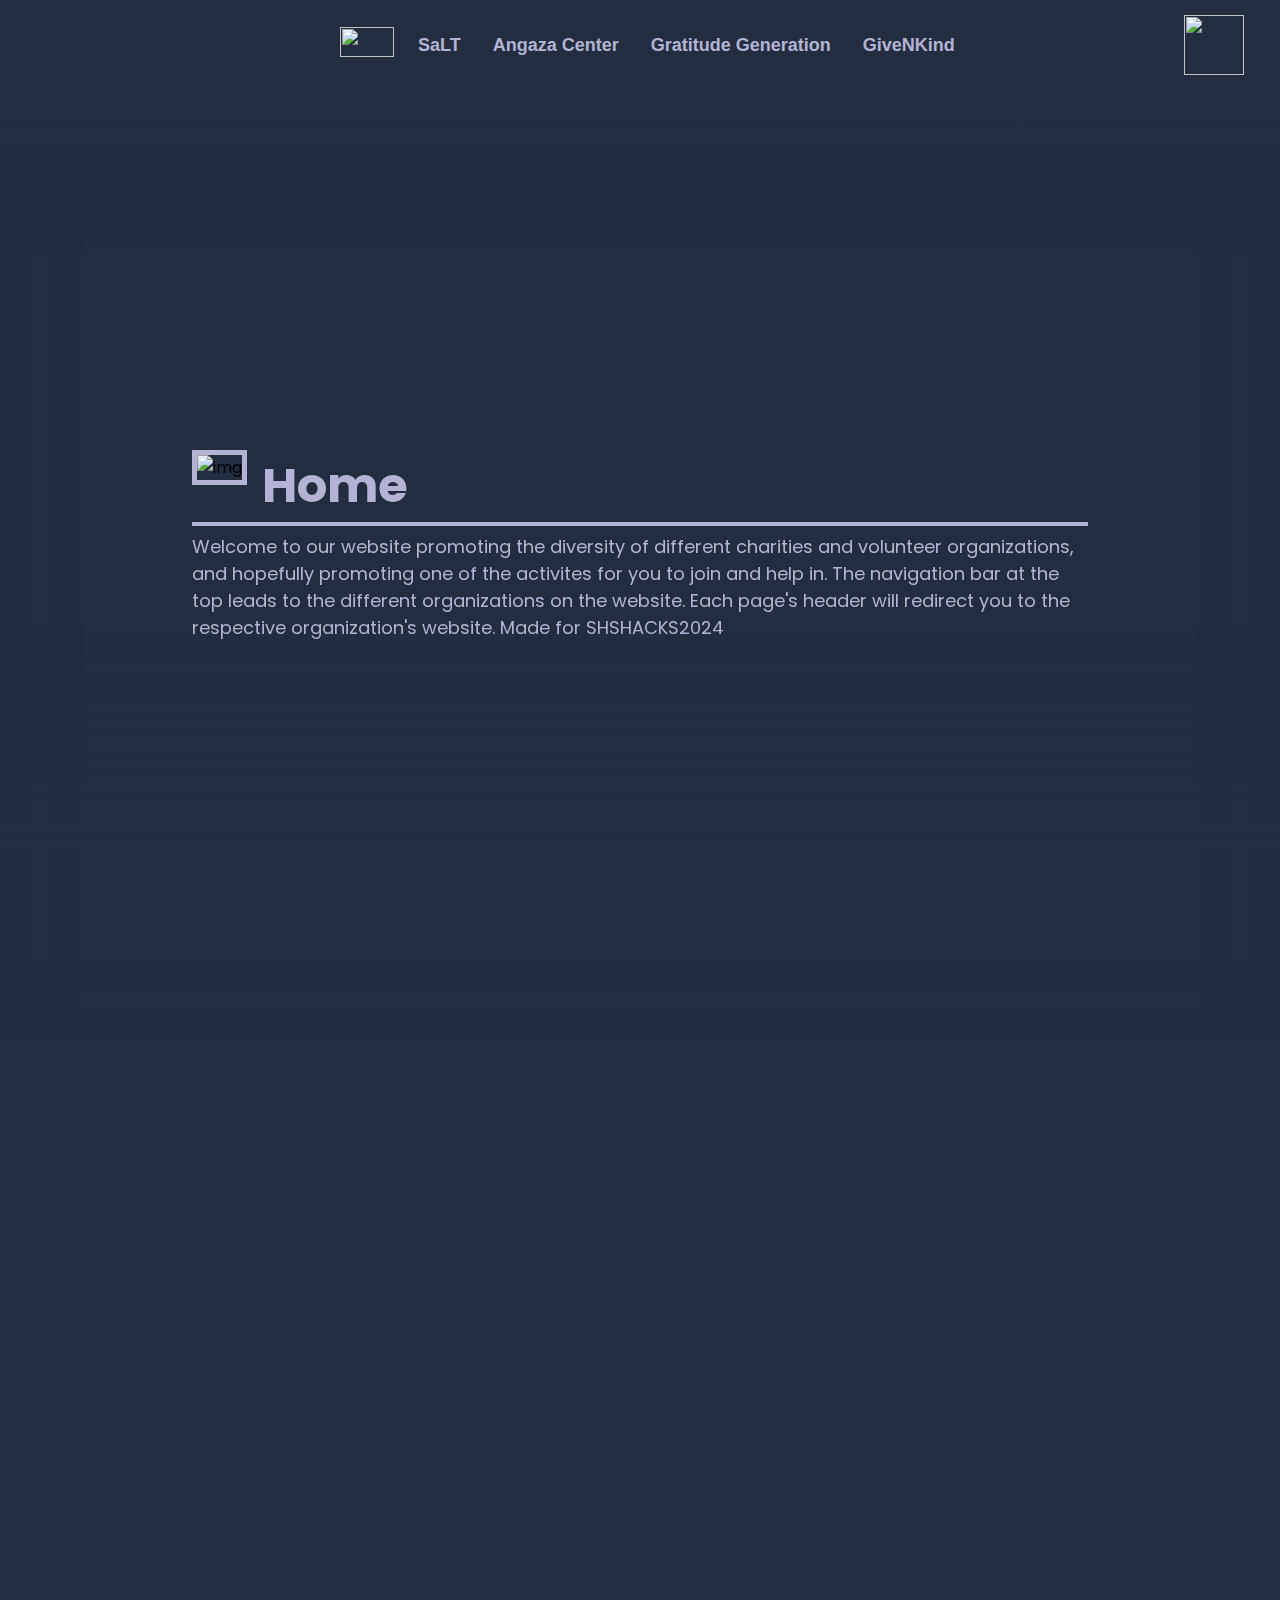
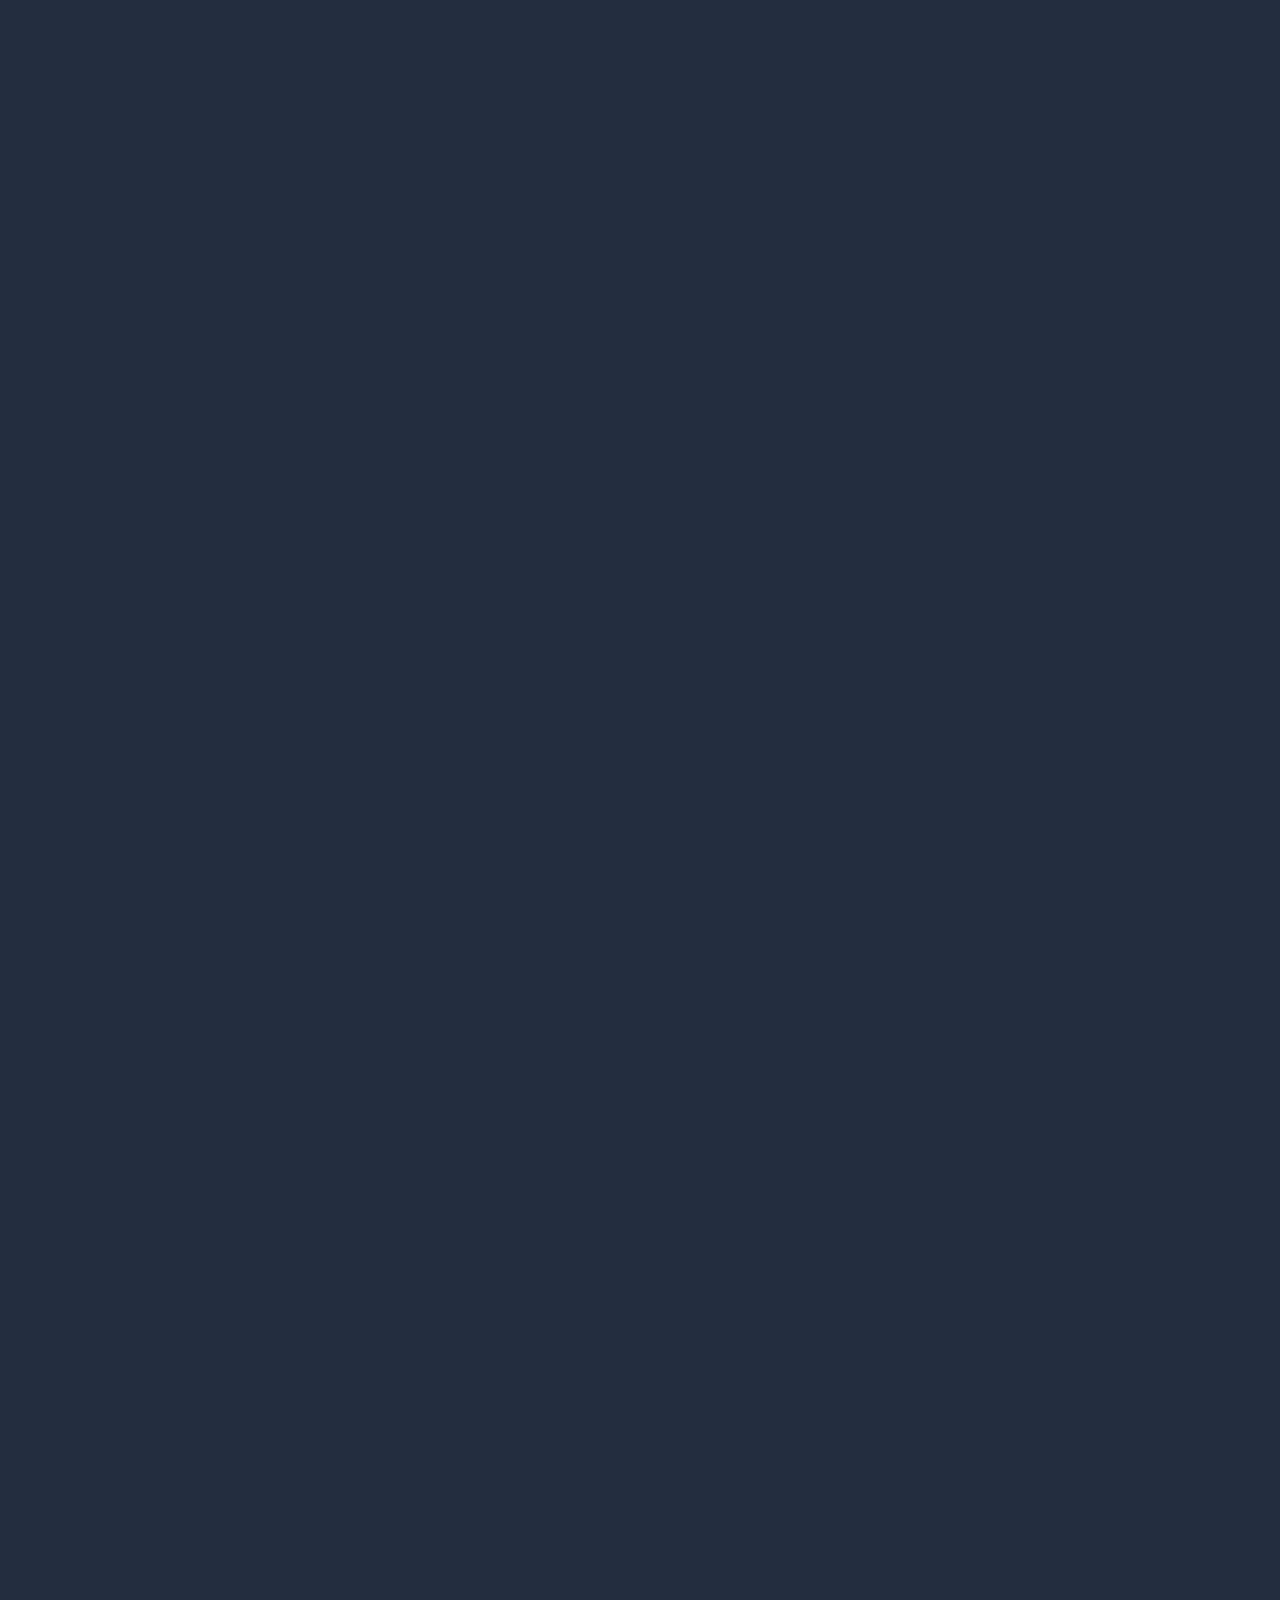
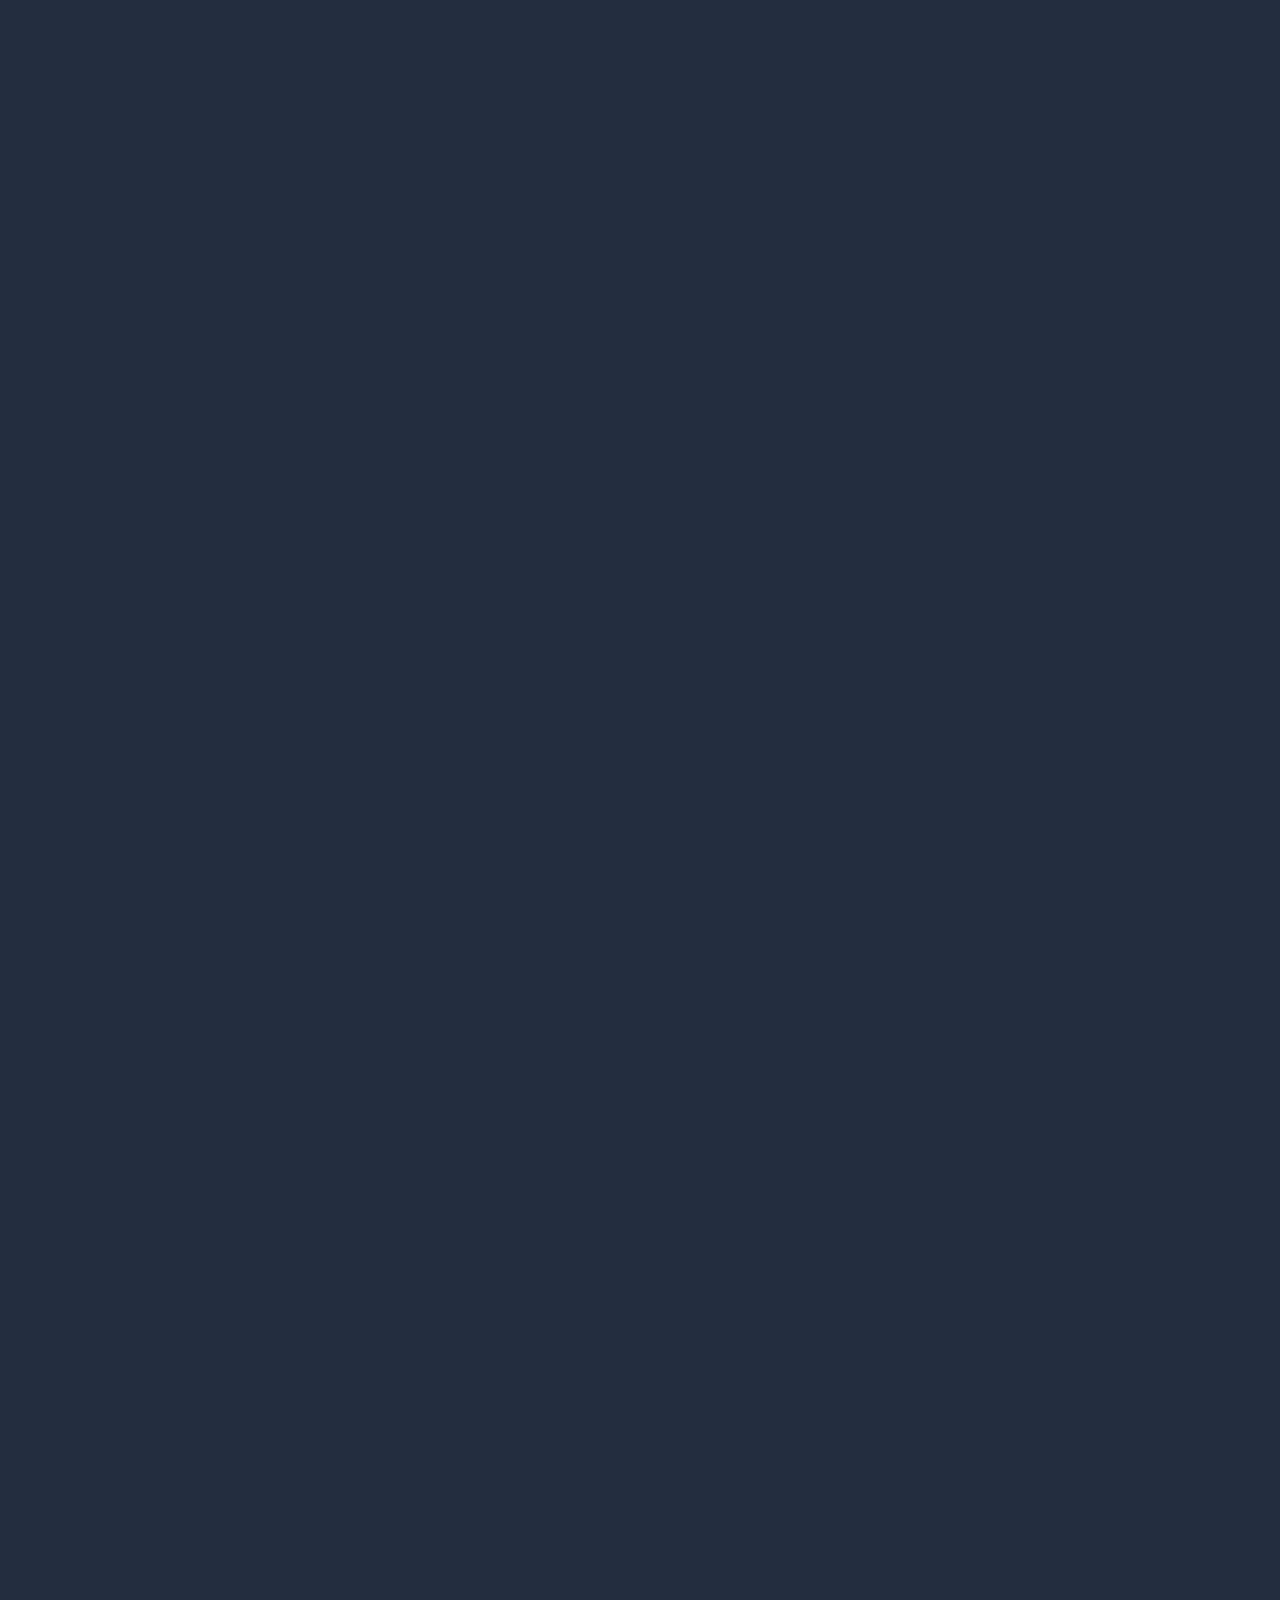
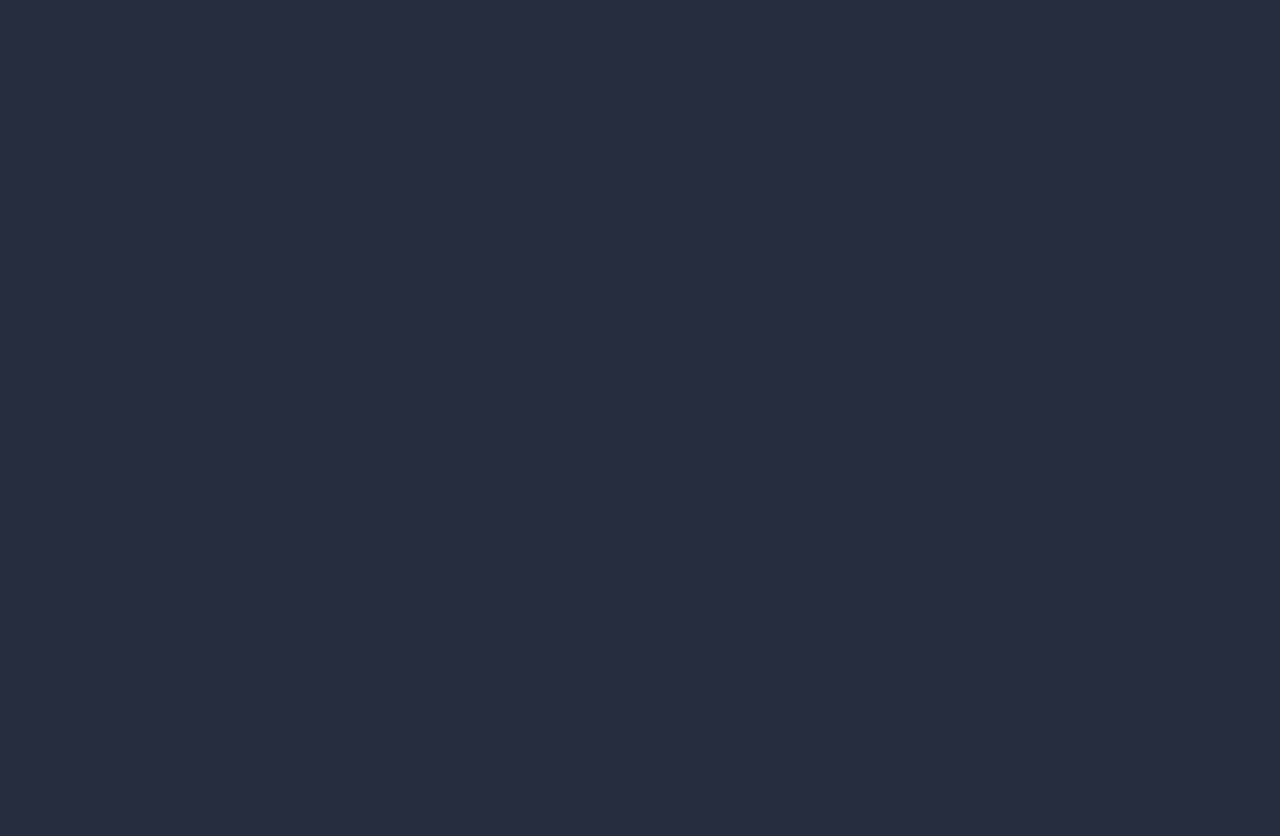
==== commit 32470b6e: "Update index.html" ====
--- a/index.html
+++ b/index.html
@@ -56,7 +56,7 @@
 
 			<section id="zero" data-aos="fade">
 				<div class=" wrapper" id="0" data-aos="fade-right" data-aos-duration="1000">
-					<img class="pageimgright" src="images/amgous.png" alt="img">
+					<img class="pageimgright" src="images/shs_logo.png" alt="img">
 					<div class="text-box-right">
 						<h1>
 							Home
@@ -67,7 +67,7 @@
 							organizations, and hopefully promoting one of the
 							activites for you to join and help in. The navigation bar at the top leads to the
 							different organizations on the website. Each page's header will
-							redirect you to the respective organization's website. Made for SHSHACKS202
+							redirect you to the respective organization's website. Made for SHSHACKS2024
   
 						</p>
 					</div>
